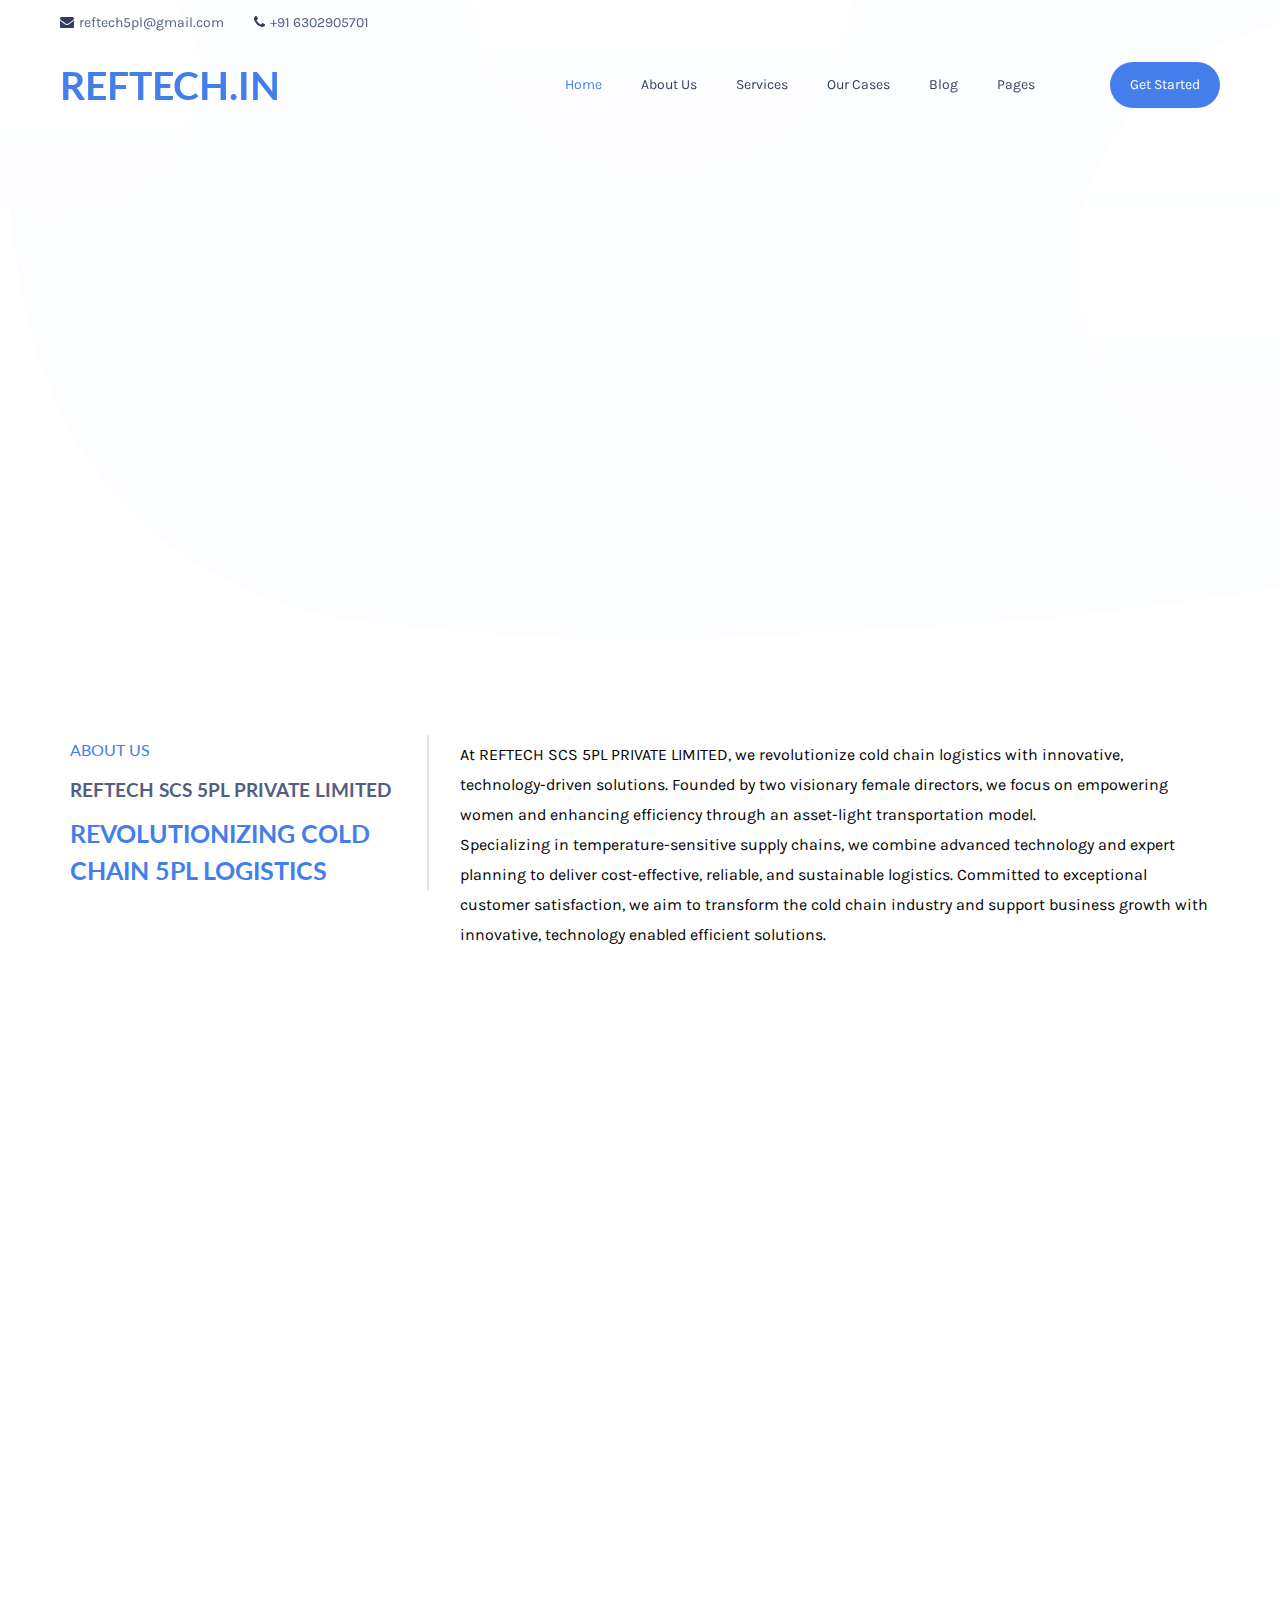
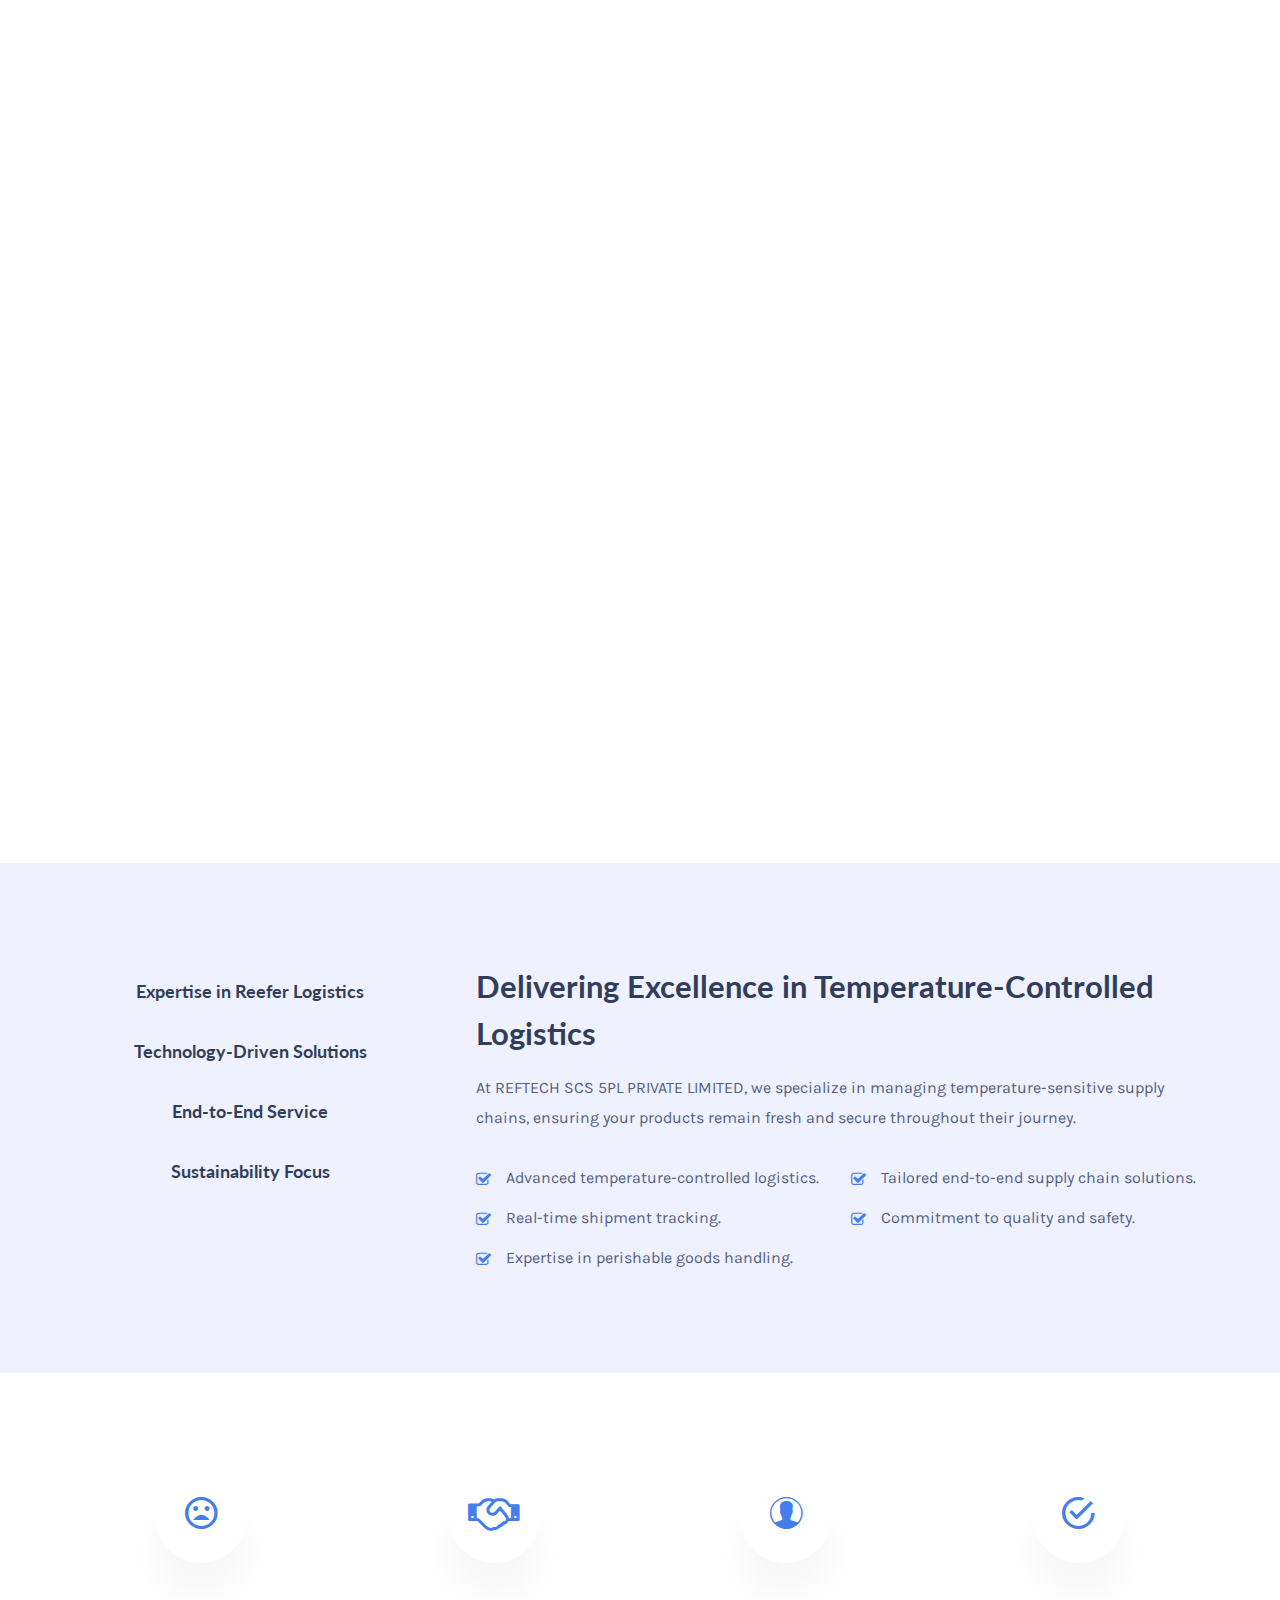
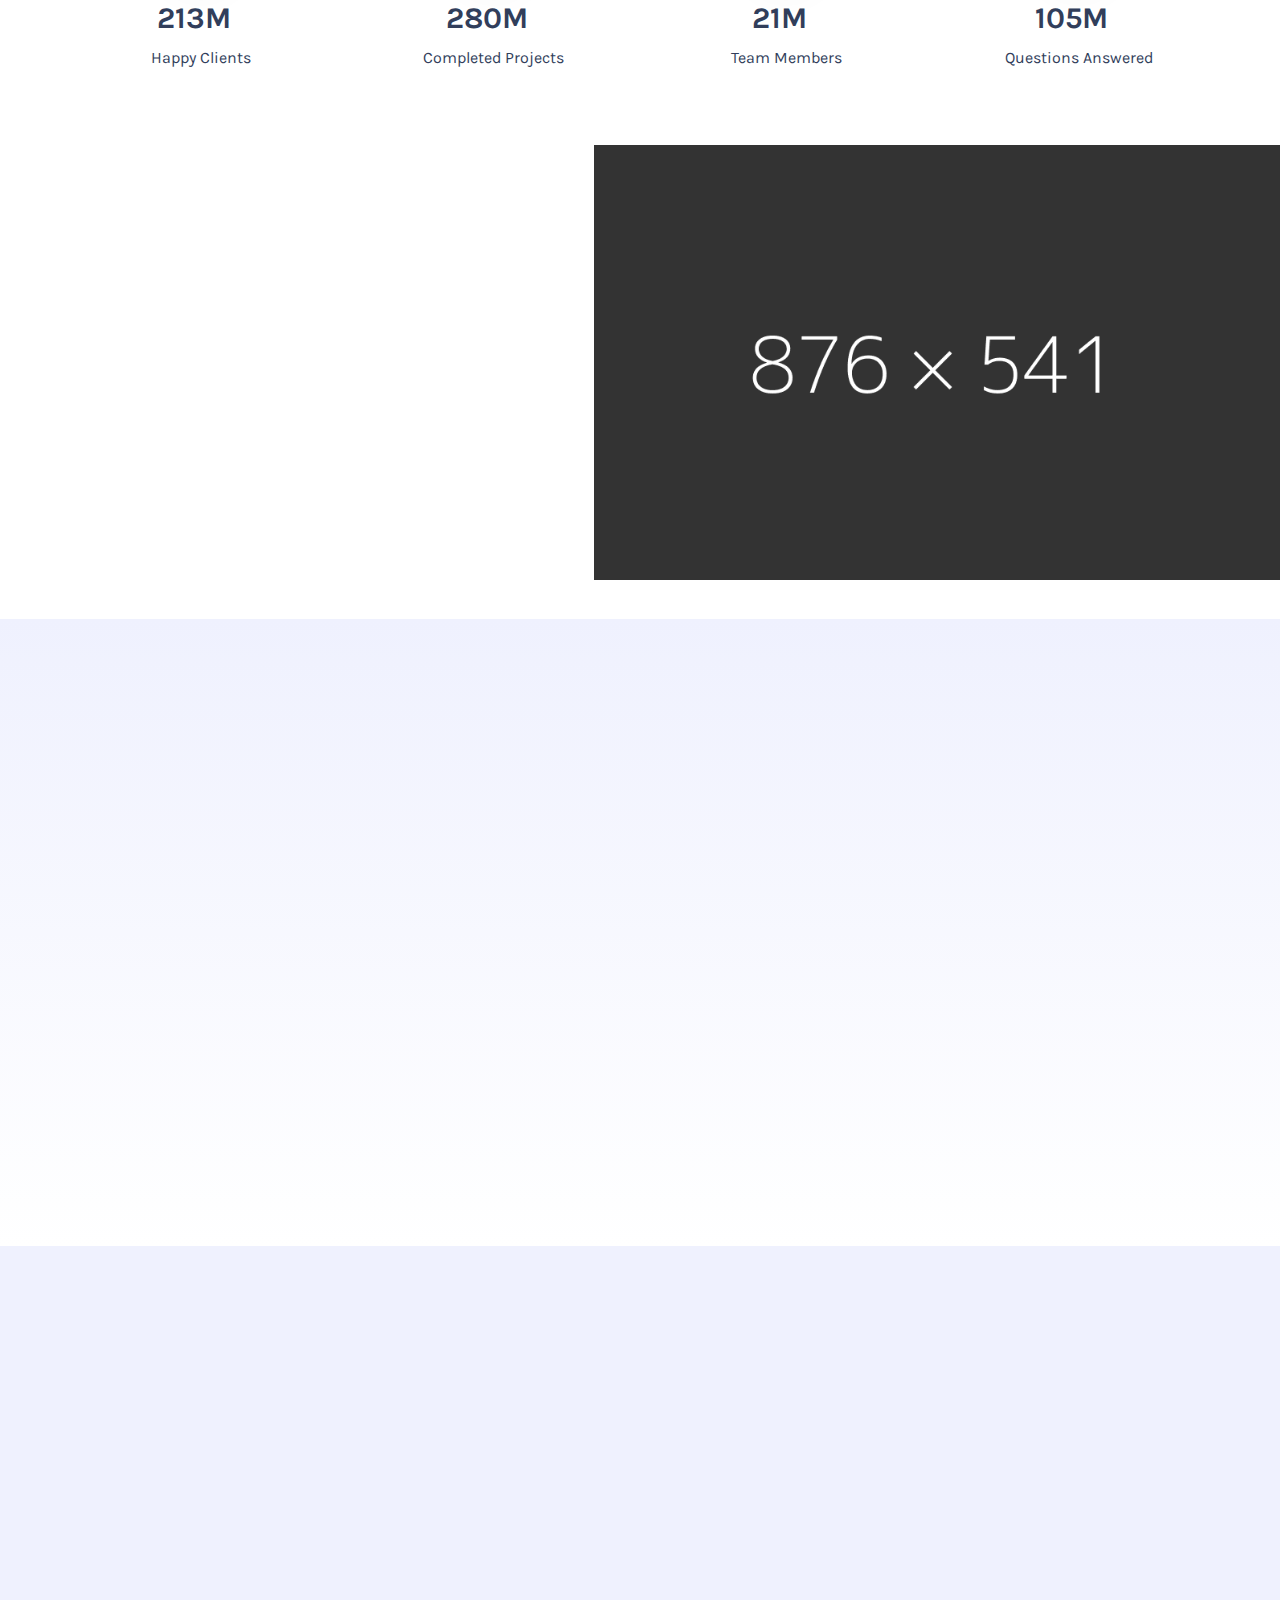
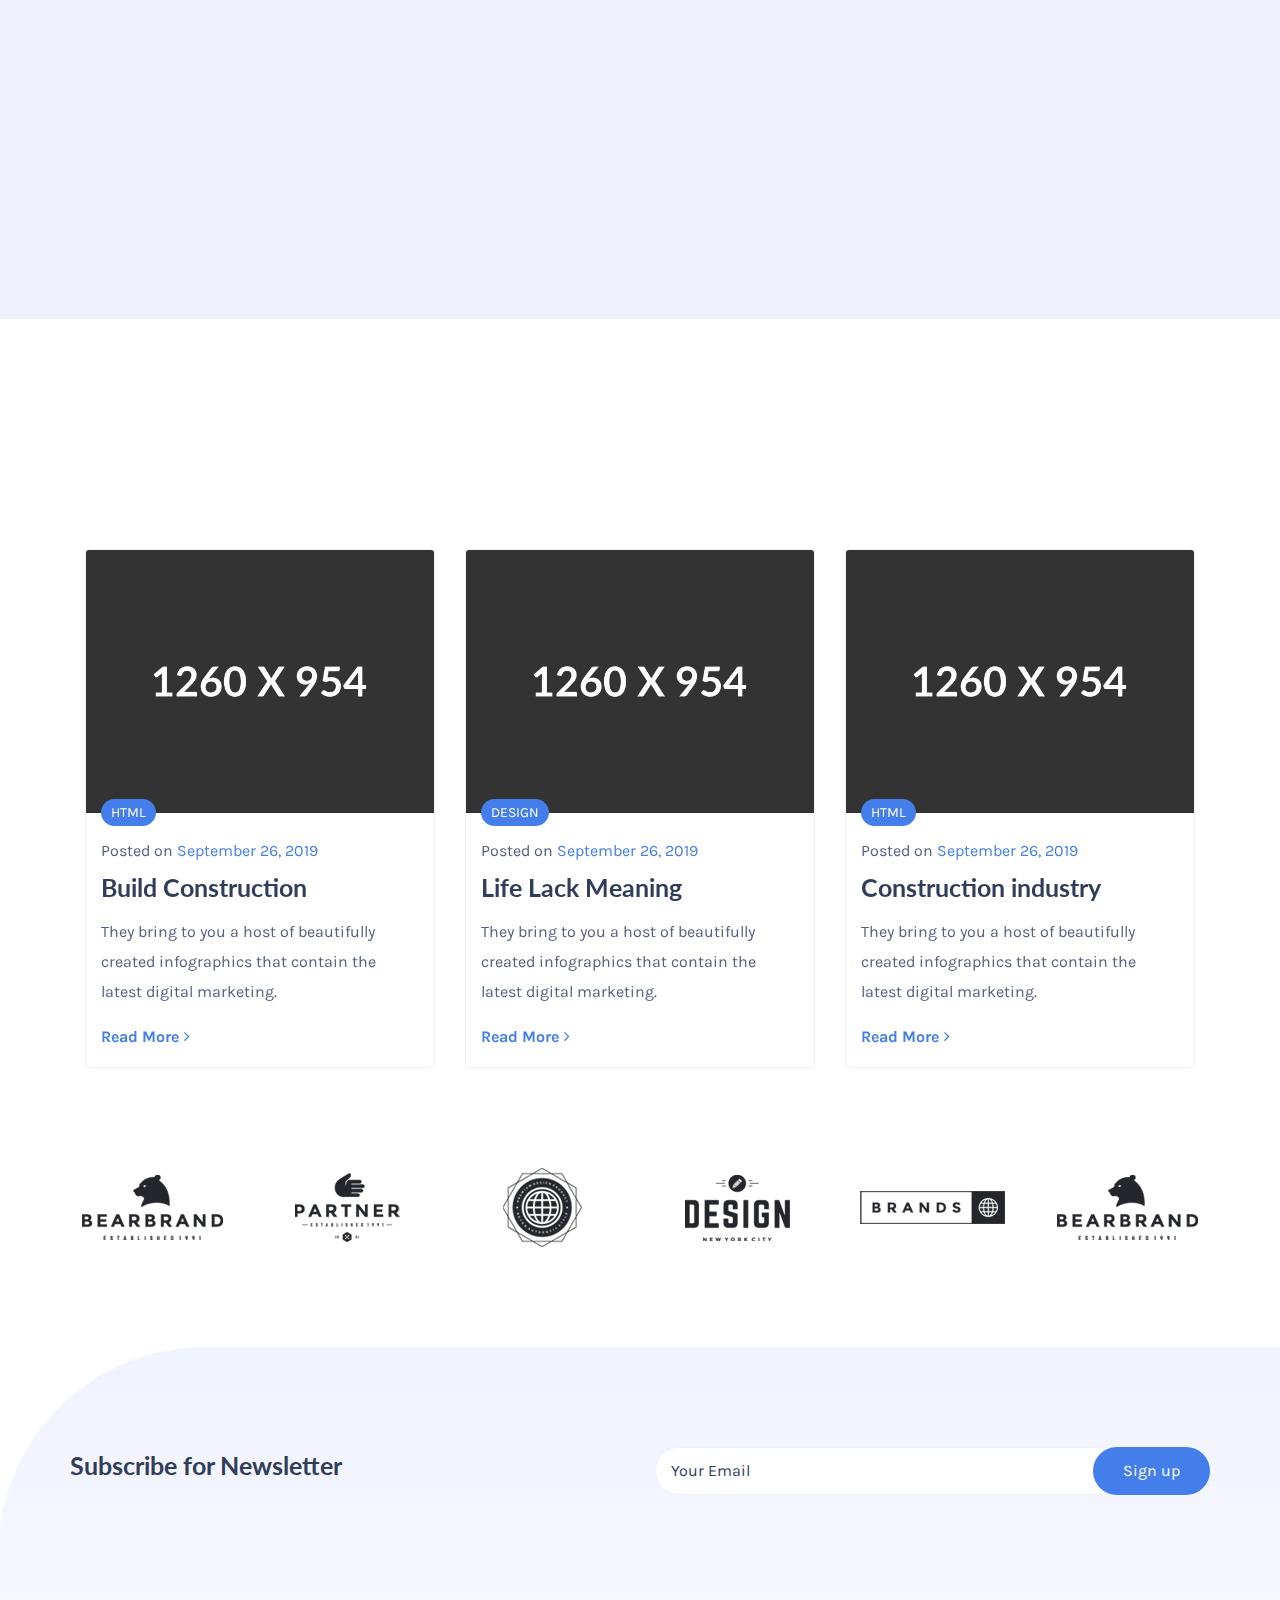
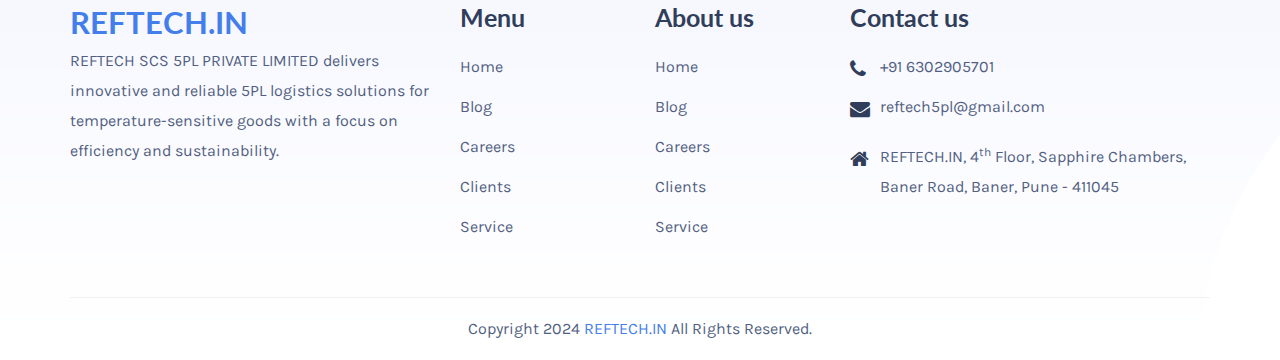
==== index.html @ 63636a58 "first commit" ====
<!doctype html>
<html lang="en-US">

<head>
    <!-- Required meta tags -->
    <meta charset="UTF-8">
    <meta name="viewport" content="width=device-width, initial-scale=1.0">
    <meta http-equiv="X-UA-Compatible" content="ie=edge">
    <title>Xamin - Data Science & Analytics HTML5 Template</title>
    <!-- Favicon -->
    <link rel="shortcut icon" href="images/favicon.ico"/>

    <!-- Bootstrap CSS -->
    <link rel="stylesheet" href="css/bootstrap.min.css"/>
    <!-- Fontawesome Fonts -->
    <link rel="stylesheet" href="css/all.min.css"/>
    <!-- ionicons CSS -->
    <link rel="stylesheet" href="css/ionicons.min.css"/>
    <!-- flaticon CSS -->
    <link rel="stylesheet" href="css/flaticon.css"/>
    <!-- Chart CSS -->
    <link rel="stylesheet" href="css/Chart.min.css"/>
    <!-- Magnific Popup -->
    <link rel="stylesheet" href="css/magnific-popup.css"/>
    <!-- owl-carousel -->
    <link rel="stylesheet" href="css/owl.carousel.min.css"/>
    <!-- wow -->
    <link rel="stylesheet" href="css/wow.css"/>
    <!-- Slick -->
    <link rel="stylesheet" href="css/slick-theme.css"/>
    <link rel="stylesheet" href="css/slick.css"/>
    <!-- REVOLUTION STYLE SHEETS -->
    <link rel="stylesheet" type="text/css" href="revslider/css/rs6.css">
    <!-- Xamin custom -->
    <link rel="stylesheet" href="css/xamin-style.css"/>
    <!-- Responsive -->
    <link rel="stylesheet" href="css/responsive.css"/>

    <link rel="stylesheet" href="style.css">
</head>

<body>
    <!-- Loader -->
    <div id="loading">
        <div id="loading-center">
            <img src="images/loader.gif" alt="loader">
        </div>
    </div>
    <!-- loading end -->
     
    <!-- Header -->
    <header class="style-one" id="main-header">
        <div class="container-fluid sub-header">
            <div class="row">
                <div class="col-auto">
                    <div class="number-info">
                        <ul class="list-inline">
                            <li class="list-inline-item">
                                <a href="mailto:reftech5pl@gmail.com"> <i class="fa fa-envelope"></i>reftech5pl@gmail.com</a>
                            </li>
                            <li class="list-inline-item">
                                <a href="tel:+6302905701"> <i class="fa fa-phone"></i>+91 6302905701</a>
                            </li>
                        </ul>
                    </div>
                </div>

                <!-- Social media section -->
                <!-- <div class="col-auto ml-auto sub-main">
                    <div class="social-icone">
                        <ul class="list-inline">
                            <li class="d-inline">
                                <a href="#"> <i class="fa fa-facebook-f"></i> </a>
                            </li>
                            <li class="d-inline">
                                <a href="#"> <i class="fa fa-twitter"></i> </a>
                            </li>
                            <li class="d-inline">
                                <a href="#"> <i class="fa fa-instagram"></i> </a>
                            </li>
                        </ul>
                    </div>
                </div> -->
                <!-- End Social media section -->

            </div>
        </div>

        <!-- Navigation Bar -->
        <div class="container-fluid main-header">
            <div class="row">
                <div class="col-sm-12">
                    <nav class="navbar navbar-expand-lg navbar-light">
                        <!-- External css from style.css -->
                         <h2 class="nav-logo">REFTECH.IN</h2>
                        <button class="navbar-toggler" type="button" data-toggle="collapse" data-target="#navbarSupportedContent" aria-controls="navbarSupportedContent" aria-expanded="false" aria-label="Toggle navigation"> <span class="navbar-toggler-icon"><i class="ion-navicon"></i></span> </button>
                        <div class="collapse navbar-collapse" id="navbarSupportedContent">
                            <div class="menu-main-menu-container">
                                <ul id="top-menu" class="navbar-nav ml-auto">
                                    <li class="menu-item current-menu-item ">
                                        <a href="#">Home</a>
                                    </li>
                                    <li class="menu-item">
                                        <a href="about.html" class="isubmenu">About Us</a>
                                    </li>
                                    <li class="menu-item">
                                        <a href="#" class="isubmenu">Services</a>
                                    </li>
                                    <li class="menu-item">
                                        <a href="#" class="isubmenu">Our Cases</a>
                                    </li>
                                    <li class="menu-item">
                                        <a href="#" class="isubmenu">Blog</a>
                                    </li>
                                    <li class="menu-item">
                                        <a href="#" class="isubmenu">Pages</a>
                                    </li>
                                </ul>
                            </div>
                        </div>
                        <div class="sub-main">
                            <nav aria-label="breadcrumb">
                                <div class="blue-btn button"> <a href="#">Get Started</a> </div>
                            </nav>
                        </div>
                    </nav>
                </div>
            </div>
        </div>
        <!-- End Navigation Bar -->
    </header>
    <!-- Header End -->

    <div class="iq-banner">
        <!-- START xamin REVOLUTION SLIDER 6.1.0 -->
        <p class="rs-p-wp-fix"></p>
        <rs-module-wrap id="rev_slider_3_1_wrapper" data-alias="xamin-3" data-source="gallery" style="background:transparent;padding:0;margin:0px auto;margin-top:0;margin-bottom:0;">
            <rs-module id="rev_slider_3_1" class=" rs-ov-hidden" style="display:none;" data-version="6.1.0">
                <rs-slides>
                    <rs-slide data-key="rs-3" data-title="Slide" data-anim="ei:d,d,d,d,d,d,d,d,d;eo:d,d,d,d,d,d,d,d,d;s:1000ms,d,d,d,d,d,d,d,d;r:0,0,0,0,0,0,0,0,0;t:fade,grayscale,blurlight,blurstrong,fade,crossfade,fadethroughlight,fadethroughdark,fadethroughtransparent;sl:d,d,d,d,d,d,d,d,d;" data-firstanim="t:fade;sl:12;">
                        <img src="revslider/assets/dummy.png" title="bg" width="856" height="500" data-lazyload="revslider/assets/bg.png" data-bg="f:100% 100%;" data-parallax="2" class="rev-slidebg" data-no-retina>
                        <!--
                                                    -->
                        <h2
                            id="slider-3-slide-3-layer-1"
                            class="rs-layer"
                            data-type="text"
                            data-color="#313e5b"
                            data-rsp_ch="on"
                            data-xy="x:l,l,l,c;xo:69px,15px,37px,-1px;yo:221px,141px,40px,30px;"
                            data-text="s:48,36,42,28;l:65,65,70,55;a:inherit,inherit,inherit,center;"
                            data-dim="w:auto,681px,681px,681px;"
                            data-layeronlimit="on"
                            data-frame_0="y:-50;"
                            data-frame_1="st:600;sp:1000;sR:600;"
                            data-frame_999="o:0;tp:600;st:w;sR:7400;"
                            style="z-index:8;font-family:Lato;text-transform:capitalize;"
                    >Revolutionizing Cold Chain Logistics <br> with 5PL Solutions
                    </h2>
                    <!--

							-->
                    <p
                            id="slider-3-slide-3-layer-3"
                            class="rs-layer"
                            data-type="text"
                            data-color="#525f81"
                            data-rsp_ch="on"
                            data-xy="x:l,l,l,c;xo:67px,15px,40px,5px;y:m;yo:56px,15px,-180px,-126px;"
                            data-text="s:16,16,18,13;l:30;a:inherit,inherit,inherit,center;"
                            data-frame_0="y:-50;"
                            data-frame_1="st:900;sp:1000;sR:900;"
                            data-frame_999="o:0;tp:600;st:w;sR:7100;"
                            style="z-index:9;font-family:Karla;"
                            class="hero-para"
                    >we bring cutting-edge technology to the forefront of refrigerated supply <br> chain management. Our 5PL solutions ensure safe and efficient <br> delivery of temperature-sensitive goods.
                    </p>
                    <!--

							-->
                    <rs-layer
                            id="slider-3-slide-3-layer-11"
                            data-type="image"
                            data-rsp_ch="on"
                            data-xy="xo:867px,721px,226px,78px;yo:68px,82px,332px,258px;"
                            data-text="w:normal;s:20,14,10,6;l:0,18,13,8;"
                            data-dim="w:616px,298px,338px,350px;h:507px,245px,338px,288px;"
                            data-frame_0="sX:0.9;sY:0.9;"
                            data-frame_1="st:2400;sp:1000;sR:2400;"
                            data-frame_999="o:0;st:w;sR:5600;"
                            style="z-index:13;font-family:Roboto;"
                    ><img src="revslider/assets/dummy.png" width="890" height="732" data-lazyload="revslider/assets/1.png" data-no-retina>
                    </rs-layer>
                    <!--

							-->
                    <rs-layer
                            id="slider-3-slide-3-layer-25"
                            class="rs-pxl-1"
                            data-type="image"
                            data-rsp_ch="on"
                            data-xy="xo:1309px,923px,549px,353px;yo:60px,85px,331px,280px;"
                            data-text="w:normal;s:20,14,10,6;l:0,18,13,8;"
                            data-dim="w:151px,110px,112px,77px;h:102px,74px,112px,77px;"
                            data-frame_0="sX:0.9;sY:0.9;"
                            data-frame_1="st:2100;sp:1000;sR:2100;"
                            data-frame_999="o:0;st:w;sR:5900;"
                            data-tloop="u:true;"
                            data-loop_999="sX:0.8;sY:0.8;o:0.6;sp:2000;e:Power2.easeInOut;yys:t;yyf:t;"
                            style="z-index:12;font-family:Roboto;"
                    ><img src="revslider/assets/dummy.png" width="364" height="246" data-lazyload="revslider/assets/2.png" data-no-retina>
                    </rs-layer>
                    <!--

							-->
                   
                    <!--

							-->
                    <rs-layer
                            id="slider-3-slide-3-layer-29"
                            data-type="image"
                            data-rsp_ch="on"
                            data-xy="xo:856px,674px,184px,36px;yo:70px,60px,362px,271px;"
                            data-text="w:normal;s:20,14,10,6;l:0,18,13,8;"
                            data-dim="w:738px,539px,470px,429px;h:607px,443px,387px,353px;"
                            data-frame_0="sX:0.9;sY:0.9;"
                            data-frame_1="st:1800;sp:930;sR:1800;"
                            data-frame_999="o:0;st:w;sR:6270;"
                            style="z-index:11;font-family:Roboto;"
                    ><img src="revslider/assets/dummy.png" width="890" height="732" data-lazyload="revslider/assets/7.png" data-no-retina>
                    </rs-layer>
                    <!--

							-->
                    <rs-layer
                            id="slider-3-slide-3-layer-30"
                            class="rs-pxl-1"
                            data-type="image"
                            data-rsp_ch="on"
                            data-xy="xo:751px,631px,118px,0;yo:330px,217px,539px,461px;"
                            data-text="w:normal;s:20,14,10,6;l:0,18,13,8;"
                            data-dim="w:101px,73px,54px,69px;h:58px,42px,31px,40px;"
                            data-frame_0="sX:0.9;sY:0.9;"
                            data-frame_1="st:2700;sp:1000;sR:2700;"
                            data-frame_999="o:0;st:w;sR:5300;"
                            data-tloop="u:true;"
                            data-loop_999="sX:0.8;sY:0.8;o:0.6;sp:2000;e:Power2.easeInOut;yys:t;yyf:t;"
                            style="z-index:14;font-family:Roboto;"
                    ><img src="revslider/assets/dummy.png" width="261" height="151" data-lazyload="revslider/assets/6.png" data-no-retina>
                    </rs-layer>
                    <!--

							-->
                    <rs-layer
                            id="slider-3-slide-3-layer-31"
                            class="rs-pxl-2"
                            data-type="image"
                            data-rsp_ch="on"
                            data-xy="xo:790px,678px,169px,81px;yo:497px,291px,649px,531px;"
                            data-text="w:normal;s:20,14,10,6;l:0,18,13,8;"
                            data-dim="w:131px,95px,71px,64px;h:99px,72px,53px,48px;"
                            data-frame_0="sX:0.9;sY:0.9;"
                            data-frame_1="st:3000;sp:1000;"
                            data-frame_999="o:0;st:w;sR:5000;"
                            data-loop_999="sX:1.2;sY:1.2;o:0.6;sp:2000;st:1000;e:Power0.easeInOut;yys:t;yyf:t;"
                            style="z-index:15;font-family:Roboto;"
                    ><img src="revslider/assets/dummy.png" width="387" height="292" data-lazyload="revslider/assets/3.png" data-no-retina>
                    </rs-layer>
                    <!--

							-->
                    <rs-layer
                            id="slider-3-slide-3-layer-32"
                            class="rs-pxl-1"
                            data-type="image"
                            data-rsp_ch="on"
                            data-xy="xo:1061px,776px,380px,245px;yo:614px,449px,703px,555px;"
                            data-text="w:normal;s:20,14,10,6;l:0,18,13,8;"
                            data-dim="w:87px,63px,47px,70px;h:52px,38px,28px,41px;"
                            data-frame_0="y:-50,-36,-26,-16;"
                            data-frame_1="st:3300;sp:1000;"
                            data-frame_999="o:0;st:w;sR:4700;"
                            data-tloop="u:true;"
                            data-loop_999="sX:0.8;sY:0.8;o:0.6;sp:2000;e:Power2.easeInOut;yys:t;yyf:t;"
                            style="z-index:16;font-family:Roboto;"
                    ><img src="revslider/assets/dummy.png" width="206" height="122" data-lazyload="revslider/assets/5.png" data-no-retina>
                    </rs-layer>
                    <!--

                            -->						
                </rs-slide>
                </rs-slides>
                <rs-static-layers>
                    <!--

					        -->
                </rs-static-layers>
                <rs-progress class="rs-bottom" style="visibility: hidden !important;"></rs-progress>
            </rs-module>
        </rs-module-wrap>
        <!-- END REVOLUTION SLIDER -->
    </div>
    <!-- MainContent -->
    <div class="main-content">
  

    <!-- Why Choose Us -->
    <section class="iq-pb-85">
        <div class="container">
            <div class="row">
                <div class="col-lg-4 pr-3">
                    <div class="title-box wow fadeInUp mb-0 text-center text-lg-left border-right ">
                        <span class="title-design">ABOUT US</span> <br> 
                        <h5 class="company-name-about-section">REFTECH SCS 5PL PRIVATE LIMITED</h5>
                        <h4 style="color: #437eeb;">REVOLUTIONIZING COLD CHAIN 5PL LOGISTICS</h4>
                    </div>
                </div>
                <div class="col-lg-8 align-self-center">
                    <p style="color: #000;">
                        At REFTECH SCS 5PL PRIVATE LIMITED, we revolutionize cold chain logistics with innovative, technology-driven solutions. Founded by two visionary female directors, we focus on empowering women and enhancing efficiency through an asset-light transportation model. <br>
                        Specializing in temperature-sensitive supply chains, we combine advanced technology and expert planning to deliver cost-effective, reliable, and sustainable logistics. Committed to exceptional customer satisfaction, we aim to transform the cold chain industry and support business growth with innovative, technology enabled efficient solutions.
                    </p>
                </div>
            </div>
        </div>
    </section>
    <!-- End Why Choose Us -->

    <!-- Img category section -->
    <section class="pt-0">
        <div class="container">
            <div class="row">
                <div class="col-lg-3 col-sm-12">
                    <div class="xamin-services  mb-0 wow fadeInUp text-center">
                    <div class="services-detail">
                        <img src="images/services/001.jpg" alt="img" />
                        <h5 class="mb-1">Innovation</h5>
                        <p class="mb-0">Embracing cutting-edge technologies to improve logistics solutions.</p>
                    </div>
                    </div>
                </div>
                <div class="col-lg-3 col-sm-12">
                    <div class="xamin-services mb-0 wow fadeInUp text-center">
                    <div class="services-detail">
                        <img src="images/services/002.jpg" alt="img" />
                        <h5 class="mb-1">Integrity</h5>
                        <p class="mb-0">Upholding the highest standards in handling and transporting goods.</p>
                    </div>
                    </div>
                </div>
                <div class="col-lg-3 col-sm-12">
                    <div class="xamin-services mb-0 wow fadeInUp text-center">
                    <div class="services-detail">
                        <img src="images/services/003.jpg" alt="img" />
                        <h5 class="mb-1">Customer Satisfaction</h5>
                        <p class="mb-0">Exceeding client expectations through exceptional service.</p>
                    </div>
                    </div>
                </div>
                <div class="col-lg-3 col-sm-12">
                    <div class="xamin-services mb-0 wow fadeInUp text-center">
                        <div class="services-detail">
                            <img src="images/services/004.jpg" alt="img" />
                            <h5 class="mb-1">Sustainability</h5>
                            <p class="mb-0">Promoting eco-friendly practices in all aspects of our operations.</p>
                        </div>
                    </div>
                </div>
            </div>
        </div>
    </section>
    <!-- End Img category section -->

     <!-- Vision section -->
     <section class="pt-0">
        <div class="container">
            <div class="row">
                <div class="col-sm-12 col-lg-6 mb-3 mb-lg-0 wow fadeInUp text-center">
                    <img alt="" class="single_image-img attachment-full" width="666" height="400"  src="images/Addimage/3.webp" />
                </div>
                <div class="fadeInUp col-sm-12 col-lg-6 wow align-items-center">
                    <div class="title-box wow fadeInUp text-left">
                        <span class="title-design">Our Vision</span>
                        <h2>Driving Innovation in Cold Chain Logistics</h2>
                        <p>
                            At REFTECH SCS 5PL PRIVATE LIMITED, our vision is to transform the cold chain logistics industry through innovation, reliability, and sustainability. We aim to set new standards in 5PL solutions by leveraging advanced technologies and delivering exceptional value to our customers. By creating efficient and future-ready supply chains, we aspire to lead the way in temperature-sensitive logistics worldwide.
                        </p>
                    </div>
                    <!-- <div class="text-left">
                        <a class="button button-icon" href="#">
                            <span class="btn-effect"> Read More</span>
                        </a>
                    </div> -->
                </div>
                </div>
        </div>
    </section>
    <!-- End Vision Section -->

    <!-- Mission section -->
    <section class="pt-0">
        <div class="container">
            <div class="row">
                <div class="fadeInUp col-sm-12 col-lg-6 wow align-items-center">
                    <div class="title-box wow fadeInUp text-left">
                        <span class="title-design">Our Mission</span>
                        <h2>Committed to Excellence in Reefer Logistics</h2>
                        <p>
                            At REFTECH SCS 5PL PRIVATE LIMITED, our mission is to provide innovative, efficient, and reliable 5PL logistics solutions for temperature-sensitive goods. We are dedicated to delivering exceptional service by leveraging advanced technology, optimizing supply chain processes, and ensuring the highest standards of quality and sustainability. Our goal is to empower businesses with seamless logistics that drive growth and success.
                        </p>
                    </div>
                    <!-- <div class="text-left">
                        <a class="button button-icon" href="#">
                            <span class="btn-effect"> Read More</span>
                        </a>
                    </div> -->
                </div>
                <div class="col-sm-12 col-lg-6 mb-3 mb-lg-0 wow fadeInUp text-center">
                    <img alt="" class="single_image-img attachment-full" width="666" height="400"  src="images/Addimage/4.webp" />
                </div>
                
            </div>
        </div>
    </section>
    <!-- End Mission Section -->

    <!-- Software development service section -->
    <section class="iq-bg-over">
        <div class="container">
            <div class="row">
                <div class="col-md-4">
                    <div class="custom-tab">
                        <ul class="nav nav-pills text-center flex-column mb-5 mb-md-0" id="pills-tab" role="tablist" aria-orientation="vertical">
                            <li class="nav-item w-inherit ">
                                <a class="nav-link w-100" data-toggle="pill" href="#tab-software-development" role="tab" aria-selected="true"><h5 class="tab-title">Expertise in Reefer Logistics</h5></a>
                            </li>
                            <li class="nav-item w-inherit">
                                <a class="nav-link w-100" data-toggle="pill" href="#tab-application-services" role="tab" aria-selected="false"><h5 class="tab-title">Technology-Driven Solutions</h5></a>
                            </li>
                            <li class="nav-item w-inherit">
                                <a class="nav-link w-100" data-toggle="pill" href="#tab-data-analytics" role="tab" aria-selected="false"><h5 class="tab-title">End-to-End Service</h5></a>
                            </li>
                            <li class="nav-item w-inherit">
                                <a class="nav-link w-100" data-toggle="pill" href="#tab-help-desk-services" role="tab" aria-selected="false"><h5 class="tab-title">Sustainability Focus</h5></a>
                            </li>
                        </ul>
                    </div>
                </div>
                <div class="col-md-8">
                    <div class="tab-content ml-3">
                        <div id="tab-software-development" class="tab-pane fade active show">
                                <h3 class="pb-3">Delivering Excellence in Temperature-Controlled Logistics</h3>
                                <p>At REFTECH SCS 5PL PRIVATE LIMITED, we specialize in managing temperature-sensitive supply chains, ensuring your products remain fresh and secure throughout their journey.</p>
                                <ul class="iq-list column-2">
                                    <li><i class="fa fa-check-square-o"></i>Advanced temperature-controlled logistics.</li>
                                    <li><i class="fa fa-check-square-o"></i>Real-time shipment tracking.</li>
                                    <li><i class="fa fa-check-square-o"></i>Expertise in perishable goods handling.</li>
                                    <li><i class="fa fa-check-square-o"></i>Tailored end-to-end supply chain solutions.</li>
                                    <li><i class="fa fa-check-square-o"></i>Commitment to quality and safety.</li>
                                </ul>
                        </div>
                        <div id="tab-application-services" class="tab-pane fade ">
                                <h3 class="pb-3">Smart Solutions for Seamless Cold Chain Management</h3>
                                <p>At REFTECH SCS 5PL PRIVATE LIMITED, we leverage advanced technologies to optimize supply chain efficiency, ensure reliability, and provide unmatched visibility.</p>
                                <ul class="iq-list column-2">
                                    <li><i class="fa fa-check-square-o"></i>Real-time tracking and visibility.</li>
                                    <li><i class="fa fa-check-square-o"></i>IoT sensors for precise monitoring.</li>
                                    <li><i class="fa fa-check-square-o"></i>Data-driven route optimization.</li>
                                    <li><i class="fa fa-check-square-o"></i>Enhanced security with blockchain.</li>
                                    <li><i class="fa fa-check-square-o"></i>AI-based performance insights.</li>
                                </ul>
                        </div>
                        <div id="tab-data-analytics" class="tab-pane fade">
                                <h3 class="pb-3">Seamless Supply Chain Solutions, End-to-End</h3>
                                <p>At REFTECH SCS 5PL PRIVATE LIMITED, we provide comprehensive logistics solutions, managing every step of your supply chain for seamless and stress-free operations.</p>
                                <ul class="iq-list column-2">
                                    <li><i class="fa fa-check-square-o"></i>Integrated storage and transportation services.</li>
                                    <li><i class="fa fa-check-square-o"></i>Tailored logistics plans for unique requirements.</li>
                                    <li><i class="fa fa-check-square-o"></i>Streamlined coordination across the supply chain.</li>
                                    <li><i class="fa fa-check-square-o"></i>Single-point accountability for all logistics needs.</li>
                                </ul>
                        </div>
                        <div id="tab-help-desk-services" class="tab-pane fade">
                                <h3 class="pb-3">Sustainability at the Core of Our Operations</h3>
                                <p>At REFTECH SCS 5PL PRIVATE LIMITED, we are committed to eco-friendly practices that minimize our environmental impact while delivering reliable logistics solutions.</p>
                                <ul class="iq-list column-2">
                                    <li><i class="fa fa-check-square-o"></i>Lowering carbon emissions through smart logistics.</li>
                                    <li><i class="fa fa-check-square-o"></i>Adopting energy-saving technologies.</li>
                                    <li><i class="fa fa-check-square-o"></i>Encouraging reusable and recyclable materials.</li>
                                    <li><i class="fa fa-check-square-o"></i>Promoting eco-conscious supply chain strategies.</li>
                                    <li><i class="fa fa-check-square-o"></i>Partnering with businesses to achieve sustainability goals.</li>
                                </ul>
                        </div>
                    </div>
                 </div>
            </div>
        </div>
        
    </section>
    <!-- End Softwate development service section -->

    <!-- Why Choose Us End -->
    <section class="pb-0">
        <div class="container">
            <div class="row">
                    <div class="col-md-3 col-sm-6">
                        <div class="iq-timer style2 mb-5  mb-md-0 mb-lg-0   text-center">
                            <div class="iq-icon">  <i aria-hidden="true" class="ion ion-android-sad"></i> </div>
                            <div class="timer-details ">
                            <span class="timer dark-timer" data-to="1520" data-speed="5000">1520</span><span class="timer_postfix dark-timer">M</span><i class="fa fa-percent" aria-hidden="true"></i>
                            <p class="dark-timer"> Happy Clients</p>
                            </div>
                        </div>
                    </div>
                    <div class="col-md-3 col-sm-6">
                        <div class="iq-timer style2 mb-5  mb-md-0 mb-lg-0   text-center">
                            <div class="iq-icon">  <i aria-hidden="true" class="fa fa-handshake-o"></i> </div>
                            <div class="timer-details ">
                            <span class="timer dark-timer" data-to="2000" data-speed="5000">2000</span><span class="timer_postfix dark-timer">M</span><i class="fa fa-percent" aria-hidden="true"></i>
                            <p class="dark-timer"> Completed Projects</p>
                            </div>
                        </div>
                    </div>
                    <div class="col-md-3 col-sm-6">
                        <div class="iq-timer style2 mb-5  mb-md-0 mb-lg-0   text-center">
                            <div class="iq-icon">  <i aria-hidden="true" class="ion ion-ios-contact-outline"></i> </div>
                            <div class="timer-details ">
                            <span class="timer dark-timer" data-to="150" data-speed="5000">150</span><span class="timer_postfix dark-timer">M</span><i class="fa fa-percent" aria-hidden="true"></i>
                            <p class="dark-timer"> Team Members</p>
                            </div>
                        </div>
                    </div>
                    <div class="col-md-3 col-sm-6">
                        <div class="iq-timer style2   text-center">
                            <div class="iq-icon">  <i aria-hidden="true" class="ion ion-android-checkmark-circle"></i> </div>
                            <div class="timer-details ">
                            <span class="timer dark-timer" data-to="750" data-speed="5000">750</span><span class="timer_postfix dark-timer">M</span><i class="fa fa-percent" aria-hidden="true"></i>
                            <p class="dark-timer">Questions Answered</p>
                            </div>
                        </div>
                    </div>
            </div>
        </div>
    </section>
    <!-- End Why Choose Us End -->
    
    <!-- Let's get started -->
    <section class="position-relative overflow-hidden">

        <img src="images/about-us/11.png" class="about-right-box-img" alt="">
        <div class="container">
  
            <div class="row">
                <div class="col-lg-6 wow fadeInUp align-items-center">
                    <div class="title-box wow fadeInUp text-left">
                        <span class="title-design">LETS GET STARTED  </span>
                        <h2>Are you ready for a better, more productive business?</h2>
                        <p>The point of using Lorem Ipsum is that it has a more-or-less normal distribution of letters, as opposed to using 'Content here, content here', making it look like readable English.</p>
                    </div>
                    <div class=" text-left mt-5 ">
                        <a class="button button-icon" href="about-us.html"> <span class="btn-effect"> Read More</span> </a>
                    </div>
                </div>
                <div class="col-lg-6"> </div>
            </div>
        </div>
    </section>
    <!-- End Let's get started -->

        <!-- PROCESS -->
        <section class="xamin-custom-bg iq-pb-70">
            <div class="container">
                <div class="row ">
                    <div class="col-md-12">
                        <div class="title-box wow fadeInUp text-center">
                            <span class="title-design">PROCESS</span>
                            <h2>Our Software Testing Process</h2>
                        </div>
                    </div>
                </div>
                <div class="row ">
                    <div class="col-md-4 col-sm-12">
                        <div class="xamin-process xamin-circle right wow fadeInUp text-center" data-wow-delay="0.6s">
                            <div class="circle-effect"> <img src="images/services/01.png" alt="fancybox"> </div>
                            <h5 class="mb-2">Planning</h5>
                            <p class="mb-0">It is a long established fact that a reader will be distracted by the readable content of a page when looking at its layout.</p>
                        </div>
                    </div>
                    <div class="col-md-4 col-sm-12 mt-4 mt-md-0">
                        <div class="xamin-process xamin-circle right wow fadeInUp text-center" data-wow-delay="0.6s">
                            <div class="circle-effect"> <img src="images/services/02.png" alt="fancybox"> </div>
                            <h5 class="mb-2">Design and Execution</h5>
                            <p class="mb-0">It is a long established fact that a reader will be distracted by the readable content of a page when looking at its layout.</p>
                        </div>
                    </div>
                    <div class="col-md-4 col-sm-12 mt-4 mt-md-0">
                        <div class="xamin-process xamin-circle wow fadeInUp text-center" data-wow-delay="0.6s">
                            <div class="circle-effect"> <img src="images/services/03.png" alt="fancybox"> </div>
                            <h5 class="mb-2">Report and Signout</h5>
                            <p class="mb-0">It is a long established fact that a reader will be distracted by the readable content of a page when looking at its layout.</p>
                        </div>
                    </div>
                </div>
            </div>
        </section>
        <!-- PROCESS  End-->

        <!-- Our Services -->
        <section class="iq-bg-over">
            <div class="container">
                <div class="row">
                    <div class="col-sm-12 wow fadeInUp">
                        <div class="title-box wow fadeInUp text-center">
                            <span class="title-design">TESTIMONIALS</span>
                            <h2>100+ Companies are Using Xamin</h2>
                        </div>
                    </div>
                </div>
                <div class="row">
                    <div class="col-md-12  wow fadeInUp">
                        <div class="owl-carousel testimonial-style owl-loaded owl-drag" data-dots="true" data-nav="false" data-autoplay="false" data-loop="true" data-items="1" data-items-laptop="1" data-items-tab="1" data-items-mobile="1" data-items-mobile-sm="1" data-margin="30">
                            <div class="item text-center">
                                <div class="iq-testimonial">
                                    <div class="testimonial-info">
                                        <img alt="#" class="img-fluid rounded-circle" src="images/testimonials/1.jpg">
                                        <div class="testimonial-name">
                                            <h5>Jack White</h5>
                                            <span class="sub-title">CEO</span>
                                        </div>
                                    </div>
                                    <p>Richard McClintock, a Latin professor at Hampden-Sydney consectetur adip isicing elit, sed dolore magna aliqua hampden. Latin professor at Hampden-Sydney consectetur. </p>
                                </div>
                            </div>
                            <div class="item text-center">
                                <div class="iq-testimonial">
                                    <div class="testimonial-info">
                                        <img alt="#" class="img-fluid rounded-circle" src="images/testimonials/2.jpg">
                                        <div class="testimonial-name">
                                            <h5>Walhan Bobe</h5>
                                            <span class="sub-title">Business Advisor</span>
                                        </div>
                                    </div>
                                    <p>"Sed ut perspiciatis unde omnis iste natus error sit voluptatem accusantium incididunt ut labore et dolore Sed ut perspiciatis error. Perspiciatis unde omnis iste."</p>
                                </div>
                            </div>
                            <div class="item text-center">
                                <div class="iq-testimonial">
                                    <div class="testimonial-info">
                                        <img alt="#" class="img-fluid rounded-circle" src="images/testimonials/3.jpg">
                                        <div class="testimonial-name">
                                            <h5>Mark McManus</h5>
                                            <span class="sub-title">COO</span>
                                        </div>
                                    </div>
                                    <p>“Contrary to popular belief, Lorem Ipsum is not simply random text. It has roots in a piece of classical Latin literature from 45 BC, making it over 2000 years old.” </p>
                                </div>
                            </div>
                        </div>
                    </div>
                </div>
            </div>
        </section>
        <!-- Our Services  End -->

        <!-- Blog -->
        <section class="iq-pb-70">
            <div class="container">
                <div class="row layer-fly-one ">
                    <div class="col-md-12">
                        <div class="title-box wow fadeInUp text-center mb-0">
                            <span class="title-design">Blog</span>
                            <h2>Recent Blog</h2>
                        </div>
                        <div class="xamin-recentblog v1">
                            <div class="owl-carousel owl-loaded owl-drag" data-dots="false" data-nav="false" data-items="3" data-items-laptop="3" data-items-tab="2" data-items-mobile="1" data-items-mobile-sm="1" data-autoplay="true" data-loop="true">
                                <div class="item">
                                    <div class="iq-blog-box">
                                        <div class="iq-blog-image clearfix">
                                            <img src="images/about-us/02.png" class="img-fluid center-block" alt="blogimage1">
                                            <ul class="iq-blogtag">
                                                <li><a href="blog.html">HTML</a> </li>
                                            </ul>
                                        </div>
                                        <div class="iq-blog-detail">
                                            <div class="iq-blog-meta">
                                                <ul>
                                                    <li class="list-inline-item"> <span class="screen-reader-text">Posted on</span> <a href="blog-details.html" rel="bookmark"> <time class="entry-date published updated" datetime="2019-09-26T06:51:19+00:00">September 26, 2019 </time> </a> </li>
                                                </ul>
                                            </div>
                                            <div class="blog-title">
                                                <a href="blog-details.html">
                                                    <h4>Build Construction</h4>
                                                </a>
                                            </div>
                                            <p>They bring to you a host of beautifully created infographics that contain the latest digital marketing.</p>
                                            <div class="blog-button"><a class="button-link" href="blog-details.html">Read More<i class="fa fa-angle-right" aria-hidden="true"></i></a></div>
                                        </div>
                                    </div>
                                </div>
                                <div class="item">
                                    <div class="iq-blog-box">
                                        <div class="iq-blog-image clearfix">
                                            <img src="images/about-us/04.png" class="img-fluid center-block" alt="blogimage2">
                                            <ul class="iq-blogtag">
                                                <li><a href="blog.html">Design</a> </li>
                                            </ul>
                                        </div>
                                        <div class="iq-blog-detail">
                                            <div class="iq-blog-meta">
                                                <ul>
                                                    <li class="list-inline-item"> <span class="screen-reader-text">Posted on</span> <a href="blog-details.html" rel="bookmark"> <time class="entry-date published updated" datetime="2019-09-26T06:50:33+00:00">September 26, 2019 </time> </a> </li>
                                                </ul>
                                            </div>
                                            <div class="blog-title">
                                                <a href="blog-details.html">
                                                    <h4>Life Lack Meaning</h4>
                                                </a>
                                            </div>
                                            <p>They bring to you a host of beautifully created infographics that contain the latest digital marketing.</p>
                                            <div class="blog-button"><a class="button-link" href="blog-details.html">Read More<i class="fa fa-angle-right" aria-hidden="true"></i></a></div>
                                        </div>
                                    </div>
                                </div>
                                <div class="item">
                                    <div class="iq-blog-box">
                                        <div class="iq-blog-image clearfix">
                                            <img src="images/about-us/03.png" class="img-fluid center-block" alt="blogimage3">
                                            <ul class="iq-blogtag">
                                                <li><a href="blog.html">HTML</a> </li>
                                            </ul>
                                        </div>
                                        <div class="iq-blog-detail">
                                            <div class="iq-blog-meta">
                                                <ul>
                                                    <li class="list-inline-item"> <span class="screen-reader-text">Posted on</span> <a href="blog-details.html" rel="bookmark"> <time class="entry-date published updated" datetime="2019-09-26T06:49:49+00:00">September 26, 2019 </time> </a> </li>
                                                </ul>
                                            </div>
                                            <div class="blog-title">
                                                <a href="blog-details.html">
                                                    <h4>Construction industry</h4>
                                                </a>
                                            </div>
                                            <p>They bring to you a host of beautifully created infographics that contain the latest digital marketing.</p>
                                            <div class="blog-button"><a class="button-link" href="blog-details.html">Read More<i class="fa fa-angle-right" aria-hidden="true"></i></a></div>
                                        </div>
                                    </div>
                                </div>
                                <div class="item">
                                    <div class="iq-blog-box">
                                        <div class="iq-blog-image clearfix">
                                            <img src="images/about-us/02.png" class="img-fluid center-block" alt="blogimage4">
                                            <ul class="iq-blogtag">
                                                <li><a href="blog.html">CSS</a> </li>
                                            </ul>
                                        </div>
                                        <div class="iq-blog-detail">
                                            <div class="iq-blog-meta">
                                                <ul>
                                                    <li class="list-inline-item"> <span class="screen-reader-text">Posted on</span> <a href="blog-details.html" rel="bookmark"> <time class="entry-date published updated" datetime="2019-09-26T06:49:01+00:00">September 26, 2019 </time> </a> </li>
                                                </ul>
                                            </div>
                                            <div class="blog-title">
                                                <a href="blog-details.html">
                                                    <h4>Content Marketing</h4>
                                                </a>
                                            </div>
                                            <p>They bring to you a host of beautifully created infographics that contain the latest digital marketing.</p>
                                            <div class="blog-button"><a class="button-link" href="blog-details.html">Read More<i class="fa fa-angle-right" aria-hidden="true"></i></a></div>
                                        </div>
                                    </div>
                                </div>
                            </div>
                        </div>
                    </div>
                </div>
            </div>
        </section>
        <!-- Blog End-->

        <!-- Partner -->
        <section class="pt-0">
            <div class="container">
                <div class="row">
                    <div class="col-md-12">
                        <div class="owl-carousel owl-loaded owl-drag"
                            data-dots="false"
                            data-nav="false"
                            data-items="6"
                            data-items-laptop="4"
                            data-items-tab="3"
                            data-items-mobile="2"
                            data-items-mobile-sm="1"
                            data-dots-mobile="true"
                            data-autoplay="true"
                            data-loop="true"
                            data-margin="30"
                            >
                            <div class="item">
                                <div class="clients-box">
                                    <img class="img-fluid client-img" src="images/partners/1.png" alt="image0">
                                </div>
                            </div>
                            <div class="item">
                                <div class="clients-box">
                                    <img class="img-fluid client-img" src="images/partners/2.png" alt="image1">
                                </div>
                            </div>
                            <div class="item">
                                <div class="clients-box">
                                    <img class="img-fluid client-img" src="images/partners/3.png" alt="image2">
                                </div>
                            </div>
                            <div class="item">
                                <div class="clients-box">
                                    <img class="img-fluid client-img" src="images/partners/4.png" alt="image3">
                                </div>
                            </div>
                            <div class="item">
                                <div class="clients-box">
                                    <img class="img-fluid client-img" src="images/partners/5.png" alt="image4">
                                </div>
                            </div>
                            <div class="item">
                                <div class="clients-box">
                                    <img class="img-fluid client-img" src="images/partners/1.png" alt="image5">
                                </div>
                            </div>
                            <div class="item">
                                <div class="clients-box">
                                    <img class="img-fluid client-img" src="images/partners/2.png" alt="image6">
                                </div>
                            </div>
                            <div class="item">
                                <div class="clients-box">
                                    <img class="img-fluid client-img" src="images/partners/3.png" alt="image7">
                                </div>
                            </div>
                            <div class="item">
                                <div class="clients-box">
                                    <img class="img-fluid client-img" src="images/partners/4.png" alt="image8">
                                </div>
                            </div>
                            <div class="item">
                                <div class="clients-box">
                                    <img class="img-fluid client-img" src="images/partners/5.png" alt="image9">
                                </div>
                            </div>
                            <div class="item">
                                <div class="clients-box">
                                    <img class="img-fluid client-img" src="images/partners/1.png" alt="image10">
                                </div>
                            </div>
                            <div class="item">
                                <div class="clients-box">
                                    <img class="img-fluid client-img" src="images/partners/2.png" alt="image11">
                                </div>
                            </div>
                            <div class="item">
                                <div class="clients-box">
                                    <img class="img-fluid client-img" src="images/partners/3.png" alt="image12">
                                </div>
                            </div>
                        </div>
                    </div>
                </div>
            </div>
        </section>
        <!-- Partner End-->

    </div>
    <!-- MainContent End-->

    <!-- Footer -->
    <footer class="footer-one iq-bg-dark iq-over-image-bg" id="contact" >
        <div class="container">
            <!-- Address -->
            <div class="footer-top">
                <div class="row algin-self-center footer_top_block">
                    <div class="col-md-6">
                        <h4 class="footer-title">Subscribe for Newsletter</h4>			
                    </div>
                    <div class="col-md-6">
                       <div class="mc4wp-form-fields">
                           <input type="email" name="EMAIL" placeholder="Your Email" required="">
                          <input type="submit" value="Sign up">
                       </div>
                    </div>
                </div>
                <div class="row">
                    <div class="col-lg-4 col-md-6 col-sm-6 ">
                        <h3 class="footer-logo-heading">REFTECH.IN</h3>
                        <p class="footer-logo">REFTECH SCS 5PL PRIVATE LIMITED delivers innovative and reliable 5PL logistics solutions for temperature-sensitive goods with a focus on efficiency and sustainability.</p>

                        <!-- Social media icon -->
                        <!-- <ul class="info-share d-inline list-inline">
                            <li class="list-inline-item"><a href="#"><i class="fa fa-facebook-f"></i></a></li>
                            <li class="list-inline-item"><a href="#"><i class="fa fa-twitter"></i></a></li>
                            <li class="list-inline-item"><a href="#"><i class="fa fa-instagram"></i></a></li>
                        </ul> -->
                        <!-- End Social media icon -->
                    </div>
                    <div class="col-lg-2 col-md-6 col-sm-6 mt-4 mt-lg-0 mt-md-0">
                            <h4 class="footer-title">Menu</h4>
                            <div class="menu-footer-menu-container">
                                <ul class="menu">
                                    <li class="menu-item"> <a href="#" aria-current="page">Home</a> </li>
                                    <li class="menu-item"> <a href="#">Blog</a> </li>
                                    <li class="menu-item"> <a href="#">Careers</a> </li>
                                    <li class="menu-item"> <a href="#">Clients</a> </li>
                                    <li class="menu-item"> <a href="#">Service</a> </li>
                                </ul>
                            </div>
                    </div>
                    <div class="col-lg-2 col-md-6 col-sm-6 mt-lg-0 mt-4">
                            <h4 class="footer-title iq-rmt-30">About us</h4>
                            <div class="menu-footer-menu-container">
                                <ul class="menu">
                                    <li class="menu-item"> <a href="#" aria-current="page">Home</a> </li>
                                    <li class="menu-item"> <a href="#">Blog</a> </li>
                                    <li class="menu-item"> <a href="#">Careers</a> </li>
                                    <li class="menu-item"> <a href="#">Clients</a> </li>
                                    <li class="menu-item"> <a href="#">Service</a> </li>
                                </ul>
                            </div>
                    </div>
                    <div class="col-lg-4 col-md-6 col-sm-6 mt-lg-0 mt-4">
                            <h4 class="footer-title iq-rmt-30">Contact us</h4>
                                    <ul class="iq-contact">
                                        <li> <a href="tel:+6302905701"><i class="fa fa-phone"></i><span>+91 6302905701</span></a> </li>
                                        <li> <a href="mailto:reftech5pl@gmail.com"><i class="fa fa-envelope"></i><span>reftech5pl@gmail.com</span></a> </li>
                                        <li> </li>
                                        <li> <a><i class="fa fa-home"></i><span>REFTECH.IN, 4<sup>th</sup> Floor, Sapphire Chambers, Baner Road, Baner, Pune - 411045</span></a> </li>
                                    </ul>
                    </div>
                </div>
            </div>
            <!-- Address END -->
            <div class="copyright-footer">
                <div class="pt-3 pb-3">
                    <div class="row flex-row-reverse justify-content-between">
                        <div class="col-lg-12 col-md-12 text-lg-center text-md-center text-center"> <span class="copyright">Copyright 2024 <a href="index.html">REFTECH.IN</a> All Rights Reserved.</span> </div>
                    </div>
                </div>
            </div>
        </div>
    </footer>
    <!-- Footer End-->

    <!-- WhatShapp integration -->
    <!-- <div id="back-to-top" style="background-color: green;">
        <a class="top" href="https://wa.me/916302905701" target="_blank" style="background-color: green;">
            <i class="fa fa-whatsapp" style="font-size:36px; color: #ccc;"></i>
        </a>
    </div> -->
    <div id="back-to-top">
        <a class="top" href="#top" id="top"> <i class="ion-ios-arrow-up"></i> </a>
    </div>
    <!-- End WhatShapp integration -->

    <!-- jQuery, Popper JS -->
    <script src="js/jquery.min.js"></script>
    <script src="js/popper.min.js"></script>
    <!-- Bootstrap JS -->
    <script src="js/bootstrap.min.js"></script>
    <!-- Appear JS -->
    <script src="js/appear.js"></script>
    <!-- Countdown JS -->
    <script src="js/countdown.js"></script>
    <!-- CountTo JS -->
    <script src="js/jquery.countTo.js"></script>
    <!-- Magnific Popup JS -->
    <script src="js/magnific-popup/jquery.magnific-popup.min.js"></script>
    <!-- Owl Carousel JS -->
    <script src="js/owl.carousel.min.js"></script>
    <!-- Chart JS -->
    <script src="js/Chart.min.js"></script>
    <script src="js/Chart.bundle.min.js"></script>
    <!-- Slick JS -->
    <script src="js/slick.min.js"></script>
    <!-- Wow JS -->
    <script src="js/wow.min.js"></script>
    <!-- Isotope JS-->
    <script src="js/isotope.pkgd.min.js"></script>
    <!-- REVOLUTION SLIDER JS-->
    <script src="revslider/js/revolution.tools.min.js"></script>
    <script src="revslider/js/rs6.min.js"></script>
    <script src="js/revslider-custom.js"></script>
    <!-- Custom JS-->
    <script src="js/xamin-custom.js"></script>
</body>

</html>
---- css/all.min.css ----
/*!
 *  Font Awesome 4.7.0 by @davegandy - http://fontawesome.io - @fontawesome
 *  License - http://fontawesome.io/license (Font: SIL OFL 1.1, CSS: MIT License)
 */
/* FONT PATH
 * -------------------------- */
@font-face {
  font-family: 'FontAwesome';
  src: url('../fonts/fontawesome-webfont.eot?v=4.7.0');
  src: url('../fonts/fontawesome-webfont.eot?#iefix&v=4.7.0') format('embedded-opentype'), url('../fonts/fontawesome-webfont.woff2?v=4.7.0') format('woff2'), url('../fonts/fontawesome-webfont.woff?v=4.7.0') format('woff'), url('../fonts/fontawesome-webfont.ttf?v=4.7.0') format('truetype'), url('../fonts/fontawesome-webfont.svg?v=4.7.0#fontawesomeregular') format('svg');
  font-weight: normal;
  font-style: normal;
}
.fa {
  display: inline-block;
  font: normal normal normal 14px/1 FontAwesome;
  font-size: inherit;
  text-rendering: auto;
  -webkit-font-smoothing: antialiased;
  -moz-osx-font-smoothing: grayscale;
}
/* makes the font 33% larger relative to the icon container */
.fa-lg {
  font-size: 1.33333333em;
  line-height: 0.75em;
  vertical-align: -15%;
}
.fa-2x {
  font-size: 2em;
}
.fa-3x {
  font-size: 3em;
}
.fa-4x {
  font-size: 4em;
}
.fa-5x {
  font-size: 5em;
}
.fa-fw {
  width: 1.28571429em;
  text-align: center;
}
.fa-ul {
  padding-left: 0;
  margin-left: 2.14285714em;
  list-style-type: none;
}
.fa-ul > li {
  position: relative;
}
.fa-li {
  position: absolute;
  left: -2.14285714em;
  width: 2.14285714em;
  top: 0.14285714em;
  text-align: center;
}
.fa-li.fa-lg {
  left: -1.85714286em;
}
.fa-border {
  padding: .2em .25em .15em;
  border: solid 0.08em #eeeeee;
  border-radius: .1em;
}
.fa-pull-left {
  float: left;
}
.fa-pull-right {
  float: right;
}
.fa.fa-pull-left {
  margin-right: .3em;
}
.fa.fa-pull-right {
  margin-left: .3em;
}
/* Deprecated as of 4.4.0 */
.pull-right {
  float: right;
}
.pull-left {
  float: left;
}
.fa.pull-left {
  margin-right: .3em;
}
.fa.pull-right {
  margin-left: .3em;
}
.fa-spin {
  -webkit-animation: fa-spin 2s infinite linear;
  animation: fa-spin 2s infinite linear;
}
.fa-pulse {
  -webkit-animation: fa-spin 1s infinite steps(8);
  animation: fa-spin 1s infinite steps(8);
}
@-webkit-keyframes fa-spin {
  0% {
    -webkit-transform: rotate(0deg);
    transform: rotate(0deg);
  }
  100% {
    -webkit-transform: rotate(359deg);
    transform: rotate(359deg);
  }
}
@keyframes fa-spin {
  0% {
    -webkit-transform: rotate(0deg);
    transform: rotate(0deg);
  }
  100% {
    -webkit-transform: rotate(359deg);
    transform: rotate(359deg);
  }
}
.fa-rotate-90 {
  -ms-filter: "progid:DXImageTransform.Microsoft.BasicImage(rotation=1)";
  -webkit-transform: rotate(90deg);
  -ms-transform: rotate(90deg);
  transform: rotate(90deg);
}
.fa-rotate-180 {
  -ms-filter: "progid:DXImageTransform.Microsoft.BasicImage(rotation=2)";
  -webkit-transform: rotate(180deg);
  -ms-transform: rotate(180deg);
  transform: rotate(180deg);
}
.fa-rotate-270 {
  -ms-filter: "progid:DXImageTransform.Microsoft.BasicImage(rotation=3)";
  -webkit-transform: rotate(270deg);
  -ms-transform: rotate(270deg);
  transform: rotate(270deg);
}
.fa-flip-horizontal {
  -ms-filter: "progid:DXImageTransform.Microsoft.BasicImage(rotation=0, mirror=1)";
  -webkit-transform: scale(-1, 1);
  -ms-transform: scale(-1, 1);
  transform: scale(-1, 1);
}
.fa-flip-vertical {
  -ms-filter: "progid:DXImageTransform.Microsoft.BasicImage(rotation=2, mirror=1)";
  -webkit-transform: scale(1, -1);
  -ms-transform: scale(1, -1);
  transform: scale(1, -1);
}
:root .fa-rotate-90,
:root .fa-rotate-180,
:root .fa-rotate-270,
:root .fa-flip-horizontal,
:root .fa-flip-vertical {
  filter: none;
}
.fa-stack {
  position: relative;
  display: inline-block;
  width: 2em;
  height: 2em;
  line-height: 2em;
  vertical-align: middle;
}
.fa-stack-1x,
.fa-stack-2x {
  position: absolute;
  left: 0;
  width: 100%;
  text-align: center;
}
.fa-stack-1x {
  line-height: inherit;
}
.fa-stack-2x {
  font-size: 2em;
}
.fa-inverse {
  color: #ffffff;
}
/* Font Awesome uses the Unicode Private Use Area (PUA) to ensure screen
   readers do not read off random characters that represent icons */
.fa-glass:before {
  content: "\f000";
}
.fa-music:before {
  content: "\f001";
}
.fa-search:before {
  content: "\f002";
}
.fa-envelope-o:before {
  content: "\f003";
}
.fa-heart:before {
  content: "\f004";
}
.fa-star:before {
  content: "\f005";
}
.fa-star-o:before {
  content: "\f006";
}
.fa-user:before {
  content: "\f007";
}
.fa-film:before {
  content: "\f008";
}
.fa-th-large:before {
  content: "\f009";
}
.fa-th:before {
  content: "\f00a";
}
.fa-th-list:before {
  content: "\f00b";
}
.fa-check:before {
  content: "\f00c";
}
.fa-remove:before,
.fa-close:before,
.fa-times:before {
  content: "\f00d";
}
.fa-search-plus:before {
  content: "\f00e";
}
.fa-search-minus:before {
  content: "\f010";
}
.fa-power-off:before {
  content: "\f011";
}
.fa-signal:before {
  content: "\f012";
}
.fa-gear:before,
.fa-cog:before {
  content: "\f013";
}
.fa-trash-o:before {
  content: "\f014";
}
.fa-home:before {
  content: "\f015";
}
.fa-file-o:before {
  content: "\f016";
}
.fa-clock-o:before {
  content: "\f017";
}
.fa-road:before {
  content: "\f018";
}
.fa-download:before {
  content: "\f019";
}
.fa-arrow-circle-o-down:before {
  content: "\f01a";
}
.fa-arrow-circle-o-up:before {
  content: "\f01b";
}
.fa-inbox:before {
  content: "\f01c";
}
.fa-play-circle-o:before {
  content: "\f01d";
}
.fa-rotate-right:before,
.fa-repeat:before {
  content: "\f01e";
}
.fa-refresh:before {
  content: "\f021";
}
.fa-list-alt:before {
  content: "\f022";
}
.fa-lock:before {
  content: "\f023";
}
.fa-flag:before {
  content: "\f024";
}
.fa-headphones:before {
  content: "\f025";
}
.fa-volume-off:before {
  content: "\f026";
}
.fa-volume-down:before {
  content: "\f027";
}
.fa-volume-up:before {
  content: "\f028";
}
.fa-qrcode:before {
  content: "\f029";
}
.fa-barcode:before {
  content: "\f02a";
}
.fa-tag:before {
  content: "\f02b";
}
.fa-tags:before {
  content: "\f02c";
}
.fa-book:before {
  content: "\f02d";
}
.fa-bookmark:before {
  content: "\f02e";
}
.fa-print:before {
  content: "\f02f";
}
.fa-camera:before {
  content: "\f030";
}
.fa-font:before {
  content: "\f031";
}
.fa-bold:before {
  content: "\f032";
}
.fa-italic:before {
  content: "\f033";
}
.fa-text-height:before {
  content: "\f034";
}
.fa-text-width:before {
  content: "\f035";
}
.fa-align-left:before {
  content: "\f036";
}
.fa-align-center:before {
  content: "\f037";
}
.fa-align-right:before {
  content: "\f038";
}
.fa-align-justify:before {
  content: "\f039";
}
.fa-list:before {
  content: "\f03a";
}
.fa-dedent:before,
.fa-outdent:before {
  content: "\f03b";
}
.fa-indent:before {
  content: "\f03c";
}
.fa-video-camera:before {
  content: "\f03d";
}
.fa-photo:before,
.fa-image:before,
.fa-picture-o:before {
  content: "\f03e";
}
.fa-pencil:before {
  content: "\f040";
}
.fa-map-marker:before {
  content: "\f041";
}
.fa-adjust:before {
  content: "\f042";
}
.fa-tint:before {
  content: "\f043";
}
.fa-edit:before,
.fa-pencil-square-o:before {
  content: "\f044";
}
.fa-share-square-o:before {
  content: "\f045";
}
.fa-check-square-o:before {
  content: "\f046";
}
.fa-arrows:before {
  content: "\f047";
}
.fa-step-backward:before {
  content: "\f048";
}
.fa-fast-backward:before {
  content: "\f049";
}
.fa-backward:before {
  content: "\f04a";
}
.fa-play:before {
  content: "\f04b";
}
.fa-pause:before {
  content: "\f04c";
}
.fa-stop:before {
  content: "\f04d";
}
.fa-forward:before {
  content: "\f04e";
}
.fa-fast-forward:before {
  content: "\f050";
}
.fa-step-forward:before {
  content: "\f051";
}
.fa-eject:before {
  content: "\f052";
}
.fa-chevron-left:before {
  content: "\f053";
}
.fa-chevron-right:before {
  content: "\f054";
}
.fa-plus-circle:before {
  content: "\f055";
}
.fa-minus-circle:before {
  content: "\f056";
}
.fa-times-circle:before {
  content: "\f057";
}
.fa-check-circle:before {
  content: "\f058";
}
.fa-question-circle:before {
  content: "\f059";
}
.fa-info-circle:before {
  content: "\f05a";
}
.fa-crosshairs:before {
  content: "\f05b";
}
.fa-times-circle-o:before {
  content: "\f05c";
}
.fa-check-circle-o:before {
  content: "\f05d";
}
.fa-ban:before {
  content: "\f05e";
}
.fa-arrow-left:before {
  content: "\f060";
}
.fa-arrow-right:before {
  content: "\f061";
}
.fa-arrow-up:before {
  content: "\f062";
}
.fa-arrow-down:before {
  content: "\f063";
}
.fa-mail-forward:before,
.fa-share:before {
  content: "\f064";
}
.fa-expand:before {
  content: "\f065";
}
.fa-compress:before {
  content: "\f066";
}
.fa-plus:before {
  content: "\f067";
}
.fa-minus:before {
  content: "\f068";
}
.fa-asterisk:before {
  content: "\f069";
}
.fa-exclamation-circle:before {
  content: "\f06a";
}
.fa-gift:before {
  content: "\f06b";
}
.fa-leaf:before {
  content: "\f06c";
}
.fa-fire:before {
  content: "\f06d";
}
.fa-eye:before {
  content: "\f06e";
}
.fa-eye-slash:before {
  content: "\f070";
}
.fa-warning:before,
.fa-exclamation-triangle:before {
  content: "\f071";
}
.fa-plane:before {
  content: "\f072";
}
.fa-calendar:before {
  content: "\f073";
}
.fa-random:before {
  content: "\f074";
}
.fa-comment:before {
  content: "\f075";
}
.fa-magnet:before {
  content: "\f076";
}
.fa-chevron-up:before {
  content: "\f077";
}
.fa-chevron-down:before {
  content: "\f078";
}
.fa-retweet:before {
  content: "\f079";
}
.fa-shopping-cart:before {
  content: "\f07a";
}
.fa-folder:before {
  content: "\f07b";
}
.fa-folder-open:before {
  content: "\f07c";
}
.fa-arrows-v:before {
  content: "\f07d";
}
.fa-arrows-h:before {
  content: "\f07e";
}
.fa-bar-chart-o:before,
.fa-bar-chart:before {
  content: "\f080";
}
.fa-twitter-square:before {
  content: "\f081";
}
.fa-facebook-square:before {
  content: "\f082";
}
.fa-camera-retro:before {
  content: "\f083";
}
.fa-key:before {
  content: "\f084";
}
.fa-gears:before,
.fa-cogs:before {
  content: "\f085";
}
.fa-comments:before {
  content: "\f086";
}
.fa-thumbs-o-up:before {
  content: "\f087";
}
.fa-thumbs-o-down:before {
  content: "\f088";
}
.fa-star-half:before {
  content: "\f089";
}
.fa-heart-o:before {
  content: "\f08a";
}
.fa-sign-out:before {
  content: "\f08b";
}
.fa-linkedin-square:before {
  content: "\f08c";
}
.fa-thumb-tack:before {
  content: "\f08d";
}
.fa-external-link:before {
  content: "\f08e";
}
.fa-sign-in:before {
  content: "\f090";
}
.fa-trophy:before {
  content: "\f091";
}
.fa-github-square:before {
  content: "\f092";
}
.fa-upload:before {
  content: "\f093";
}
.fa-lemon-o:before {
  content: "\f094";
}
.fa-phone:before {
  content: "\f095";
}
.fa-square-o:before {
  content: "\f096";
}
.fa-bookmark-o:before {
  content: "\f097";
}
.fa-phone-square:before {
  content: "\f098";
}
.fa-twitter:before {
  content: "\f099";
}
.fa-facebook-f:before,
.fa-facebook:before {
  content: "\f09a";
}
.fa-github:before {
  content: "\f09b";
}
.fa-unlock:before {
  content: "\f09c";
}
.fa-credit-card:before {
  content: "\f09d";
}
.fa-feed:before,
.fa-rss:before {
  content: "\f09e";
}
.fa-hdd-o:before {
  content: "\f0a0";
}
.fa-bullhorn:before {
  content: "\f0a1";
}
.fa-bell:before {
  content: "\f0f3";
}
.fa-certificate:before {
  content: "\f0a3";
}
.fa-hand-o-right:before {
  content: "\f0a4";
}
.fa-hand-o-left:before {
  content: "\f0a5";
}
.fa-hand-o-up:before {
  content: "\f0a6";
}
.fa-hand-o-down:before {
  content: "\f0a7";
}
.fa-arrow-circle-left:before {
  content: "\f0a8";
}
.fa-arrow-circle-right:before {
  content: "\f0a9";
}
.fa-arrow-circle-up:before {
  content: "\f0aa";
}
.fa-arrow-circle-down:before {
  content: "\f0ab";
}
.fa-globe:before {
  content: "\f0ac";
}
.fa-wrench:before {
  content: "\f0ad";
}
.fa-tasks:before {
  content: "\f0ae";
}
.fa-filter:before {
  content: "\f0b0";
}
.fa-briefcase:before {
  content: "\f0b1";
}
.fa-arrows-alt:before {
  content: "\f0b2";
}
.fa-group:before,
.fa-users:before {
  content: "\f0c0";
}
.fa-chain:before,
.fa-link:before {
  content: "\f0c1";
}
.fa-cloud:before {
  content: "\f0c2";
}
.fa-flask:before {
  content: "\f0c3";
}
.fa-cut:before,
.fa-scissors:before {
  content: "\f0c4";
}
.fa-copy:before,
.fa-files-o:before {
  content: "\f0c5";
}
.fa-paperclip:before {
  content: "\f0c6";
}
.fa-save:before,
.fa-floppy-o:before {
  content: "\f0c7";
}
.fa-square:before {
  content: "\f0c8";
}
.fa-navicon:before,
.fa-reorder:before,
.fa-bars:before {
  content: "\f0c9";
}
.fa-list-ul:before {
  content: "\f0ca";
}
.fa-list-ol:before {
  content: "\f0cb";
}
.fa-strikethrough:before {
  content: "\f0cc";
}
.fa-underline:before {
  content: "\f0cd";
}
.fa-table:before {
  content: "\f0ce";
}
.fa-magic:before {
  content: "\f0d0";
}
.fa-truck:before {
  content: "\f0d1";
}
.fa-pinterest:before {
  content: "\f0d2";
}
.fa-pinterest-square:before {
  content: "\f0d3";
}
.fa-google-plus-square:before {
  content: "\f0d4";
}
.fa-google-plus:before {
  content: "\f0d5";
}
.fa-money:before {
  content: "\f0d6";
}
.fa-caret-down:before {
  content: "\f0d7";
}
.fa-caret-up:before {
  content: "\f0d8";
}
.fa-caret-left:before {
  content: "\f0d9";
}
.fa-caret-right:before {
  content: "\f0da";
}
.fa-columns:before {
  content: "\f0db";
}
.fa-unsorted:before,
.fa-sort:before {
  content: "\f0dc";
}
.fa-sort-down:before,
.fa-sort-desc:before {
  content: "\f0dd";
}
.fa-sort-up:before,
.fa-sort-asc:before {
  content: "\f0de";
}
.fa-envelope:before {
  content: "\f0e0";
}
.fa-linkedin:before {
  content: "\f0e1";
}
.fa-rotate-left:before,
.fa-undo:before {
  content: "\f0e2";
}
.fa-legal:before,
.fa-gavel:before {
  content: "\f0e3";
}
.fa-dashboard:before,
.fa-tachometer:before {
  content: "\f0e4";
}
.fa-comment-o:before {
  content: "\f0e5";
}
.fa-comments-o:before {
  content: "\f0e6";
}
.fa-flash:before,
.fa-bolt:before {
  content: "\f0e7";
}
.fa-sitemap:before {
  content: "\f0e8";
}
.fa-umbrella:before {
  content: "\f0e9";
}
.fa-paste:before,
.fa-clipboard:before {
  content: "\f0ea";
}
.fa-lightbulb-o:before {
  content: "\f0eb";
}
.fa-exchange:before {
  content: "\f0ec";
}
.fa-cloud-download:before {
  content: "\f0ed";
}
.fa-cloud-upload:before {
  content: "\f0ee";
}
.fa-user-md:before {
  content: "\f0f0";
}
.fa-stethoscope:before {
  content: "\f0f1";
}
.fa-suitcase:before {
  content: "\f0f2";
}
.fa-bell-o:before {
  content: "\f0a2";
}
.fa-coffee:before {
  content: "\f0f4";
}
.fa-cutlery:before {
  content: "\f0f5";
}
.fa-file-text-o:before {
  content: "\f0f6";
}
.fa-building-o:before {
  content: "\f0f7";
}
.fa-hospital-o:before {
  content: "\f0f8";
}
.fa-ambulance:before {
  content: "\f0f9";
}
.fa-medkit:before {
  content: "\f0fa";
}
.fa-fighter-jet:before {
  content: "\f0fb";
}
.fa-beer:before {
  content: "\f0fc";
}
.fa-h-square:before {
  content: "\f0fd";
}
.fa-plus-square:before {
  content: "\f0fe";
}
.fa-angle-double-left:before {
  content: "\f100";
}
.fa-angle-double-right:before {
  content: "\f101";
}
.fa-angle-double-up:before {
  content: "\f102";
}
.fa-angle-double-down:before {
  content: "\f103";
}
.fa-angle-left:before {
  content: "\f104";
}
.fa-angle-right:before {
  content: "\f105";
}
.fa-angle-up:before {
  content: "\f106";
}
.fa-angle-down:before {
  content: "\f107";
}
.fa-desktop:before {
  content: "\f108";
}
.fa-laptop:before {
  content: "\f109";
}
.fa-tablet:before {
  content: "\f10a";
}
.fa-mobile-phone:before,
.fa-mobile:before {
  content: "\f10b";
}
.fa-circle-o:before {
  content: "\f10c";
}
.fa-quote-left:before {
  content: "\f10d";
}
.fa-quote-right:before {
  content: "\f10e";
}
.fa-spinner:before {
  content: "\f110";
}
.fa-circle:before {
  content: "\f111";
}
.fa-mail-reply:before,
.fa-reply:before {
  content: "\f112";
}
.fa-github-alt:before {
  content: "\f113";
}
.fa-folder-o:before {
  content: "\f114";
}
.fa-folder-open-o:before {
  content: "\f115";
}
.fa-smile-o:before {
  content: "\f118";
}
.fa-frown-o:before {
  content: "\f119";
}
.fa-meh-o:before {
  content: "\f11a";
}
.fa-gamepad:before {
  content: "\f11b";
}
.fa-keyboard-o:before {
  content: "\f11c";
}
.fa-flag-o:before {
  content: "\f11d";
}
.fa-flag-checkered:before {
  content: "\f11e";
}
.fa-terminal:before {
  content: "\f120";
}
.fa-code:before {
  content: "\f121";
}
.fa-mail-reply-all:before,
.fa-reply-all:before {
  content: "\f122";
}
.fa-star-half-empty:before,
.fa-star-half-full:before,
.fa-star-half-o:before {
  content: "\f123";
}
.fa-location-arrow:before {
  content: "\f124";
}
.fa-crop:before {
  content: "\f125";
}
.fa-code-fork:before {
  content: "\f126";
}
.fa-unlink:before,
.fa-chain-broken:before {
  content: "\f127";
}
.fa-question:before {
  content: "\f128";
}
.fa-info:before {
  content: "\f129";
}
.fa-exclamation:before {
  content: "\f12a";
}
.fa-superscript:before {
  content: "\f12b";
}
.fa-subscript:before {
  content: "\f12c";
}
.fa-eraser:before {
  content: "\f12d";
}
.fa-puzzle-piece:before {
  content: "\f12e";
}
.fa-microphone:before {
  content: "\f130";
}
.fa-microphone-slash:before {
  content: "\f131";
}
.fa-shield:before {
  content: "\f132";
}
.fa-calendar-o:before {
  content: "\f133";
}
.fa-fire-extinguisher:before {
  content: "\f134";
}
.fa-rocket:before {
  content: "\f135";
}
.fa-maxcdn:before {
  content: "\f136";
}
.fa-chevron-circle-left:before {
  content: "\f137";
}
.fa-chevron-circle-right:before {
  content: "\f138";
}
.fa-chevron-circle-up:before {
  content: "\f139";
}
.fa-chevron-circle-down:before {
  content: "\f13a";
}
.fa-html5:before {
  content: "\f13b";
}
.fa-css3:before {
  content: "\f13c";
}
.fa-anchor:before {
  content: "\f13d";
}
.fa-unlock-alt:before {
  content: "\f13e";
}
.fa-bullseye:before {
  content: "\f140";
}
.fa-ellipsis-h:before {
  content: "\f141";
}
.fa-ellipsis-v:before {
  content: "\f142";
}
.fa-rss-square:before {
  content: "\f143";
}
.fa-play-circle:before {
  content: "\f144";
}
.fa-ticket:before {
  content: "\f145";
}
.fa-minus-square:before {
  content: "\f146";
}
.fa-minus-square-o:before {
  content: "\f147";
}
.fa-level-up:before {
  content: "\f148";
}
.fa-level-down:before {
  content: "\f149";
}
.fa-check-square:before {
  content: "\f14a";
}
.fa-pencil-square:before {
  content: "\f14b";
}
.fa-external-link-square:before {
  content: "\f14c";
}
.fa-share-square:before {
  content: "\f14d";
}
.fa-compass:before {
  content: "\f14e";
}
.fa-toggle-down:before,
.fa-caret-square-o-down:before {
  content: "\f150";
}
.fa-toggle-up:before,
.fa-caret-square-o-up:before {
  content: "\f151";
}
.fa-toggle-right:before,
.fa-caret-square-o-right:before {
  content: "\f152";
}
.fa-euro:before,
.fa-eur:before {
  content: "\f153";
}
.fa-gbp:before {
  content: "\f154";
}
.fa-dollar:before,
.fa-usd:before {
  content: "\f155";
}
.fa-rupee:before,
.fa-inr:before {
  content: "\f156";
}
.fa-cny:before,
.fa-rmb:before,
.fa-yen:before,
.fa-jpy:before {
  content: "\f157";
}
.fa-ruble:before,
.fa-rouble:before,
.fa-rub:before {
  content: "\f158";
}
.fa-won:before,
.fa-krw:before {
  content: "\f159";
}
.fa-bitcoin:before,
.fa-btc:before {
  content: "\f15a";
}
.fa-file:before {
  content: "\f15b";
}
.fa-file-text:before {
  content: "\f15c";
}
.fa-sort-alpha-asc:before {
  content: "\f15d";
}
.fa-sort-alpha-desc:before {
  content: "\f15e";
}
.fa-sort-amount-asc:before {
  content: "\f160";
}
.fa-sort-amount-desc:before {
  content: "\f161";
}
.fa-sort-numeric-asc:before {
  content: "\f162";
}
.fa-sort-numeric-desc:before {
  content: "\f163";
}
.fa-thumbs-up:before {
  content: "\f164";
}
.fa-thumbs-down:before {
  content: "\f165";
}
.fa-youtube-square:before {
  content: "\f166";
}
.fa-youtube:before {
  content: "\f167";
}
.fa-xing:before {
  content: "\f168";
}
.fa-xing-square:before {
  content: "\f169";
}
.fa-youtube-play:before {
  content: "\f16a";
}
.fa-dropbox:before {
  content: "\f16b";
}
.fa-stack-overflow:before {
  content: "\f16c";
}
.fa-instagram:before {
  content: "\f16d";
}
.fa-flickr:before {
  content: "\f16e";
}
.fa-adn:before {
  content: "\f170";
}
.fa-bitbucket:before {
  content: "\f171";
}
.fa-bitbucket-square:before {
  content: "\f172";
}
.fa-tumblr:before {
  content: "\f173";
}
.fa-tumblr-square:before {
  content: "\f174";
}
.fa-long-arrow-down:before {
  content: "\f175";
}
.fa-long-arrow-up:before {
  content: "\f176";
}
.fa-long-arrow-left:before {
  content: "\f177";
}
.fa-long-arrow-right:before {
  content: "\f178";
}
.fa-apple:before {
  content: "\f179";
}
.fa-windows:before {
  content: "\f17a";
}
.fa-android:before {
  content: "\f17b";
}
.fa-linux:before {
  content: "\f17c";
}
.fa-dribbble:before {
  content: "\f17d";
}
.fa-skype:before {
  content: "\f17e";
}
.fa-foursquare:before {
  content: "\f180";
}
.fa-trello:before {
  content: "\f181";
}
.fa-female:before {
  content: "\f182";
}
.fa-male:before {
  content: "\f183";
}
.fa-gittip:before,
.fa-gratipay:before {
  content: "\f184";
}
.fa-sun-o:before {
  content: "\f185";
}
.fa-moon-o:before {
  content: "\f186";
}
.fa-archive:before {
  content: "\f187";
}
.fa-bug:before {
  content: "\f188";
}
.fa-vk:before {
  content: "\f189";
}
.fa-weibo:before {
  content: "\f18a";
}
.fa-renren:before {
  content: "\f18b";
}
.fa-pagelines:before {
  content: "\f18c";
}
.fa-stack-exchange:before {
  content: "\f18d";
}
.fa-arrow-circle-o-right:before {
  content: "\f18e";
}
.fa-arrow-circle-o-left:before {
  content: "\f190";
}
.fa-toggle-left:before,
.fa-caret-square-o-left:before {
  content: "\f191";
}
.fa-dot-circle-o:before {
  content: "\f192";
}
.fa-wheelchair:before {
  content: "\f193";
}
.fa-vimeo-square:before {
  content: "\f194";
}
.fa-turkish-lira:before,
.fa-try:before {
  content: "\f195";
}
.fa-plus-square-o:before {
  content: "\f196";
}
.fa-space-shuttle:before {
  content: "\f197";
}
.fa-slack:before {
  content: "\f198";
}
.fa-envelope-square:before {
  content: "\f199";
}
.fa-wordpress:before {
  content: "\f19a";
}
.fa-openid:before {
  content: "\f19b";
}
.fa-institution:before,
.fa-bank:before,
.fa-university:before {
  content: "\f19c";
}
.fa-mortar-board:before,
.fa-graduation-cap:before {
  content: "\f19d";
}
.fa-yahoo:before {
  content: "\f19e";
}
.fa-google:before {
  content: "\f1a0";
}
.fa-reddit:before {
  content: "\f1a1";
}
.fa-reddit-square:before {
  content: "\f1a2";
}
.fa-stumbleupon-circle:before {
  content: "\f1a3";
}
.fa-stumbleupon:before {
  content: "\f1a4";
}
.fa-delicious:before {
  content: "\f1a5";
}
.fa-digg:before {
  content: "\f1a6";
}
.fa-pied-piper-pp:before {
  content: "\f1a7";
}
.fa-pied-piper-alt:before {
  content: "\f1a8";
}
.fa-drupal:before {
  content: "\f1a9";
}
.fa-joomla:before {
  content: "\f1aa";
}
.fa-language:before {
  content: "\f1ab";
}
.fa-fax:before {
  content: "\f1ac";
}
.fa-building:before {
  content: "\f1ad";
}
.fa-child:before {
  content: "\f1ae";
}
.fa-paw:before {
  content: "\f1b0";
}
.fa-spoon:before {
  content: "\f1b1";
}
.fa-cube:before {
  content: "\f1b2";
}
.fa-cubes:before {
  content: "\f1b3";
}
.fa-behance:before {
  content: "\f1b4";
}
.fa-behance-square:before {
  content: "\f1b5";
}
.fa-steam:before {
  content: "\f1b6";
}
.fa-steam-square:before {
  content: "\f1b7";
}
.fa-recycle:before {
  content: "\f1b8";
}
.fa-automobile:before,
.fa-car:before {
  content: "\f1b9";
}
.fa-cab:before,
.fa-taxi:before {
  content: "\f1ba";
}
.fa-tree:before {
  content: "\f1bb";
}
.fa-spotify:before {
  content: "\f1bc";
}
.fa-deviantart:before {
  content: "\f1bd";
}
.fa-soundcloud:before {
  content: "\f1be";
}
.fa-database:before {
  content: "\f1c0";
}
.fa-file-pdf-o:before {
  content: "\f1c1";
}
.fa-file-word-o:before {
  content: "\f1c2";
}
.fa-file-excel-o:before {
  content: "\f1c3";
}
.fa-file-powerpoint-o:before {
  content: "\f1c4";
}
.fa-file-photo-o:before,
.fa-file-picture-o:before,
.fa-file-image-o:before {
  content: "\f1c5";
}
.fa-file-zip-o:before,
.fa-file-archive-o:before {
  content: "\f1c6";
}
.fa-file-sound-o:before,
.fa-file-audio-o:before {
  content: "\f1c7";
}
.fa-file-movie-o:before,
.fa-file-video-o:before {
  content: "\f1c8";
}
.fa-file-code-o:before {
  content: "\f1c9";
}
.fa-vine:before {
  content: "\f1ca";
}
.fa-codepen:before {
  content: "\f1cb";
}
.fa-jsfiddle:before {
  content: "\f1cc";
}
.fa-life-bouy:before,
.fa-life-buoy:before,
.fa-life-saver:before,
.fa-support:before,
.fa-life-ring:before {
  content: "\f1cd";
}
.fa-circle-o-notch:before {
  content: "\f1ce";
}
.fa-ra:before,
.fa-resistance:before,
.fa-rebel:before {
  content: "\f1d0";
}
.fa-ge:before,
.fa-empire:before {
  content: "\f1d1";
}
.fa-git-square:before {
  content: "\f1d2";
}
.fa-git:before {
  content: "\f1d3";
}
.fa-y-combinator-square:before,
.fa-yc-square:before,
.fa-hacker-news:before {
  content: "\f1d4";
}
.fa-tencent-weibo:before {
  content: "\f1d5";
}
.fa-qq:before {
  content: "\f1d6";
}
.fa-wechat:before,
.fa-weixin:before {
  content: "\f1d7";
}
.fa-send:before,
.fa-paper-plane:before {
  content: "\f1d8";
}
.fa-send-o:before,
.fa-paper-plane-o:before {
  content: "\f1d9";
}
.fa-history:before {
  content: "\f1da";
}
.fa-circle-thin:before {
  content: "\f1db";
}
.fa-header:before {
  content: "\f1dc";
}
.fa-paragraph:before {
  content: "\f1dd";
}
.fa-sliders:before {
  content: "\f1de";
}
.fa-share-alt:before {
  content: "\f1e0";
}
.fa-share-alt-square:before {
  content: "\f1e1";
}
.fa-bomb:before {
  content: "\f1e2";
}
.fa-soccer-ball-o:before,
.fa-futbol-o:before {
  content: "\f1e3";
}
.fa-tty:before {
  content: "\f1e4";
}
.fa-binoculars:before {
  content: "\f1e5";
}
.fa-plug:before {
  content: "\f1e6";
}
.fa-slideshare:before {
  content: "\f1e7";
}
.fa-twitch:before {
  content: "\f1e8";
}
.fa-yelp:before {
  content: "\f1e9";
}
.fa-newspaper-o:before {
  content: "\f1ea";
}
.fa-wifi:before {
  content: "\f1eb";
}
.fa-calculator:before {
  content: "\f1ec";
}
.fa-paypal:before {
  content: "\f1ed";
}
.fa-google-wallet:before {
  content: "\f1ee";
}
.fa-cc-visa:before {
  content: "\f1f0";
}
.fa-cc-mastercard:before {
  content: "\f1f1";
}
.fa-cc-discover:before {
  content: "\f1f2";
}
.fa-cc-amex:before {
  content: "\f1f3";
}
.fa-cc-paypal:before {
  content: "\f1f4";
}
.fa-cc-stripe:before {
  content: "\f1f5";
}
.fa-bell-slash:before {
  content: "\f1f6";
}
.fa-bell-slash-o:before {
  content: "\f1f7";
}
.fa-trash:before {
  content: "\f1f8";
}
.fa-copyright:before {
  content: "\f1f9";
}
.fa-at:before {
  content: "\f1fa";
}
.fa-eyedropper:before {
  content: "\f1fb";
}
.fa-paint-brush:before {
  content: "\f1fc";
}
.fa-birthday-cake:before {
  content: "\f1fd";
}
.fa-area-chart:before {
  content: "\f1fe";
}
.fa-pie-chart:before {
  content: "\f200";
}
.fa-line-chart:before {
  content: "\f201";
}
.fa-lastfm:before {
  content: "\f202";
}
.fa-lastfm-square:before {
  content: "\f203";
}
.fa-toggle-off:before {
  content: "\f204";
}
.fa-toggle-on:before {
  content: "\f205";
}
.fa-bicycle:before {
  content: "\f206";
}
.fa-bus:before {
  content: "\f207";
}
.fa-ioxhost:before {
  content: "\f208";
}
.fa-angellist:before {
  content: "\f209";
}
.fa-cc:before {
  content: "\f20a";
}
.fa-shekel:before,
.fa-sheqel:before,
.fa-ils:before {
  content: "\f20b";
}
.fa-meanpath:before {
  content: "\f20c";
}
.fa-buysellads:before {
  content: "\f20d";
}
.fa-connectdevelop:before {
  content: "\f20e";
}
.fa-dashcube:before {
  content: "\f210";
}
.fa-forumbee:before {
  content: "\f211";
}
.fa-leanpub:before {
  content: "\f212";
}
.fa-sellsy:before {
  content: "\f213";
}
.fa-shirtsinbulk:before {
  content: "\f214";
}
.fa-simplybuilt:before {
  content: "\f215";
}
.fa-skyatlas:before {
  content: "\f216";
}
.fa-cart-plus:before {
  content: "\f217";
}
.fa-cart-arrow-down:before {
  content: "\f218";
}
.fa-diamond:before {
  content: "\f219";
}
.fa-ship:before {
  content: "\f21a";
}
.fa-user-secret:before {
  content: "\f21b";
}
.fa-motorcycle:before {
  content: "\f21c";
}
.fa-street-view:before {
  content: "\f21d";
}
.fa-heartbeat:before {
  content: "\f21e";
}
.fa-venus:before {
  content: "\f221";
}
.fa-mars:before {
  content: "\f222";
}
.fa-mercury:before {
  content: "\f223";
}
.fa-intersex:before,
.fa-transgender:before {
  content: "\f224";
}
.fa-transgender-alt:before {
  content: "\f225";
}
.fa-venus-double:before {
  content: "\f226";
}
.fa-mars-double:before {
  content: "\f227";
}
.fa-venus-mars:before {
  content: "\f228";
}
.fa-mars-stroke:before {
  content: "\f229";
}
.fa-mars-stroke-v:before {
  content: "\f22a";
}
.fa-mars-stroke-h:before {
  content: "\f22b";
}
.fa-neuter:before {
  content: "\f22c";
}
.fa-genderless:before {
  content: "\f22d";
}
.fa-facebook-official:before {
  content: "\f230";
}
.fa-pinterest-p:before {
  content: "\f231";
}
.fa-whatsapp:before {
  content: "\f232";
}
.fa-server:before {
  content: "\f233";
}
.fa-user-plus:before {
  content: "\f234";
}
.fa-user-times:before {
  content: "\f235";
}
.fa-hotel:before,
.fa-bed:before {
  content: "\f236";
}
.fa-viacoin:before {
  content: "\f237";
}
.fa-train:before {
  content: "\f238";
}
.fa-subway:before {
  content: "\f239";
}
.fa-medium:before {
  content: "\f23a";
}
.fa-yc:before,
.fa-y-combinator:before {
  content: "\f23b";
}
.fa-optin-monster:before {
  content: "\f23c";
}
.fa-opencart:before {
  content: "\f23d";
}
.fa-expeditedssl:before {
  content: "\f23e";
}
.fa-battery-4:before,
.fa-battery:before,
.fa-battery-full:before {
  content: "\f240";
}
.fa-battery-3:before,
.fa-battery-three-quarters:before {
  content: "\f241";
}
.fa-battery-2:before,
.fa-battery-half:before {
  content: "\f242";
}
.fa-battery-1:before,
.fa-battery-quarter:before {
  content: "\f243";
}
.fa-battery-0:before,
.fa-battery-empty:before {
  content: "\f244";
}
.fa-mouse-pointer:before {
  content: "\f245";
}
.fa-i-cursor:before {
  content: "\f246";
}
.fa-object-group:before {
  content: "\f247";
}
.fa-object-ungroup:before {
  content: "\f248";
}
.fa-sticky-note:before {
  content: "\f249";
}
.fa-sticky-note-o:before {
  content: "\f24a";
}
.fa-cc-jcb:before {
  content: "\f24b";
}
.fa-cc-diners-club:before {
  content: "\f24c";
}
.fa-clone:before {
  content: "\f24d";
}
.fa-balance-scale:before {
  content: "\f24e";
}
.fa-hourglass-o:before {
  content: "\f250";
}
.fa-hourglass-1:before,
.fa-hourglass-start:before {
  content: "\f251";
}
.fa-hourglass-2:before,
.fa-hourglass-half:before {
  content: "\f252";
}
.fa-hourglass-3:before,
.fa-hourglass-end:before {
  content: "\f253";
}
.fa-hourglass:before {
  content: "\f254";
}
.fa-hand-grab-o:before,
.fa-hand-rock-o:before {
  content: "\f255";
}
.fa-hand-stop-o:before,
.fa-hand-paper-o:before {
  content: "\f256";
}
.fa-hand-scissors-o:before {
  content: "\f257";
}
.fa-hand-lizard-o:before {
  content: "\f258";
}
.fa-hand-spock-o:before {
  content: "\f259";
}
.fa-hand-pointer-o:before {
  content: "\f25a";
}
.fa-hand-peace-o:before {
  content: "\f25b";
}
.fa-trademark:before {
  content: "\f25c";
}
.fa-registered:before {
  content: "\f25d";
}
.fa-creative-commons:before {
  content: "\f25e";
}
.fa-gg:before {
  content: "\f260";
}
.fa-gg-circle:before {
  content: "\f261";
}
.fa-tripadvisor:before {
  content: "\f262";
}
.fa-odnoklassniki:before {
  content: "\f263";
}
.fa-odnoklassniki-square:before {
  content: "\f264";
}
.fa-get-pocket:before {
  content: "\f265";
}
.fa-wikipedia-w:before {
  content: "\f266";
}
.fa-safari:before {
  content: "\f267";
}
.fa-chrome:before {
  content: "\f268";
}
.fa-firefox:before {
  content: "\f269";
}
.fa-opera:before {
  content: "\f26a";
}
.fa-internet-explorer:before {
  content: "\f26b";
}
.fa-tv:before,
.fa-television:before {
  content: "\f26c";
}
.fa-contao:before {
  content: "\f26d";
}
.fa-500px:before {
  content: "\f26e";
}
.fa-amazon:before {
  content: "\f270";
}
.fa-calendar-plus-o:before {
  content: "\f271";
}
.fa-calendar-minus-o:before {
  content: "\f272";
}
.fa-calendar-times-o:before {
  content: "\f273";
}
.fa-calendar-check-o:before {
  content: "\f274";
}
.fa-industry:before {
  content: "\f275";
}
.fa-map-pin:before {
  content: "\f276";
}
.fa-map-signs:before {
  content: "\f277";
}
.fa-map-o:before {
  content: "\f278";
}
.fa-map:before {
  content: "\f279";
}
.fa-commenting:before {
  content: "\f27a";
}
.fa-commenting-o:before {
  content: "\f27b";
}
.fa-houzz:before {
  content: "\f27c";
}
.fa-vimeo:before {
  content: "\f27d";
}
.fa-black-tie:before {
  content: "\f27e";
}
.fa-fonticons:before {
  content: "\f280";
}
.fa-reddit-alien:before {
  content: "\f281";
}
.fa-edge:before {
  content: "\f282";
}
.fa-credit-card-alt:before {
  content: "\f283";
}
.fa-codiepie:before {
  content: "\f284";
}
.fa-modx:before {
  content: "\f285";
}
.fa-fort-awesome:before {
  content: "\f286";
}
.fa-usb:before {
  content: "\f287";
}
.fa-product-hunt:before {
  content: "\f288";
}
.fa-mixcloud:before {
  content: "\f289";
}
.fa-scribd:before {
  content: "\f28a";
}
.fa-pause-circle:before {
  content: "\f28b";
}
.fa-pause-circle-o:before {
  content: "\f28c";
}
.fa-stop-circle:before {
  content: "\f28d";
}
.fa-stop-circle-o:before {
  content: "\f28e";
}
.fa-shopping-bag:before {
  content: "\f290";
}
.fa-shopping-basket:before {
  content: "\f291";
}
.fa-hashtag:before {
  content: "\f292";
}
.fa-bluetooth:before {
  content: "\f293";
}
.fa-bluetooth-b:before {
  content: "\f294";
}
.fa-percent:before {
  content: "\f295";
}
.fa-gitlab:before {
  content: "\f296";
}
.fa-wpbeginner:before {
  content: "\f297";
}
.fa-wpforms:before {
  content: "\f298";
}
.fa-envira:before {
  content: "\f299";
}
.fa-universal-access:before {
  content: "\f29a";
}
.fa-wheelchair-alt:before {
  content: "\f29b";
}
.fa-question-circle-o:before {
  content: "\f29c";
}
.fa-blind:before {
  content: "\f29d";
}
.fa-audio-description:before {
  content: "\f29e";
}
.fa-volume-control-phone:before {
  content: "\f2a0";
}
.fa-braille:before {
  content: "\f2a1";
}
.fa-assistive-listening-systems:before {
  content: "\f2a2";
}
.fa-asl-interpreting:before,
.fa-american-sign-language-interpreting:before {
  content: "\f2a3";
}
.fa-deafness:before,
.fa-hard-of-hearing:before,
.fa-deaf:before {
  content: "\f2a4";
}
.fa-glide:before {
  content: "\f2a5";
}
.fa-glide-g:before {
  content: "\f2a6";
}
.fa-signing:before,
.fa-sign-language:before {
  content: "\f2a7";
}
.fa-low-vision:before {
  content: "\f2a8";
}
.fa-viadeo:before {
  content: "\f2a9";
}
.fa-viadeo-square:before {
  content: "\f2aa";
}
.fa-snapchat:before {
  content: "\f2ab";
}
.fa-snapchat-ghost:before {
  content: "\f2ac";
}
.fa-snapchat-square:before {
  content: "\f2ad";
}
.fa-pied-piper:before {
  content: "\f2ae";
}
.fa-first-order:before {
  content: "\f2b0";
}
.fa-yoast:before {
  content: "\f2b1";
}
.fa-themeisle:before {
  content: "\f2b2";
}
.fa-google-plus-circle:before,
.fa-google-plus-official:before {
  content: "\f2b3";
}
.fa-fa:before,
.fa-font-awesome:before {
  content: "\f2b4";
}
.fa-handshake-o:before {
  content: "\f2b5";
}
.fa-envelope-open:before {
  content: "\f2b6";
}
.fa-envelope-open-o:before {
  content: "\f2b7";
}
.fa-linode:before {
  content: "\f2b8";
}
.fa-address-book:before {
  content: "\f2b9";
}
.fa-address-book-o:before {
  content: "\f2ba";
}
.fa-vcard:before,
.fa-address-card:before {
  content: "\f2bb";
}
.fa-vcard-o:before,
.fa-address-card-o:before {
  content: "\f2bc";
}
.fa-user-circle:before {
  content: "\f2bd";
}
.fa-user-circle-o:before {
  content: "\f2be";
}
.fa-user-o:before {
  content: "\f2c0";
}
.fa-id-badge:before {
  content: "\f2c1";
}
.fa-drivers-license:before,
.fa-id-card:before {
  content: "\f2c2";
}
.fa-drivers-license-o:before,
.fa-id-card-o:before {
  content: "\f2c3";
}
.fa-quora:before {
  content: "\f2c4";
}
.fa-free-code-camp:before {
  content: "\f2c5";
}
.fa-telegram:before {
  content: "\f2c6";
}
.fa-thermometer-4:before,
.fa-thermometer:before,
.fa-thermometer-full:before {
  content: "\f2c7";
}
.fa-thermometer-3:before,
.fa-thermometer-three-quarters:before {
  content: "\f2c8";
}
.fa-thermometer-2:before,
.fa-thermometer-half:before {
  content: "\f2c9";
}
.fa-thermometer-1:before,
.fa-thermometer-quarter:before {
  content: "\f2ca";
}
.fa-thermometer-0:before,
.fa-thermometer-empty:before {
  content: "\f2cb";
}
.fa-shower:before {
  content: "\f2cc";
}
.fa-bathtub:before,
.fa-s15:before,
.fa-bath:before {
  content: "\f2cd";
}
.fa-podcast:before {
  content: "\f2ce";
}
.fa-window-maximize:before {
  content: "\f2d0";
}
.fa-window-minimize:before {
  content: "\f2d1";
}
.fa-window-restore:before {
  content: "\f2d2";
}
.fa-times-rectangle:before,
.fa-window-close:before {
  content: "\f2d3";
}
.fa-times-rectangle-o:before,
.fa-window-close-o:before {
  content: "\f2d4";
}
.fa-bandcamp:before {
  content: "\f2d5";
}
.fa-grav:before {
  content: "\f2d6";
}
.fa-etsy:before {
  content: "\f2d7";
}
.fa-imdb:before {
  content: "\f2d8";
}
.fa-ravelry:before {
  content: "\f2d9";
}
.fa-eercast:before {
  content: "\f2da";
}
.fa-microchip:before {
  content: "\f2db";
}
.fa-snowflake-o:before {
  content: "\f2dc";
}
.fa-superpowers:before {
  content: "\f2dd";
}
.fa-wpexplorer:before {
  content: "\f2de";
}
.fa-meetup:before {
  content: "\f2e0";
}
.sr-only {
  position: absolute;
  width: 1px;
  height: 1px;
  padding: 0;
  margin: -1px;
  overflow: hidden;
  clip: rect(0, 0, 0, 0);
  border: 0;
}
.sr-only-focusable:active,
.sr-only-focusable:focus {
  position: static;
  width: auto;
  height: auto;
  margin: 0;
  overflow: visible;
  clip: auto;
}
---- css/flaticon.css ----
/*
    Flaticon icon font: Flaticon
    Creation date: 19/08/2019 05:12
    */

@font-face {
  font-family: "Flaticon";
  src: url("../fonts/Flaticon.eot");
  src: url("../fonts/Flaticon.eot?#iefix") format("embedded-opentype"),
       url("../fonts/Flaticon.woff2") format("woff2"),
       url("../fonts/Flaticon.woff") format("woff"),
       url("../fonts/Flaticon.ttf") format("truetype"),
       url("../fonts/Flaticon.svg#Flaticon") format("svg");
  font-weight: normal;
  font-style: normal;
}

@media screen and (-webkit-min-device-pixel-ratio:0) {
  @font-face {
    font-family: "Flaticon";
    src: url("../fonts/Flaticon.svg#Flaticon") format("svg");
  }
}

[class^="flaticon-"]:before, [class*=" flaticon-"]:before,
[class^="flaticon-"]:after, [class*=" flaticon-"]:after {
  font-family: Flaticon;
        font-size:50px;
font-style: normal;
}

.flaticon-chat:before { content: "\f100"; }
.flaticon-ip:before { content: "\f101"; }
.flaticon-statistics:before { content: "\f102"; }
.flaticon-manager:before { content: "\f103"; }
.flaticon-notification:before { content: "\f104"; }
.flaticon-cellphone:before { content: "\f105"; }
.flaticon-startup:before { content: "\f106"; }
.flaticon-24-hours:before { content: "\f107"; }
.flaticon-laptop:before { content: "\f108"; }
.flaticon-diagram:before { content: "\f109"; }


.flaticon-accounting:before { content: "\f100"; }
.flaticon-growth:before { content: "\f101"; }
.flaticon-professional:before { content: "\f102"; }
.flaticon-reward:before { content: "\f103"; }
.flaticon-investment:before { content: "\f104"; }
.flaticon-worker:before { content: "\f105"; }
.flaticon-idea:before { content: "\f106"; }
.flaticon-in-love:before { content: "\f107"; }
.flaticon-document:before { content: "\f108"; }
.flaticon-motivation:before { content: "\f109"; }
.flaticon-business:before { content: "\f10a"; }
.flaticon-insurance:before { content: "\f10b"; }
.flaticon-reward-1:before { content: "\f10c"; }
.flaticon-goal:before { content: "\f10d"; }
.flaticon-thumbs-up:before { content: "\f10e"; }
.flaticon-growth-1:before { content: "\f10f"; }
.flaticon-paper-plane:before { content: "\f110"; }
.flaticon-engineer:before { content: "\f111"; }
.flaticon-group:before { content: "\f112"; }
.flaticon-business-1:before { content: "\f113"; }
.flaticon-document-1:before { content: "\f114"; }
.flaticon-cloud:before { content: "\f115"; }
.flaticon-contract:before { content: "\f116"; }
.flaticon-transfer:before { content: "\f117"; }
.flaticon-chemical:before { content: "\f118"; }
.flaticon-mail:before { content: "\f119"; }
.flaticon-marketing:before { content: "\f11a"; }
.flaticon-cheque:before { content: "\f11b"; }
.flaticon-signs:before { content: "\f11c"; }
.flaticon-box:before { content: "\f11d"; }
.flaticon-loan:before { content: "\f11e"; }
.flaticon-shipping:before { content: "\f11f"; }
.flaticon-appointment:before { content: "\f120"; }
.flaticon-building:before { content: "\f121"; }
.flaticon-balance:before { content: "\f122"; }
.flaticon-marketing-1:before { content: "\f123"; }
.flaticon-project-management:before { content: "\f124"; }
.flaticon-feedback:before { content: "\f125"; }
.flaticon-advertising:before { content: "\f126"; }
.flaticon-debt:before { content: "\f127"; }
.flaticon-solution:before { content: "\f128"; }
.flaticon-value:before { content: "\f129"; }
.flaticon-production:before { content: "\f12a"; }
.flaticon-solution-1:before { content: "\f12b"; }
.flaticon-outsourcing:before { content: "\f12c"; }
.flaticon-goal-1:before { content: "\f12d"; }
.flaticon-growth-2:before { content: "\f12e"; }
.flaticon-negotiation:before { content: "\f12f"; }
.flaticon-branding:before { content: "\f130"; }
.flaticon-teamwork:before { content: "\f131"; }
.flaticon-cost:before { content: "\f132"; }
.flaticon-customer:before { content: "\f133"; }
.flaticon-risk:before { content: "\f134"; }
.flaticon-planning:before { content: "\f135"; }
.flaticon-location:before { content: "\f136"; }
.flaticon-competition:before { content: "\f137"; }
.flaticon-idea-1:before { content: "\f138"; }
.flaticon-strategy:before { content: "\f139"; }
.flaticon-service:before { content: "\f13a"; }
.flaticon-business-plan:before { content: "\f13b"; }
.flaticon-meditation:before { content: "\f13c"; }
.flaticon-assets:before { content: "\f13d"; }
.flaticon-analysis:before { content: "\f13e"; }
.flaticon-analysis-1:before { content: "\f13f"; }
.flaticon-api:before { content: "\f140"; }
.flaticon-analysis-2:before { content: "\f141"; }
.flaticon-verification:before { content: "\f142"; }
.flaticon-insurance-1:before { content: "\f143"; }
.flaticon-hybrid-solution:before { content: "\f144"; }
.flaticon-analysis-3:before { content: "\f145"; }
.flaticon-online-banking:before { content: "\f146"; }
.flaticon-grouping:before { content: "\f147"; }
.flaticon-cloud-1:before { content: "\f148"; }
.flaticon-settings:before { content: "\f149"; }
.flaticon-maintenance:before { content: "\f14a"; }
.flaticon-wrench:before { content: "\f14b"; }
.flaticon-windmill:before { content: "\f14c"; }
.flaticon-nuclear-plant:before { content: "\f14d"; }
.flaticon-call-answer:before { content: "\f14e"; }
.flaticon-mail-black-envelope-symbol:before { content: "\f14f"; }
.flaticon-close-envelope:before { content: "\f150"; }
.flaticon-facebook-logo:before { content: "\f151"; }
.flaticon-whatsapp-logo:before { content: "\f152"; }
.flaticon-facebook-placeholder-for-locate-places-on-maps:before { content: "\f153"; }
.flaticon-linkedin-logo:before { content: "\f154"; }
.flaticon-facebook-letter-logo:before { content: "\f155"; }
.flaticon-youtube-logo:before { content: "\f156"; }
.flaticon-linkedin-logo-1:before { content: "\f157"; }
.flaticon-youtube-play-button:before { content: "\f158"; }
.flaticon-skype-logo:before { content: "\f159"; }
.flaticon-twitter-logo:before { content: "\f15a"; }
.flaticon-behance-logo:before { content: "\f15b"; }
.flaticon-search:before { content: "\f15c"; }
.flaticon-magnifying-glass:before { content: "\f15d"; }
.flaticon-shopping-cart-black-shape:before { content: "\f15e"; }
.flaticon-shopping-cart:before { content: "\f15f"; }
.flaticon-send-mail:before { content: "\f160"; }
.flaticon-maps-and-flags:before { content: "\f161"; }
.flaticon-map:before { content: "\f162"; }
.flaticon-phone-call:before { content: "\f163"; }
.flaticon-message:before { content: "\f164"; }
.flaticon-calendar-with-spring-binder-and-date-blocks:before { content: "\f165"; }
.flaticon-user-silhouette:before { content: "\f166"; }
.flaticon-favorite:before { content: "\f167"; }
.flaticon-favorite-1:before { content: "\f168"; }
.flaticon-favorite-2:before { content: "\f169"; }
.flaticon-minus:before { content: "\f16a"; }
.flaticon-plus:before { content: "\f16b"; }
.flaticon-play-arrow:before { content: "\f16c"; }
.flaticon-check:before { content: "\f16d"; }
.flaticon-chat:before { content: "\f16e"; }
.flaticon-arrow:before { content: "\f16f"; }
.flaticon-arrow-1:before { content: "\f170"; }
.flaticon-next:before { content: "\f171"; }
.flaticon-back:before { content: "\f172"; }
.flaticon-placeholder:before { content: "\f173"; }
.flaticon-placeholder-1:before { content: "\f174"; }
.flaticon-share:before { content: "\f175"; }
.flaticon-pdf:before { content: "\f176"; }
.flaticon-document-2:before { content: "\f177"; }
.flaticon-zip-file-document-variant:before { content: "\f178"; }
.flaticon-down-arrow:before { content: "\f179"; }
.flaticon-up-arrow:before { content: "\f17a"; }
.flaticon-cancel:before { content: "\f17b"; }
.flaticon-meeting:before { content: "\f17c"; }
.flaticon-networking:before { content: "\f17d"; }
.flaticon-growth-3:before { content: "\f17e"; }
.flaticon-team:before { content: "\f17f"; }
.flaticon-plan:before { content: "\f180"; }
.flaticon-announcement:before { content: "\f181"; }
.flaticon-conference:before { content: "\f182"; }
.flaticon-analysis-4:before { content: "\f183"; }
.flaticon-management:before { content: "\f184"; }
.flaticon-timeline:before { content: "\f185"; }
.flaticon-analysis-5:before { content: "\f186"; }
.flaticon-certification:before { content: "\f187"; }
.flaticon-analytics:before { content: "\f188"; }
.flaticon-data-analysis:before { content: "\f189"; }
.flaticon-sales:before { content: "\f18a"; }
.flaticon-circuit:before { content: "\f18b"; }
.flaticon-presentation:before { content: "\f18c"; }
.flaticon-partner:before { content: "\f18d"; }
.flaticon-schedule:before { content: "\f18e"; }
.flaticon-factory:before { content: "\f18f"; }
.flaticon-inspection:before { content: "\f190"; }
.flaticon-collaboration:before { content: "\f191"; }
.flaticon-engineering:before { content: "\f192"; }
.flaticon-plane:before { content: "\f193"; }
.flaticon-analysis-6:before { content: "\f194"; }
.flaticon-idea-2:before { content: "\f195"; }
.flaticon-boat:before { content: "\f196"; }
.flaticon-growth-4:before { content: "\f197"; }
.flaticon-conveyor:before { content: "\f198"; }
.flaticon-document-3:before { content: "\f199"; }
.flaticon-planning-1:before { content: "\f19a"; }
.flaticon-shipping-1:before { content: "\f19b"; }
.flaticon-planning-2:before { content: "\f19c"; }
.flaticon-tracking:before { content: "\f19d"; }
.flaticon-calendar:before { content: "\f19e"; }
.flaticon-connection:before { content: "\f19f"; }
.flaticon-businessman:before { content: "\f1a0"; }
.flaticon-question:before { content: "\f1a1"; }
.flaticon-meeting-1:before { content: "\f1a2"; }
.flaticon-discussion:before { content: "\f1a3"; }
.flaticon-money-bag:before { content: "\f1a4"; }
.flaticon-presentation-1:before { content: "\f1a5"; }
.flaticon-question-1:before { content: "\f1a6"; }
.flaticon-web:before { content: "\f1a7"; }
.flaticon-writing:before { content: "\f1a8"; }
.flaticon-layout:before { content: "\f1a9"; }
.flaticon-testing:before { content: "\f1aa"; }
.flaticon-support:before { content: "\f1ab"; }
.flaticon-analysis-7:before { content: "\f1ac"; }
.flaticon-information:before { content: "\f1ad"; }
.flaticon-bug:before { content: "\f1ae"; }
.flaticon-launch:before { content: "\f1af"; }
.flaticon-engineering-1:before { content: "\f1b0"; }
.flaticon-encryption:before { content: "\f1b1"; }
.flaticon-arrows:before { content: "\f1b2"; }
.flaticon-arrows-1:before { content: "\f1b3"; }
.flaticon-award:before { content: "\f1b4"; }
.flaticon-customer-1:before { content: "\f1b5"; }
.flaticon-support-1:before { content: "\f1b6"; }
.flaticon-box-1:before { content: "\f1b7"; }
.flaticon-balance-1:before { content: "\f1b8"; }
.flaticon-human-resources:before { content: "\f1b9"; }
.flaticon-calculator:before { content: "\f1ba"; }
.flaticon-problem:before { content: "\f1bb"; }
.flaticon-process:before { content: "\f1bc"; }
.flaticon-technical-support:before { content: "\f1bd"; }
.flaticon-office-building:before { content: "\f1be"; }
.flaticon-operation:before { content: "\f1bf"; }
.flaticon-trade:before { content: "\f1c0"; }
.flaticon-knowledge:before { content: "\f1c1"; }
.flaticon-packaging:before { content: "\f1c2"; }
.flaticon-process-1:before { content: "\f1c3"; }
.flaticon-earn:before { content: "\f1c4"; }
.flaticon-hands:before { content: "\f1c5"; }
.flaticon-real-estate:before { content: "\f1c6"; }
.flaticon-network:before { content: "\f1c7"; }
.flaticon-leadership:before { content: "\f1c8"; }
.flaticon-research:before { content: "\f1c9"; }
.flaticon-mind:before { content: "\f1ca"; }
.flaticon-investment-1:before { content: "\f1cb"; }
.flaticon-customer-2:before { content: "\f1cc"; }
.flaticon-computer:before { content: "\f1cd"; }
.flaticon-dollar:before { content: "\f1ce"; }
.flaticon-businessman-1:before { content: "\f1cf"; }

.flaticon2-artist:before { content: "\f100"; }
.flaticon2-data:before { content: "\f101"; }
.flaticon2-music-notes:before { content: "\f102"; }
.flaticon2-camera:before { content: "\f103"; }
.flaticon2-software:before { content: "\f104"; }
.flaticon2-care:before { content: "\f105"; }
.flaticon2-charity:before { content: "\f106"; }
.flaticon2-pulse:before { content: "\f107"; }
.flaticon2-trumpet:before { content: "\f108"; }
.flaticon2-music:before { content: "\f109"; }
.flaticon2-guitar:before { content: "\f10a"; }
---- css/Chart.min.css ----
@keyframes chartjs-render-animation{from{opacity:.99}to{opacity:1}}.chartjs-render-monitor{animation:chartjs-render-animation 1ms}.chartjs-size-monitor,.chartjs-size-monitor-expand,.chartjs-size-monitor-shrink{position:absolute;direction:ltr;left:0;top:0;right:0;bottom:0;overflow:hidden;pointer-events:none;visibility:hidden;z-index:-1}.chartjs-size-monitor-expand>div{position:absolute;width:1000000px;height:1000000px;left:0;top:0}.chartjs-size-monitor-shrink>div{position:absolute;width:200%;height:200%;left:0;top:0}
---- css/wow.css ----
@charset "UTF-8";

/*!
 * animate.css -http://daneden.me/animate
 * Version - 3.7.0
 * Licensed under the MIT license - http://opensource.org/licenses/MIT
 *
 * Copyright (c) 2018 Daniel Eden
 */

@-webkit-keyframes bounce {
  from,
  20%,
  53%,
  80%,
  to {
    -webkit-animation-timing-function: cubic-bezier(0.215, 0.61, 0.355, 1);
    animation-timing-function: cubic-bezier(0.215, 0.61, 0.355, 1);
    -webkit-transform: translate3d(0, 0, 0);
    transform: translate3d(0, 0, 0);
  }

  40%,
  43% {
    -webkit-animation-timing-function: cubic-bezier(0.755, 0.05, 0.855, 0.06);
    animation-timing-function: cubic-bezier(0.755, 0.05, 0.855, 0.06);
    -webkit-transform: translate3d(0, -30px, 0);
    transform: translate3d(0, -30px, 0);
  }

  70% {
    -webkit-animation-timing-function: cubic-bezier(0.755, 0.05, 0.855, 0.06);
    animation-timing-function: cubic-bezier(0.755, 0.05, 0.855, 0.06);
    -webkit-transform: translate3d(0, -15px, 0);
    transform: translate3d(0, -15px, 0);
  }

  90% {
    -webkit-transform: translate3d(0, -4px, 0);
    transform: translate3d(0, -4px, 0);
  }
}

@keyframes bounce {
  from,
  20%,
  53%,
  80%,
  to {
    -webkit-animation-timing-function: cubic-bezier(0.215, 0.61, 0.355, 1);
    animation-timing-function: cubic-bezier(0.215, 0.61, 0.355, 1);
    -webkit-transform: translate3d(0, 0, 0);
    transform: translate3d(0, 0, 0);
  }

  40%,
  43% {
    -webkit-animation-timing-function: cubic-bezier(0.755, 0.05, 0.855, 0.06);
    animation-timing-function: cubic-bezier(0.755, 0.05, 0.855, 0.06);
    -webkit-transform: translate3d(0, -30px, 0);
    transform: translate3d(0, -30px, 0);
  }

  70% {
    -webkit-animation-timing-function: cubic-bezier(0.755, 0.05, 0.855, 0.06);
    animation-timing-function: cubic-bezier(0.755, 0.05, 0.855, 0.06);
    -webkit-transform: translate3d(0, -15px, 0);
    transform: translate3d(0, -15px, 0);
  }

  90% {
    -webkit-transform: translate3d(0, -4px, 0);
    transform: translate3d(0, -4px, 0);
  }
}

.bounce {
  -webkit-animation-name: bounce;
  animation-name: bounce;
  -webkit-transform-origin: center bottom;
  transform-origin: center bottom;
}

@-webkit-keyframes flash {
  from,
  50%,
  to {
    opacity: 1;
  }

  25%,
  75% {
    opacity: 0;
  }
}

@keyframes flash {
  from,
  50%,
  to {
    opacity: 1;
  }

  25%,
  75% {
    opacity: 0;
  }
}

.flash {
  -webkit-animation-name: flash;
  animation-name: flash;
}

/* originally authored by Nick Pettit - https://github.com/nickpettit/glide */

@-webkit-keyframes pulse {
  from {
    -webkit-transform: scale3d(1, 1, 1);
    transform: scale3d(1, 1, 1);
  }

  50% {
    -webkit-transform: scale3d(1.05, 1.05, 1.05);
    transform: scale3d(1.05, 1.05, 1.05);
  }

  to {
    -webkit-transform: scale3d(1, 1, 1);
    transform: scale3d(1, 1, 1);
  }
}

@keyframes pulse {
  from {
    -webkit-transform: scale3d(1, 1, 1);
    transform: scale3d(1, 1, 1);
  }

  50% {
    -webkit-transform: scale3d(1.05, 1.05, 1.05);
    transform: scale3d(1.05, 1.05, 1.05);
  }

  to {
    -webkit-transform: scale3d(1, 1, 1);
    transform: scale3d(1, 1, 1);
  }
}

.pulse {
  -webkit-animation-name: pulse;
  animation-name: pulse;
}

@-webkit-keyframes rubberBand {
  from {
    -webkit-transform: scale3d(1, 1, 1);
    transform: scale3d(1, 1, 1);
  }

  30% {
    -webkit-transform: scale3d(1.25, 0.75, 1);
    transform: scale3d(1.25, 0.75, 1);
  }

  40% {
    -webkit-transform: scale3d(0.75, 1.25, 1);
    transform: scale3d(0.75, 1.25, 1);
  }

  50% {
    -webkit-transform: scale3d(1.15, 0.85, 1);
    transform: scale3d(1.15, 0.85, 1);
  }

  65% {
    -webkit-transform: scale3d(0.95, 1.05, 1);
    transform: scale3d(0.95, 1.05, 1);
  }

  75% {
    -webkit-transform: scale3d(1.05, 0.95, 1);
    transform: scale3d(1.05, 0.95, 1);
  }

  to {
    -webkit-transform: scale3d(1, 1, 1);
    transform: scale3d(1, 1, 1);
  }
}

@keyframes rubberBand {
  from {
    -webkit-transform: scale3d(1, 1, 1);
    transform: scale3d(1, 1, 1);
  }

  30% {
    -webkit-transform: scale3d(1.25, 0.75, 1);
    transform: scale3d(1.25, 0.75, 1);
  }

  40% {
    -webkit-transform: scale3d(0.75, 1.25, 1);
    transform: scale3d(0.75, 1.25, 1);
  }

  50% {
    -webkit-transform: scale3d(1.15, 0.85, 1);
    transform: scale3d(1.15, 0.85, 1);
  }

  65% {
    -webkit-transform: scale3d(0.95, 1.05, 1);
    transform: scale3d(0.95, 1.05, 1);
  }

  75% {
    -webkit-transform: scale3d(1.05, 0.95, 1);
    transform: scale3d(1.05, 0.95, 1);
  }

  to {
    -webkit-transform: scale3d(1, 1, 1);
    transform: scale3d(1, 1, 1);
  }
}

.rubberBand {
  -webkit-animation-name: rubberBand;
  animation-name: rubberBand;
}

@-webkit-keyframes shake {
  from,
  to {
    -webkit-transform: translate3d(0, 0, 0);
    transform: translate3d(0, 0, 0);
  }

  10%,
  30%,
  50%,
  70%,
  90% {
    -webkit-transform: translate3d(-10px, 0, 0);
    transform: translate3d(-10px, 0, 0);
  }

  20%,
  40%,
  60%,
  80% {
    -webkit-transform: translate3d(10px, 0, 0);
    transform: translate3d(10px, 0, 0);
  }
}

@keyframes shake {
  from,
  to {
    -webkit-transform: translate3d(0, 0, 0);
    transform: translate3d(0, 0, 0);
  }

  10%,
  30%,
  50%,
  70%,
  90% {
    -webkit-transform: translate3d(-10px, 0, 0);
    transform: translate3d(-10px, 0, 0);
  }

  20%,
  40%,
  60%,
  80% {
    -webkit-transform: translate3d(10px, 0, 0);
    transform: translate3d(10px, 0, 0);
  }
}

.shake {
  -webkit-animation-name: shake;
  animation-name: shake;
}

@-webkit-keyframes headShake {
  0% {
    -webkit-transform: translateX(0);
    transform: translateX(0);
  }

  6.5% {
    -webkit-transform: translateX(-6px) rotateY(-9deg);
    transform: translateX(-6px) rotateY(-9deg);
  }

  18.5% {
    -webkit-transform: translateX(5px) rotateY(7deg);
    transform: translateX(5px) rotateY(7deg);
  }

  31.5% {
    -webkit-transform: translateX(-3px) rotateY(-5deg);
    transform: translateX(-3px) rotateY(-5deg);
  }

  43.5% {
    -webkit-transform: translateX(2px) rotateY(3deg);
    transform: translateX(2px) rotateY(3deg);
  }

  50% {
    -webkit-transform: translateX(0);
    transform: translateX(0);
  }
}

@keyframes headShake {
  0% {
    -webkit-transform: translateX(0);
    transform: translateX(0);
  }

  6.5% {
    -webkit-transform: translateX(-6px) rotateY(-9deg);
    transform: translateX(-6px) rotateY(-9deg);
  }

  18.5% {
    -webkit-transform: translateX(5px) rotateY(7deg);
    transform: translateX(5px) rotateY(7deg);
  }

  31.5% {
    -webkit-transform: translateX(-3px) rotateY(-5deg);
    transform: translateX(-3px) rotateY(-5deg);
  }

  43.5% {
    -webkit-transform: translateX(2px) rotateY(3deg);
    transform: translateX(2px) rotateY(3deg);
  }

  50% {
    -webkit-transform: translateX(0);
    transform: translateX(0);
  }
}

.headShake {
  -webkit-animation-timing-function: ease-in-out;
  animation-timing-function: ease-in-out;
  -webkit-animation-name: headShake;
  animation-name: headShake;
}

@-webkit-keyframes swing {
  20% {
    -webkit-transform: rotate3d(0, 0, 1, 15deg);
    transform: rotate3d(0, 0, 1, 15deg);
  }

  40% {
    -webkit-transform: rotate3d(0, 0, 1, -10deg);
    transform: rotate3d(0, 0, 1, -10deg);
  }

  60% {
    -webkit-transform: rotate3d(0, 0, 1, 5deg);
    transform: rotate3d(0, 0, 1, 5deg);
  }

  80% {
    -webkit-transform: rotate3d(0, 0, 1, -5deg);
    transform: rotate3d(0, 0, 1, -5deg);
  }

  to {
    -webkit-transform: rotate3d(0, 0, 1, 0deg);
    transform: rotate3d(0, 0, 1, 0deg);
  }
}

@keyframes swing {
  20% {
    -webkit-transform: rotate3d(0, 0, 1, 15deg);
    transform: rotate3d(0, 0, 1, 15deg);
  }

  40% {
    -webkit-transform: rotate3d(0, 0, 1, -10deg);
    transform: rotate3d(0, 0, 1, -10deg);
  }

  60% {
    -webkit-transform: rotate3d(0, 0, 1, 5deg);
    transform: rotate3d(0, 0, 1, 5deg);
  }

  80% {
    -webkit-transform: rotate3d(0, 0, 1, -5deg);
    transform: rotate3d(0, 0, 1, -5deg);
  }

  to {
    -webkit-transform: rotate3d(0, 0, 1, 0deg);
    transform: rotate3d(0, 0, 1, 0deg);
  }
}

.swing {
  -webkit-transform-origin: top center;
  transform-origin: top center;
  -webkit-animation-name: swing;
  animation-name: swing;
}

@-webkit-keyframes tada {
  from {
    -webkit-transform: scale3d(1, 1, 1);
    transform: scale3d(1, 1, 1);
  }

  10%,
  20% {
    -webkit-transform: scale3d(0.9, 0.9, 0.9) rotate3d(0, 0, 1, -3deg);
    transform: scale3d(0.9, 0.9, 0.9) rotate3d(0, 0, 1, -3deg);
  }

  30%,
  50%,
  70%,
  90% {
    -webkit-transform: scale3d(1.1, 1.1, 1.1) rotate3d(0, 0, 1, 3deg);
    transform: scale3d(1.1, 1.1, 1.1) rotate3d(0, 0, 1, 3deg);
  }

  40%,
  60%,
  80% {
    -webkit-transform: scale3d(1.1, 1.1, 1.1) rotate3d(0, 0, 1, -3deg);
    transform: scale3d(1.1, 1.1, 1.1) rotate3d(0, 0, 1, -3deg);
  }

  to {
    -webkit-transform: scale3d(1, 1, 1);
    transform: scale3d(1, 1, 1);
  }
}

@keyframes tada {
  from {
    -webkit-transform: scale3d(1, 1, 1);
    transform: scale3d(1, 1, 1);
  }

  10%,
  20% {
    -webkit-transform: scale3d(0.9, 0.9, 0.9) rotate3d(0, 0, 1, -3deg);
    transform: scale3d(0.9, 0.9, 0.9) rotate3d(0, 0, 1, -3deg);
  }

  30%,
  50%,
  70%,
  90% {
    -webkit-transform: scale3d(1.1, 1.1, 1.1) rotate3d(0, 0, 1, 3deg);
    transform: scale3d(1.1, 1.1, 1.1) rotate3d(0, 0, 1, 3deg);
  }

  40%,
  60%,
  80% {
    -webkit-transform: scale3d(1.1, 1.1, 1.1) rotate3d(0, 0, 1, -3deg);
    transform: scale3d(1.1, 1.1, 1.1) rotate3d(0, 0, 1, -3deg);
  }

  to {
    -webkit-transform: scale3d(1, 1, 1);
    transform: scale3d(1, 1, 1);
  }
}

.tada {
  -webkit-animation-name: tada;
  animation-name: tada;
}

/* originally authored by Nick Pettit - https://github.com/nickpettit/glide */

@-webkit-keyframes wobble {
  from {
    -webkit-transform: translate3d(0, 0, 0);
    transform: translate3d(0, 0, 0);
  }

  15% {
    -webkit-transform: translate3d(-25%, 0, 0) rotate3d(0, 0, 1, -5deg);
    transform: translate3d(-25%, 0, 0) rotate3d(0, 0, 1, -5deg);
  }

  30% {
    -webkit-transform: translate3d(20%, 0, 0) rotate3d(0, 0, 1, 3deg);
    transform: translate3d(20%, 0, 0) rotate3d(0, 0, 1, 3deg);
  }

  45% {
    -webkit-transform: translate3d(-15%, 0, 0) rotate3d(0, 0, 1, -3deg);
    transform: translate3d(-15%, 0, 0) rotate3d(0, 0, 1, -3deg);
  }

  60% {
    -webkit-transform: translate3d(10%, 0, 0) rotate3d(0, 0, 1, 2deg);
    transform: translate3d(10%, 0, 0) rotate3d(0, 0, 1, 2deg);
  }

  75% {
    -webkit-transform: translate3d(-5%, 0, 0) rotate3d(0, 0, 1, -1deg);
    transform: translate3d(-5%, 0, 0) rotate3d(0, 0, 1, -1deg);
  }

  to {
    -webkit-transform: translate3d(0, 0, 0);
    transform: translate3d(0, 0, 0);
  }
}

@keyframes wobble {
  from {
    -webkit-transform: translate3d(0, 0, 0);
    transform: translate3d(0, 0, 0);
  }

  15% {
    -webkit-transform: translate3d(-25%, 0, 0) rotate3d(0, 0, 1, -5deg);
    transform: translate3d(-25%, 0, 0) rotate3d(0, 0, 1, -5deg);
  }

  30% {
    -webkit-transform: translate3d(20%, 0, 0) rotate3d(0, 0, 1, 3deg);
    transform: translate3d(20%, 0, 0) rotate3d(0, 0, 1, 3deg);
  }

  45% {
    -webkit-transform: translate3d(-15%, 0, 0) rotate3d(0, 0, 1, -3deg);
    transform: translate3d(-15%, 0, 0) rotate3d(0, 0, 1, -3deg);
  }

  60% {
    -webkit-transform: translate3d(10%, 0, 0) rotate3d(0, 0, 1, 2deg);
    transform: translate3d(10%, 0, 0) rotate3d(0, 0, 1, 2deg);
  }

  75% {
    -webkit-transform: translate3d(-5%, 0, 0) rotate3d(0, 0, 1, -1deg);
    transform: translate3d(-5%, 0, 0) rotate3d(0, 0, 1, -1deg);
  }

  to {
    -webkit-transform: translate3d(0, 0, 0);
    transform: translate3d(0, 0, 0);
  }
}

.wobble {
  -webkit-animation-name: wobble;
  animation-name: wobble;
}

@-webkit-keyframes jello {
  from,
  11.1%,
  to {
    -webkit-transform: translate3d(0, 0, 0);
    transform: translate3d(0, 0, 0);
  }

  22.2% {
    -webkit-transform: skewX(-12.5deg) skewY(-12.5deg);
    transform: skewX(-12.5deg) skewY(-12.5deg);
  }

  33.3% {
    -webkit-transform: skewX(6.25deg) skewY(6.25deg);
    transform: skewX(6.25deg) skewY(6.25deg);
  }

  44.4% {
    -webkit-transform: skewX(-3.125deg) skewY(-3.125deg);
    transform: skewX(-3.125deg) skewY(-3.125deg);
  }

  55.5% {
    -webkit-transform: skewX(1.5625deg) skewY(1.5625deg);
    transform: skewX(1.5625deg) skewY(1.5625deg);
  }

  66.6% {
    -webkit-transform: skewX(-0.78125deg) skewY(-0.78125deg);
    transform: skewX(-0.78125deg) skewY(-0.78125deg);
  }

  77.7% {
    -webkit-transform: skewX(0.390625deg) skewY(0.390625deg);
    transform: skewX(0.390625deg) skewY(0.390625deg);
  }

  88.8% {
    -webkit-transform: skewX(-0.1953125deg) skewY(-0.1953125deg);
    transform: skewX(-0.1953125deg) skewY(-0.1953125deg);
  }
}

@keyframes jello {
  from,
  11.1%,
  to {
    -webkit-transform: translate3d(0, 0, 0);
    transform: translate3d(0, 0, 0);
  }

  22.2% {
    -webkit-transform: skewX(-12.5deg) skewY(-12.5deg);
    transform: skewX(-12.5deg) skewY(-12.5deg);
  }

  33.3% {
    -webkit-transform: skewX(6.25deg) skewY(6.25deg);
    transform: skewX(6.25deg) skewY(6.25deg);
  }

  44.4% {
    -webkit-transform: skewX(-3.125deg) skewY(-3.125deg);
    transform: skewX(-3.125deg) skewY(-3.125deg);
  }

  55.5% {
    -webkit-transform: skewX(1.5625deg) skewY(1.5625deg);
    transform: skewX(1.5625deg) skewY(1.5625deg);
  }

  66.6% {
    -webkit-transform: skewX(-0.78125deg) skewY(-0.78125deg);
    transform: skewX(-0.78125deg) skewY(-0.78125deg);
  }

  77.7% {
    -webkit-transform: skewX(0.390625deg) skewY(0.390625deg);
    transform: skewX(0.390625deg) skewY(0.390625deg);
  }

  88.8% {
    -webkit-transform: skewX(-0.1953125deg) skewY(-0.1953125deg);
    transform: skewX(-0.1953125deg) skewY(-0.1953125deg);
  }
}

.jello {
  -webkit-animation-name: jello;
  animation-name: jello;
  -webkit-transform-origin: center;
  transform-origin: center;
}

@-webkit-keyframes heartBeat {
  0% {
    -webkit-transform: scale(1);
    transform: scale(1);
  }

  14% {
    -webkit-transform: scale(1.3);
    transform: scale(1.3);
  }

  28% {
    -webkit-transform: scale(1);
    transform: scale(1);
  }

  42% {
    -webkit-transform: scale(1.3);
    transform: scale(1.3);
  }

  70% {
    -webkit-transform: scale(1);
    transform: scale(1);
  }
}

@keyframes heartBeat {
  0% {
    -webkit-transform: scale(1);
    transform: scale(1);
  }

  14% {
    -webkit-transform: scale(1.3);
    transform: scale(1.3);
  }

  28% {
    -webkit-transform: scale(1);
    transform: scale(1);
  }

  42% {
    -webkit-transform: scale(1.3);
    transform: scale(1.3);
  }

  70% {
    -webkit-transform: scale(1);
    transform: scale(1);
  }
}

.heartBeat {
  -webkit-animation-name: heartBeat;
  animation-name: heartBeat;
  -webkit-animation-duration: 1.3s;
  animation-duration: 1.3s;
  -webkit-animation-timing-function: ease-in-out;
  animation-timing-function: ease-in-out;
}

@-webkit-keyframes bounceIn {
  from,
  20%,
  40%,
  60%,
  80%,
  to {
    -webkit-animation-timing-function: cubic-bezier(0.215, 0.61, 0.355, 1);
    animation-timing-function: cubic-bezier(0.215, 0.61, 0.355, 1);
  }

  0% {
    opacity: 0;
    -webkit-transform: scale3d(0.3, 0.3, 0.3);
    transform: scale3d(0.3, 0.3, 0.3);
  }

  20% {
    -webkit-transform: scale3d(1.1, 1.1, 1.1);
    transform: scale3d(1.1, 1.1, 1.1);
  }

  40% {
    -webkit-transform: scale3d(0.9, 0.9, 0.9);
    transform: scale3d(0.9, 0.9, 0.9);
  }

  60% {
    opacity: 1;
    -webkit-transform: scale3d(1.03, 1.03, 1.03);
    transform: scale3d(1.03, 1.03, 1.03);
  }

  80% {
    -webkit-transform: scale3d(0.97, 0.97, 0.97);
    transform: scale3d(0.97, 0.97, 0.97);
  }

  to {
    opacity: 1;
    -webkit-transform: scale3d(1, 1, 1);
    transform: scale3d(1, 1, 1);
  }
}

@keyframes bounceIn {
  from,
  20%,
  40%,
  60%,
  80%,
  to {
    -webkit-animation-timing-function: cubic-bezier(0.215, 0.61, 0.355, 1);
    animation-timing-function: cubic-bezier(0.215, 0.61, 0.355, 1);
  }

  0% {
    opacity: 0;
    -webkit-transform: scale3d(0.3, 0.3, 0.3);
    transform: scale3d(0.3, 0.3, 0.3);
  }

  20% {
    -webkit-transform: scale3d(1.1, 1.1, 1.1);
    transform: scale3d(1.1, 1.1, 1.1);
  }

  40% {
    -webkit-transform: scale3d(0.9, 0.9, 0.9);
    transform: scale3d(0.9, 0.9, 0.9);
  }

  60% {
    opacity: 1;
    -webkit-transform: scale3d(1.03, 1.03, 1.03);
    transform: scale3d(1.03, 1.03, 1.03);
  }

  80% {
    -webkit-transform: scale3d(0.97, 0.97, 0.97);
    transform: scale3d(0.97, 0.97, 0.97);
  }

  to {
    opacity: 1;
    -webkit-transform: scale3d(1, 1, 1);
    transform: scale3d(1, 1, 1);
  }
}

.bounceIn {
  -webkit-animation-duration: 0.75s;
  animation-duration: 0.75s;
  -webkit-animation-name: bounceIn;
  animation-name: bounceIn;
}

@-webkit-keyframes bounceInDown {
  from,
  60%,
  75%,
  90%,
  to {
    -webkit-animation-timing-function: cubic-bezier(0.215, 0.61, 0.355, 1);
    animation-timing-function: cubic-bezier(0.215, 0.61, 0.355, 1);
  }

  0% {
    opacity: 0;
    -webkit-transform: translate3d(0, -3000px, 0);
    transform: translate3d(0, -3000px, 0);
  }

  60% {
    opacity: 1;
    -webkit-transform: translate3d(0, 25px, 0);
    transform: translate3d(0, 25px, 0);
  }

  75% {
    -webkit-transform: translate3d(0, -10px, 0);
    transform: translate3d(0, -10px, 0);
  }

  90% {
    -webkit-transform: translate3d(0, 5px, 0);
    transform: translate3d(0, 5px, 0);
  }

  to {
    -webkit-transform: translate3d(0, 0, 0);
    transform: translate3d(0, 0, 0);
  }
}

@keyframes bounceInDown {
  from,
  60%,
  75%,
  90%,
  to {
    -webkit-animation-timing-function: cubic-bezier(0.215, 0.61, 0.355, 1);
    animation-timing-function: cubic-bezier(0.215, 0.61, 0.355, 1);
  }

  0% {
    opacity: 0;
    -webkit-transform: translate3d(0, -3000px, 0);
    transform: translate3d(0, -3000px, 0);
  }

  60% {
    opacity: 1;
    -webkit-transform: translate3d(0, 25px, 0);
    transform: translate3d(0, 25px, 0);
  }

  75% {
    -webkit-transform: translate3d(0, -10px, 0);
    transform: translate3d(0, -10px, 0);
  }

  90% {
    -webkit-transform: translate3d(0, 5px, 0);
    transform: translate3d(0, 5px, 0);
  }

  to {
    -webkit-transform: translate3d(0, 0, 0);
    transform: translate3d(0, 0, 0);
  }
}

.bounceInDown {
  -webkit-animation-name: bounceInDown;
  animation-name: bounceInDown;
}

@-webkit-keyframes bounceInLeft {
  from,
  60%,
  75%,
  90%,
  to {
    -webkit-animation-timing-function: cubic-bezier(0.215, 0.61, 0.355, 1);
    animation-timing-function: cubic-bezier(0.215, 0.61, 0.355, 1);
  }

  0% {
    opacity: 0;
    -webkit-transform: translate3d(-3000px, 0, 0);
    transform: translate3d(-3000px, 0, 0);
  }

  60% {
    opacity: 1;
    -webkit-transform: translate3d(25px, 0, 0);
    transform: translate3d(25px, 0, 0);
  }

  75% {
    -webkit-transform: translate3d(-10px, 0, 0);
    transform: translate3d(-10px, 0, 0);
  }

  90% {
    -webkit-transform: translate3d(5px, 0, 0);
    transform: translate3d(5px, 0, 0);
  }

  to {
    -webkit-transform: translate3d(0, 0, 0);
    transform: translate3d(0, 0, 0);
  }
}

@keyframes bounceInLeft {
  from,
  60%,
  75%,
  90%,
  to {
    -webkit-animation-timing-function: cubic-bezier(0.215, 0.61, 0.355, 1);
    animation-timing-function: cubic-bezier(0.215, 0.61, 0.355, 1);
  }

  0% {
    opacity: 0;
    -webkit-transform: translate3d(-3000px, 0, 0);
    transform: translate3d(-3000px, 0, 0);
  }

  60% {
    opacity: 1;
    -webkit-transform: translate3d(25px, 0, 0);
    transform: translate3d(25px, 0, 0);
  }

  75% {
    -webkit-transform: translate3d(-10px, 0, 0);
    transform: translate3d(-10px, 0, 0);
  }

  90% {
    -webkit-transform: translate3d(5px, 0, 0);
    transform: translate3d(5px, 0, 0);
  }

  to {
    -webkit-transform: translate3d(0, 0, 0);
    transform: translate3d(0, 0, 0);
  }
}

.bounceInLeft {
  -webkit-animation-name: bounceInLeft;
  animation-name: bounceInLeft;
}

@-webkit-keyframes bounceInRight {
  from,
  60%,
  75%,
  90%,
  to {
    -webkit-animation-timing-function: cubic-bezier(0.215, 0.61, 0.355, 1);
    animation-timing-function: cubic-bezier(0.215, 0.61, 0.355, 1);
  }

  from {
    opacity: 0;
    -webkit-transform: translate3d(3000px, 0, 0);
    transform: translate3d(3000px, 0, 0);
  }

  60% {
    opacity: 1;
    -webkit-transform: translate3d(-25px, 0, 0);
    transform: translate3d(-25px, 0, 0);
  }

  75% {
    -webkit-transform: translate3d(10px, 0, 0);
    transform: translate3d(10px, 0, 0);
  }

  90% {
    -webkit-transform: translate3d(-5px, 0, 0);
    transform: translate3d(-5px, 0, 0);
  }

  to {
    -webkit-transform: translate3d(0, 0, 0);
    transform: translate3d(0, 0, 0);
  }
}

@keyframes bounceInRight {
  from,
  60%,
  75%,
  90%,
  to {
    -webkit-animation-timing-function: cubic-bezier(0.215, 0.61, 0.355, 1);
    animation-timing-function: cubic-bezier(0.215, 0.61, 0.355, 1);
  }

  from {
    opacity: 0;
    -webkit-transform: translate3d(3000px, 0, 0);
    transform: translate3d(3000px, 0, 0);
  }

  60% {
    opacity: 1;
    -webkit-transform: translate3d(-25px, 0, 0);
    transform: translate3d(-25px, 0, 0);
  }

  75% {
    -webkit-transform: translate3d(10px, 0, 0);
    transform: translate3d(10px, 0, 0);
  }

  90% {
    -webkit-transform: translate3d(-5px, 0, 0);
    transform: translate3d(-5px, 0, 0);
  }

  to {
    -webkit-transform: translate3d(0, 0, 0);
    transform: translate3d(0, 0, 0);
  }
}

.bounceInRight {
  -webkit-animation-name: bounceInRight;
  animation-name: bounceInRight;
}

@-webkit-keyframes bounceInUp {
  from,
  60%,
  75%,
  90%,
  to {
    -webkit-animation-timing-function: cubic-bezier(0.215, 0.61, 0.355, 1);
    animation-timing-function: cubic-bezier(0.215, 0.61, 0.355, 1);
  }

  from {
    opacity: 0;
    -webkit-transform: translate3d(0, 3000px, 0);
    transform: translate3d(0, 3000px, 0);
  }

  60% {
    opacity: 1;
    -webkit-transform: translate3d(0, -20px, 0);
    transform: translate3d(0, -20px, 0);
  }

  75% {
    -webkit-transform: translate3d(0, 10px, 0);
    transform: translate3d(0, 10px, 0);
  }

  90% {
    -webkit-transform: translate3d(0, -5px, 0);
    transform: translate3d(0, -5px, 0);
  }

  to {
    -webkit-transform: translate3d(0, 0, 0);
    transform: translate3d(0, 0, 0);
  }
}

@keyframes bounceInUp {
  from,
  60%,
  75%,
  90%,
  to {
    -webkit-animation-timing-function: cubic-bezier(0.215, 0.61, 0.355, 1);
    animation-timing-function: cubic-bezier(0.215, 0.61, 0.355, 1);
  }

  from {
    opacity: 0;
    -webkit-transform: translate3d(0, 3000px, 0);
    transform: translate3d(0, 3000px, 0);
  }

  60% {
    opacity: 1;
    -webkit-transform: translate3d(0, -20px, 0);
    transform: translate3d(0, -20px, 0);
  }

  75% {
    -webkit-transform: translate3d(0, 10px, 0);
    transform: translate3d(0, 10px, 0);
  }

  90% {
    -webkit-transform: translate3d(0, -5px, 0);
    transform: translate3d(0, -5px, 0);
  }

  to {
    -webkit-transform: translate3d(0, 0, 0);
    transform: translate3d(0, 0, 0);
  }
}

.bounceInUp {
  -webkit-animation-name: bounceInUp;
  animation-name: bounceInUp;
}

@-webkit-keyframes bounceOut {
  20% {
    -webkit-transform: scale3d(0.9, 0.9, 0.9);
    transform: scale3d(0.9, 0.9, 0.9);
  }

  50%,
  55% {
    opacity: 1;
    -webkit-transform: scale3d(1.1, 1.1, 1.1);
    transform: scale3d(1.1, 1.1, 1.1);
  }

  to {
    opacity: 0;
    -webkit-transform: scale3d(0.3, 0.3, 0.3);
    transform: scale3d(0.3, 0.3, 0.3);
  }
}

@keyframes bounceOut {
  20% {
    -webkit-transform: scale3d(0.9, 0.9, 0.9);
    transform: scale3d(0.9, 0.9, 0.9);
  }

  50%,
  55% {
    opacity: 1;
    -webkit-transform: scale3d(1.1, 1.1, 1.1);
    transform: scale3d(1.1, 1.1, 1.1);
  }

  to {
    opacity: 0;
    -webkit-transform: scale3d(0.3, 0.3, 0.3);
    transform: scale3d(0.3, 0.3, 0.3);
  }
}

.bounceOut {
  -webkit-animation-duration: 0.75s;
  animation-duration: 0.75s;
  -webkit-animation-name: bounceOut;
  animation-name: bounceOut;
}

@-webkit-keyframes bounceOutDown {
  20% {
    -webkit-transform: translate3d(0, 10px, 0);
    transform: translate3d(0, 10px, 0);
  }

  40%,
  45% {
    opacity: 1;
    -webkit-transform: translate3d(0, -20px, 0);
    transform: translate3d(0, -20px, 0);
  }

  to {
    opacity: 0;
    -webkit-transform: translate3d(0, 2000px, 0);
    transform: translate3d(0, 2000px, 0);
  }
}

@keyframes bounceOutDown {
  20% {
    -webkit-transform: translate3d(0, 10px, 0);
    transform: translate3d(0, 10px, 0);
  }

  40%,
  45% {
    opacity: 1;
    -webkit-transform: translate3d(0, -20px, 0);
    transform: translate3d(0, -20px, 0);
  }

  to {
    opacity: 0;
    -webkit-transform: translate3d(0, 2000px, 0);
    transform: translate3d(0, 2000px, 0);
  }
}

.bounceOutDown {
  -webkit-animation-name: bounceOutDown;
  animation-name: bounceOutDown;
}

@-webkit-keyframes bounceOutLeft {
  20% {
    opacity: 1;
    -webkit-transform: translate3d(20px, 0, 0);
    transform: translate3d(20px, 0, 0);
  }

  to {
    opacity: 0;
    -webkit-transform: translate3d(-2000px, 0, 0);
    transform: translate3d(-2000px, 0, 0);
  }
}

@keyframes bounceOutLeft {
  20% {
    opacity: 1;
    -webkit-transform: translate3d(20px, 0, 0);
    transform: translate3d(20px, 0, 0);
  }

  to {
    opacity: 0;
    -webkit-transform: translate3d(-2000px, 0, 0);
    transform: translate3d(-2000px, 0, 0);
  }
}

.bounceOutLeft {
  -webkit-animation-name: bounceOutLeft;
  animation-name: bounceOutLeft;
}

@-webkit-keyframes bounceOutRight {
  20% {
    opacity: 1;
    -webkit-transform: translate3d(-20px, 0, 0);
    transform: translate3d(-20px, 0, 0);
  }

  to {
    opacity: 0;
    -webkit-transform: translate3d(2000px, 0, 0);
    transform: translate3d(2000px, 0, 0);
  }
}

@keyframes bounceOutRight {
  20% {
    opacity: 1;
    -webkit-transform: translate3d(-20px, 0, 0);
    transform: translate3d(-20px, 0, 0);
  }

  to {
    opacity: 0;
    -webkit-transform: translate3d(2000px, 0, 0);
    transform: translate3d(2000px, 0, 0);
  }
}

.bounceOutRight {
  -webkit-animation-name: bounceOutRight;
  animation-name: bounceOutRight;
}

@-webkit-keyframes bounceOutUp {
  20% {
    -webkit-transform: translate3d(0, -10px, 0);
    transform: translate3d(0, -10px, 0);
  }

  40%,
  45% {
    opacity: 1;
    -webkit-transform: translate3d(0, 20px, 0);
    transform: translate3d(0, 20px, 0);
  }

  to {
    opacity: 0;
    -webkit-transform: translate3d(0, -2000px, 0);
    transform: translate3d(0, -2000px, 0);
  }
}

@keyframes bounceOutUp {
  20% {
    -webkit-transform: translate3d(0, -10px, 0);
    transform: translate3d(0, -10px, 0);
  }

  40%,
  45% {
    opacity: 1;
    -webkit-transform: translate3d(0, 20px, 0);
    transform: translate3d(0, 20px, 0);
  }

  to {
    opacity: 0;
    -webkit-transform: translate3d(0, -2000px, 0);
    transform: translate3d(0, -2000px, 0);
  }
}

.bounceOutUp {
  -webkit-animation-name: bounceOutUp;
  animation-name: bounceOutUp;
}

@-webkit-keyframes fadeIn {
  from {
    opacity: 0;
  }

  to {
    opacity: 1;
  }
}

@keyframes fadeIn {
  from {
    opacity: 0;
  }

  to {
    opacity: 1;
  }
}

.fadeIn {
  -webkit-animation-name: fadeIn;
  animation-name: fadeIn;
}

@-webkit-keyframes fadeInDown {
  from {
    opacity: 0;
    -webkit-transform: translate3d(0, -100%, 0);
    transform: translate3d(0, -100%, 0);
  }

  to {
    opacity: 1;
    -webkit-transform: translate3d(0, 0, 0);
    transform: translate3d(0, 0, 0);
  }
}

@keyframes fadeInDown {
  from {
    opacity: 0;
    -webkit-transform: translate3d(0, -100%, 0);
    transform: translate3d(0, -100%, 0);
  }

  to {
    opacity: 1;
    -webkit-transform: translate3d(0, 0, 0);
    transform: translate3d(0, 0, 0);
  }
}

.fadeInDown {
  -webkit-animation-name: fadeInDown;
  animation-name: fadeInDown;
}

@-webkit-keyframes fadeInDownBig {
  from {
    opacity: 0;
    -webkit-transform: translate3d(0, -2000px, 0);
    transform: translate3d(0, -2000px, 0);
  }

  to {
    opacity: 1;
    -webkit-transform: translate3d(0, 0, 0);
    transform: translate3d(0, 0, 0);
  }
}

@keyframes fadeInDownBig {
  from {
    opacity: 0;
    -webkit-transform: translate3d(0, -2000px, 0);
    transform: translate3d(0, -2000px, 0);
  }

  to {
    opacity: 1;
    -webkit-transform: translate3d(0, 0, 0);
    transform: translate3d(0, 0, 0);
  }
}

.fadeInDownBig {
  -webkit-animation-name: fadeInDownBig;
  animation-name: fadeInDownBig;
}

@-webkit-keyframes fadeInLeft {
  from {
    opacity: 0;
    -webkit-transform: translate3d(-100%, 0, 0);
    transform: translate3d(-100%, 0, 0);
  }

  to {
    opacity: 1;
    -webkit-transform: translate3d(0, 0, 0);
    transform: translate3d(0, 0, 0);
  }
}

@keyframes fadeInLeft {
  from {
    opacity: 0;
    -webkit-transform: translate3d(-100%, 0, 0);
    transform: translate3d(-100%, 0, 0);
  }

  to {
    opacity: 1;
    -webkit-transform: translate3d(0, 0, 0);
    transform: translate3d(0, 0, 0);
  }
}

.fadeInLeft {
  -webkit-animation-name: fadeInLeft;
  animation-name: fadeInLeft;
}

@-webkit-keyframes fadeInLeftBig {
  from {
    opacity: 0;
    -webkit-transform: translate3d(-2000px, 0, 0);
    transform: translate3d(-2000px, 0, 0);
  }

  to {
    opacity: 1;
    -webkit-transform: translate3d(0, 0, 0);
    transform: translate3d(0, 0, 0);
  }
}

@keyframes fadeInLeftBig {
  from {
    opacity: 0;
    -webkit-transform: translate3d(-2000px, 0, 0);
    transform: translate3d(-2000px, 0, 0);
  }

  to {
    opacity: 1;
    -webkit-transform: translate3d(0, 0, 0);
    transform: translate3d(0, 0, 0);
  }
}

.fadeInLeftBig {
  -webkit-animation-name: fadeInLeftBig;
  animation-name: fadeInLeftBig;
}

@-webkit-keyframes fadeInRight {
  from {
    opacity: 0;
    -webkit-transform: translate3d(100%, 0, 0);
    transform: translate3d(100%, 0, 0);
  }

  to {
    opacity: 1;
    -webkit-transform: translate3d(0, 0, 0);
    transform: translate3d(0, 0, 0);
  }
}

@keyframes fadeInRight {
  from {
    opacity: 0;
    -webkit-transform: translate3d(100%, 0, 0);
    transform: translate3d(100%, 0, 0);
  }

  to {
    opacity: 1;
    -webkit-transform: translate3d(0, 0, 0);
    transform: translate3d(0, 0, 0);
  }
}

.fadeInRight {
  -webkit-animation-name: fadeInRight;
  animation-name: fadeInRight;
}

@-webkit-keyframes fadeInRightBig {
  from {
    opacity: 0;
    -webkit-transform: translate3d(2000px, 0, 0);
    transform: translate3d(2000px, 0, 0);
  }

  to {
    opacity: 1;
    -webkit-transform: translate3d(0, 0, 0);
    transform: translate3d(0, 0, 0);
  }
}

@keyframes fadeInRightBig {
  from {
    opacity: 0;
    -webkit-transform: translate3d(2000px, 0, 0);
    transform: translate3d(2000px, 0, 0);
  }

  to {
    opacity: 1;
    -webkit-transform: translate3d(0, 0, 0);
    transform: translate3d(0, 0, 0);
  }
}

.fadeInRightBig {
  -webkit-animation-name: fadeInRightBig;
  animation-name: fadeInRightBig;
}

@-webkit-keyframes fadeInUp {
  from {
    opacity: 0;
    -webkit-transform: translate3d(0, 100%, 0);
    transform: translate3d(0, 100%, 0);
  }

  to {
    opacity: 1;
    -webkit-transform: translate3d(0, 0, 0);
    transform: translate3d(0, 0, 0);
  }
}

@keyframes fadeInUp {
  from {
    opacity: 0;
    -webkit-transform: translate3d(0, 100%, 0);
    transform: translate3d(0, 100%, 0);
  }

  to {
    opacity: 1;
    -webkit-transform: translate3d(0, 0, 0);
    transform: translate3d(0, 0, 0);
  }
}

.fadeInUp {
  -webkit-animation-name: fadeInUp;
  animation-name: fadeInUp;
}

@-webkit-keyframes fadeInUpBig {
  from {
    opacity: 0;
    -webkit-transform: translate3d(0, 2000px, 0);
    transform: translate3d(0, 2000px, 0);
  }

  to {
    opacity: 1;
    -webkit-transform: translate3d(0, 0, 0);
    transform: translate3d(0, 0, 0);
  }
}

@keyframes fadeInUpBig {
  from {
    opacity: 0;
    -webkit-transform: translate3d(0, 2000px, 0);
    transform: translate3d(0, 2000px, 0);
  }

  to {
    opacity: 1;
    -webkit-transform: translate3d(0, 0, 0);
    transform: translate3d(0, 0, 0);
  }
}

.fadeInUpBig {
  -webkit-animation-name: fadeInUpBig;
  animation-name: fadeInUpBig;
}

@-webkit-keyframes fadeOut {
  from {
    opacity: 1;
  }

  to {
    opacity: 0;
  }
}

@keyframes fadeOut {
  from {
    opacity: 1;
  }

  to {
    opacity: 0;
  }
}

.fadeOut {
  -webkit-animation-name: fadeOut;
  animation-name: fadeOut;
}

@-webkit-keyframes fadeOutDown {
  from {
    opacity: 1;
  }

  to {
    opacity: 0;
    -webkit-transform: translate3d(0, 100%, 0);
    transform: translate3d(0, 100%, 0);
  }
}

@keyframes fadeOutDown {
  from {
    opacity: 1;
  }

  to {
    opacity: 0;
    -webkit-transform: translate3d(0, 100%, 0);
    transform: translate3d(0, 100%, 0);
  }
}

.fadeOutDown {
  -webkit-animation-name: fadeOutDown;
  animation-name: fadeOutDown;
}

@-webkit-keyframes fadeOutDownBig {
  from {
    opacity: 1;
  }

  to {
    opacity: 0;
    -webkit-transform: translate3d(0, 2000px, 0);
    transform: translate3d(0, 2000px, 0);
  }
}

@keyframes fadeOutDownBig {
  from {
    opacity: 1;
  }

  to {
    opacity: 0;
    -webkit-transform: translate3d(0, 2000px, 0);
    transform: translate3d(0, 2000px, 0);
  }
}

.fadeOutDownBig {
  -webkit-animation-name: fadeOutDownBig;
  animation-name: fadeOutDownBig;
}

@-webkit-keyframes fadeOutLeft {
  from {
    opacity: 1;
  }

  to {
    opacity: 0;
    -webkit-transform: translate3d(-100%, 0, 0);
    transform: translate3d(-100%, 0, 0);
  }
}

@keyframes fadeOutLeft {
  from {
    opacity: 1;
  }

  to {
    opacity: 0;
    -webkit-transform: translate3d(-100%, 0, 0);
    transform: translate3d(-100%, 0, 0);
  }
}

.fadeOutLeft {
  -webkit-animation-name: fadeOutLeft;
  animation-name: fadeOutLeft;
}

@-webkit-keyframes fadeOutLeftBig {
  from {
    opacity: 1;
  }

  to {
    opacity: 0;
    -webkit-transform: translate3d(-2000px, 0, 0);
    transform: translate3d(-2000px, 0, 0);
  }
}

@keyframes fadeOutLeftBig {
  from {
    opacity: 1;
  }

  to {
    opacity: 0;
    -webkit-transform: translate3d(-2000px, 0, 0);
    transform: translate3d(-2000px, 0, 0);
  }
}

.fadeOutLeftBig {
  -webkit-animation-name: fadeOutLeftBig;
  animation-name: fadeOutLeftBig;
}

@-webkit-keyframes fadeOutRight {
  from {
    opacity: 1;
  }

  to {
    opacity: 0;
    -webkit-transform: translate3d(100%, 0, 0);
    transform: translate3d(100%, 0, 0);
  }
}

@keyframes fadeOutRight {
  from {
    opacity: 1;
  }

  to {
    opacity: 0;
    -webkit-transform: translate3d(100%, 0, 0);
    transform: translate3d(100%, 0, 0);
  }
}

.fadeOutRight {
  -webkit-animation-name: fadeOutRight;
  animation-name: fadeOutRight;
}

@-webkit-keyframes fadeOutRightBig {
  from {
    opacity: 1;
  }

  to {
    opacity: 0;
    -webkit-transform: translate3d(2000px, 0, 0);
    transform: translate3d(2000px, 0, 0);
  }
}

@keyframes fadeOutRightBig {
  from {
    opacity: 1;
  }

  to {
    opacity: 0;
    -webkit-transform: translate3d(2000px, 0, 0);
    transform: translate3d(2000px, 0, 0);
  }
}

.fadeOutRightBig {
  -webkit-animation-name: fadeOutRightBig;
  animation-name: fadeOutRightBig;
}

@-webkit-keyframes fadeOutUp {
  from {
    opacity: 1;
  }

  to {
    opacity: 0;
    -webkit-transform: translate3d(0, -100%, 0);
    transform: translate3d(0, -100%, 0);
  }
}

@keyframes fadeOutUp {
  from {
    opacity: 1;
  }

  to {
    opacity: 0;
    -webkit-transform: translate3d(0, -100%, 0);
    transform: translate3d(0, -100%, 0);
  }
}

.fadeOutUp {
  -webkit-animation-name: fadeOutUp;
  animation-name: fadeOutUp;
}

@-webkit-keyframes fadeOutUpBig {
  from {
    opacity: 1;
  }

  to {
    opacity: 0;
    -webkit-transform: translate3d(0, -2000px, 0);
    transform: translate3d(0, -2000px, 0);
  }
}

@keyframes fadeOutUpBig {
  from {
    opacity: 1;
  }

  to {
    opacity: 0;
    -webkit-transform: translate3d(0, -2000px, 0);
    transform: translate3d(0, -2000px, 0);
  }
}

.fadeOutUpBig {
  -webkit-animation-name: fadeOutUpBig;
  animation-name: fadeOutUpBig;
}

@-webkit-keyframes flip {
  from {
    -webkit-transform: perspective(400px) scale3d(1, 1, 1) translate3d(0, 0, 0)
      rotate3d(0, 1, 0, -360deg);
    transform: perspective(400px) scale3d(1, 1, 1) translate3d(0, 0, 0) rotate3d(0, 1, 0, -360deg);
    -webkit-animation-timing-function: ease-out;
    animation-timing-function: ease-out;
  }

  40% {
    -webkit-transform: perspective(400px) scale3d(1, 1, 1) translate3d(0, 0, 150px)
      rotate3d(0, 1, 0, -190deg);
    transform: perspective(400px) scale3d(1, 1, 1) translate3d(0, 0, 150px)
      rotate3d(0, 1, 0, -190deg);
    -webkit-animation-timing-function: ease-out;
    animation-timing-function: ease-out;
  }

  50% {
    -webkit-transform: perspective(400px) scale3d(1, 1, 1) translate3d(0, 0, 150px)
      rotate3d(0, 1, 0, -170deg);
    transform: perspective(400px) scale3d(1, 1, 1) translate3d(0, 0, 150px)
      rotate3d(0, 1, 0, -170deg);
    -webkit-animation-timing-function: ease-in;
    animation-timing-function: ease-in;
  }

  80% {
    -webkit-transform: perspective(400px) scale3d(0.95, 0.95, 0.95) translate3d(0, 0, 0)
      rotate3d(0, 1, 0, 0deg);
    transform: perspective(400px) scale3d(0.95, 0.95, 0.95) translate3d(0, 0, 0)
      rotate3d(0, 1, 0, 0deg);
    -webkit-animation-timing-function: ease-in;
    animation-timing-function: ease-in;
  }

  to {
    -webkit-transform: perspective(400px) scale3d(1, 1, 1) translate3d(0, 0, 0)
      rotate3d(0, 1, 0, 0deg);
    transform: perspective(400px) scale3d(1, 1, 1) translate3d(0, 0, 0) rotate3d(0, 1, 0, 0deg);
    -webkit-animation-timing-function: ease-in;
    animation-timing-function: ease-in;
  }
}

@keyframes flip {
  from {
    -webkit-transform: perspective(400px) scale3d(1, 1, 1) translate3d(0, 0, 0)
      rotate3d(0, 1, 0, -360deg);
    transform: perspective(400px) scale3d(1, 1, 1) translate3d(0, 0, 0) rotate3d(0, 1, 0, -360deg);
    -webkit-animation-timing-function: ease-out;
    animation-timing-function: ease-out;
  }

  40% {
    -webkit-transform: perspective(400px) scale3d(1, 1, 1) translate3d(0, 0, 150px)
      rotate3d(0, 1, 0, -190deg);
    transform: perspective(400px) scale3d(1, 1, 1) translate3d(0, 0, 150px)
      rotate3d(0, 1, 0, -190deg);
    -webkit-animation-timing-function: ease-out;
    animation-timing-function: ease-out;
  }

  50% {
    -webkit-transform: perspective(400px) scale3d(1, 1, 1) translate3d(0, 0, 150px)
      rotate3d(0, 1, 0, -170deg);
    transform: perspective(400px) scale3d(1, 1, 1) translate3d(0, 0, 150px)
      rotate3d(0, 1, 0, -170deg);
    -webkit-animation-timing-function: ease-in;
    animation-timing-function: ease-in;
  }

  80% {
    -webkit-transform: perspective(400px) scale3d(0.95, 0.95, 0.95) translate3d(0, 0, 0)
      rotate3d(0, 1, 0, 0deg);
    transform: perspective(400px) scale3d(0.95, 0.95, 0.95) translate3d(0, 0, 0)
      rotate3d(0, 1, 0, 0deg);
    -webkit-animation-timing-function: ease-in;
    animation-timing-function: ease-in;
  }

  to {
    -webkit-transform: perspective(400px) scale3d(1, 1, 1) translate3d(0, 0, 0)
      rotate3d(0, 1, 0, 0deg);
    transform: perspective(400px) scale3d(1, 1, 1) translate3d(0, 0, 0) rotate3d(0, 1, 0, 0deg);
    -webkit-animation-timing-function: ease-in;
    animation-timing-function: ease-in;
  }
}

.animated.flip {
  -webkit-backface-visibility: visible;
  backface-visibility: visible;
  -webkit-animation-name: flip;
  animation-name: flip;
}

@-webkit-keyframes flipInX {
  from {
    -webkit-transform: perspective(400px) rotate3d(1, 0, 0, 90deg);
    transform: perspective(400px) rotate3d(1, 0, 0, 90deg);
    -webkit-animation-timing-function: ease-in;
    animation-timing-function: ease-in;
    opacity: 0;
  }

  40% {
    -webkit-transform: perspective(400px) rotate3d(1, 0, 0, -20deg);
    transform: perspective(400px) rotate3d(1, 0, 0, -20deg);
    -webkit-animation-timing-function: ease-in;
    animation-timing-function: ease-in;
  }

  60% {
    -webkit-transform: perspective(400px) rotate3d(1, 0, 0, 10deg);
    transform: perspective(400px) rotate3d(1, 0, 0, 10deg);
    opacity: 1;
  }

  80% {
    -webkit-transform: perspective(400px) rotate3d(1, 0, 0, -5deg);
    transform: perspective(400px) rotate3d(1, 0, 0, -5deg);
  }

  to {
    -webkit-transform: perspective(400px);
    transform: perspective(400px);
  }
}

@keyframes flipInX {
  from {
    -webkit-transform: perspective(400px) rotate3d(1, 0, 0, 90deg);
    transform: perspective(400px) rotate3d(1, 0, 0, 90deg);
    -webkit-animation-timing-function: ease-in;
    animation-timing-function: ease-in;
    opacity: 0;
  }

  40% {
    -webkit-transform: perspective(400px) rotate3d(1, 0, 0, -20deg);
    transform: perspective(400px) rotate3d(1, 0, 0, -20deg);
    -webkit-animation-timing-function: ease-in;
    animation-timing-function: ease-in;
  }

  60% {
    -webkit-transform: perspective(400px) rotate3d(1, 0, 0, 10deg);
    transform: perspective(400px) rotate3d(1, 0, 0, 10deg);
    opacity: 1;
  }

  80% {
    -webkit-transform: perspective(400px) rotate3d(1, 0, 0, -5deg);
    transform: perspective(400px) rotate3d(1, 0, 0, -5deg);
  }

  to {
    -webkit-transform: perspective(400px);
    transform: perspective(400px);
  }
}

.flipInX {
  -webkit-backface-visibility: visible !important;
  backface-visibility: visible !important;
  -webkit-animation-name: flipInX;
  animation-name: flipInX;
}

@-webkit-keyframes flipInY {
  from {
    -webkit-transform: perspective(400px) rotate3d(0, 1, 0, 90deg);
    transform: perspective(400px) rotate3d(0, 1, 0, 90deg);
    -webkit-animation-timing-function: ease-in;
    animation-timing-function: ease-in;
    opacity: 0;
  }

  40% {
    -webkit-transform: perspective(400px) rotate3d(0, 1, 0, -20deg);
    transform: perspective(400px) rotate3d(0, 1, 0, -20deg);
    -webkit-animation-timing-function: ease-in;
    animation-timing-function: ease-in;
  }

  60% {
    -webkit-transform: perspective(400px) rotate3d(0, 1, 0, 10deg);
    transform: perspective(400px) rotate3d(0, 1, 0, 10deg);
    opacity: 1;
  }

  80% {
    -webkit-transform: perspective(400px) rotate3d(0, 1, 0, -5deg);
    transform: perspective(400px) rotate3d(0, 1, 0, -5deg);
  }

  to {
    -webkit-transform: perspective(400px);
    transform: perspective(400px);
  }
}

@keyframes flipInY {
  from {
    -webkit-transform: perspective(400px) rotate3d(0, 1, 0, 90deg);
    transform: perspective(400px) rotate3d(0, 1, 0, 90deg);
    -webkit-animation-timing-function: ease-in;
    animation-timing-function: ease-in;
    opacity: 0;
  }

  40% {
    -webkit-transform: perspective(400px) rotate3d(0, 1, 0, -20deg);
    transform: perspective(400px) rotate3d(0, 1, 0, -20deg);
    -webkit-animation-timing-function: ease-in;
    animation-timing-function: ease-in;
  }

  60% {
    -webkit-transform: perspective(400px) rotate3d(0, 1, 0, 10deg);
    transform: perspective(400px) rotate3d(0, 1, 0, 10deg);
    opacity: 1;
  }

  80% {
    -webkit-transform: perspective(400px) rotate3d(0, 1, 0, -5deg);
    transform: perspective(400px) rotate3d(0, 1, 0, -5deg);
  }

  to {
    -webkit-transform: perspective(400px);
    transform: perspective(400px);
  }
}

.flipInY {
  -webkit-backface-visibility: visible !important;
  backface-visibility: visible !important;
  -webkit-animation-name: flipInY;
  animation-name: flipInY;
}

@-webkit-keyframes flipOutX {
  from {
    -webkit-transform: perspective(400px);
    transform: perspective(400px);
  }

  30% {
    -webkit-transform: perspective(400px) rotate3d(1, 0, 0, -20deg);
    transform: perspective(400px) rotate3d(1, 0, 0, -20deg);
    opacity: 1;
  }

  to {
    -webkit-transform: perspective(400px) rotate3d(1, 0, 0, 90deg);
    transform: perspective(400px) rotate3d(1, 0, 0, 90deg);
    opacity: 0;
  }
}

@keyframes flipOutX {
  from {
    -webkit-transform: perspective(400px);
    transform: perspective(400px);
  }

  30% {
    -webkit-transform: perspective(400px) rotate3d(1, 0, 0, -20deg);
    transform: perspective(400px) rotate3d(1, 0, 0, -20deg);
    opacity: 1;
  }

  to {
    -webkit-transform: perspective(400px) rotate3d(1, 0, 0, 90deg);
    transform: perspective(400px) rotate3d(1, 0, 0, 90deg);
    opacity: 0;
  }
}

.flipOutX {
  -webkit-animation-duration: 0.75s;
  animation-duration: 0.75s;
  -webkit-animation-name: flipOutX;
  animation-name: flipOutX;
  -webkit-backface-visibility: visible !important;
  backface-visibility: visible !important;
}

@-webkit-keyframes flipOutY {
  from {
    -webkit-transform: perspective(400px);
    transform: perspective(400px);
  }

  30% {
    -webkit-transform: perspective(400px) rotate3d(0, 1, 0, -15deg);
    transform: perspective(400px) rotate3d(0, 1, 0, -15deg);
    opacity: 1;
  }

  to {
    -webkit-transform: perspective(400px) rotate3d(0, 1, 0, 90deg);
    transform: perspective(400px) rotate3d(0, 1, 0, 90deg);
    opacity: 0;
  }
}

@keyframes flipOutY {
  from {
    -webkit-transform: perspective(400px);
    transform: perspective(400px);
  }

  30% {
    -webkit-transform: perspective(400px) rotate3d(0, 1, 0, -15deg);
    transform: perspective(400px) rotate3d(0, 1, 0, -15deg);
    opacity: 1;
  }

  to {
    -webkit-transform: perspective(400px) rotate3d(0, 1, 0, 90deg);
    transform: perspective(400px) rotate3d(0, 1, 0, 90deg);
    opacity: 0;
  }
}

.flipOutY {
  -webkit-animation-duration: 0.75s;
  animation-duration: 0.75s;
  -webkit-backface-visibility: visible !important;
  backface-visibility: visible !important;
  -webkit-animation-name: flipOutY;
  animation-name: flipOutY;
}

@-webkit-keyframes lightSpeedIn {
  from {
    -webkit-transform: translate3d(100%, 0, 0) skewX(-30deg);
    transform: translate3d(100%, 0, 0) skewX(-30deg);
    opacity: 0;
  }

  60% {
    -webkit-transform: skewX(20deg);
    transform: skewX(20deg);
    opacity: 1;
  }

  80% {
    -webkit-transform: skewX(-5deg);
    transform: skewX(-5deg);
  }

  to {
    -webkit-transform: translate3d(0, 0, 0);
    transform: translate3d(0, 0, 0);
  }
}

@keyframes lightSpeedIn {
  from {
    -webkit-transform: translate3d(100%, 0, 0) skewX(-30deg);
    transform: translate3d(100%, 0, 0) skewX(-30deg);
    opacity: 0;
  }

  60% {
    -webkit-transform: skewX(20deg);
    transform: skewX(20deg);
    opacity: 1;
  }

  80% {
    -webkit-transform: skewX(-5deg);
    transform: skewX(-5deg);
  }

  to {
    -webkit-transform: translate3d(0, 0, 0);
    transform: translate3d(0, 0, 0);
  }
}

.lightSpeedIn {
  -webkit-animation-name: lightSpeedIn;
  animation-name: lightSpeedIn;
  -webkit-animation-timing-function: ease-out;
  animation-timing-function: ease-out;
}

@-webkit-keyframes lightSpeedOut {
  from {
    opacity: 1;
  }

  to {
    -webkit-transform: translate3d(100%, 0, 0) skewX(30deg);
    transform: translate3d(100%, 0, 0) skewX(30deg);
    opacity: 0;
  }
}

@keyframes lightSpeedOut {
  from {
    opacity: 1;
  }

  to {
    -webkit-transform: translate3d(100%, 0, 0) skewX(30deg);
    transform: translate3d(100%, 0, 0) skewX(30deg);
    opacity: 0;
  }
}

.lightSpeedOut {
  -webkit-animation-name: lightSpeedOut;
  animation-name: lightSpeedOut;
  -webkit-animation-timing-function: ease-in;
  animation-timing-function: ease-in;
}

@-webkit-keyframes rotateIn {
  from {
    -webkit-transform-origin: center;
    transform-origin: center;
    -webkit-transform: rotate3d(0, 0, 1, -200deg);
    transform: rotate3d(0, 0, 1, -200deg);
    opacity: 0;
  }

  to {
    -webkit-transform-origin: center;
    transform-origin: center;
    -webkit-transform: translate3d(0, 0, 0);
    transform: translate3d(0, 0, 0);
    opacity: 1;
  }
}

@keyframes rotateIn {
  from {
    -webkit-transform-origin: center;
    transform-origin: center;
    -webkit-transform: rotate3d(0, 0, 1, -200deg);
    transform: rotate3d(0, 0, 1, -200deg);
    opacity: 0;
  }

  to {
    -webkit-transform-origin: center;
    transform-origin: center;
    -webkit-transform: translate3d(0, 0, 0);
    transform: translate3d(0, 0, 0);
    opacity: 1;
  }
}

.rotateIn {
  -webkit-animation-name: rotateIn;
  animation-name: rotateIn;
}

@-webkit-keyframes rotateInDownLeft {
  from {
    -webkit-transform-origin: left bottom;
    transform-origin: left bottom;
    -webkit-transform: rotate3d(0, 0, 1, -45deg);
    transform: rotate3d(0, 0, 1, -45deg);
    opacity: 0;
  }

  to {
    -webkit-transform-origin: left bottom;
    transform-origin: left bottom;
    -webkit-transform: translate3d(0, 0, 0);
    transform: translate3d(0, 0, 0);
    opacity: 1;
  }
}

@keyframes rotateInDownLeft {
  from {
    -webkit-transform-origin: left bottom;
    transform-origin: left bottom;
    -webkit-transform: rotate3d(0, 0, 1, -45deg);
    transform: rotate3d(0, 0, 1, -45deg);
    opacity: 0;
  }

  to {
    -webkit-transform-origin: left bottom;
    transform-origin: left bottom;
    -webkit-transform: translate3d(0, 0, 0);
    transform: translate3d(0, 0, 0);
    opacity: 1;
  }
}

.rotateInDownLeft {
  -webkit-animation-name: rotateInDownLeft;
  animation-name: rotateInDownLeft;
}

@-webkit-keyframes rotateInDownRight {
  from {
    -webkit-transform-origin: right bottom;
    transform-origin: right bottom;
    -webkit-transform: rotate3d(0, 0, 1, 45deg);
    transform: rotate3d(0, 0, 1, 45deg);
    opacity: 0;
  }

  to {
    -webkit-transform-origin: right bottom;
    transform-origin: right bottom;
    -webkit-transform: translate3d(0, 0, 0);
    transform: translate3d(0, 0, 0);
    opacity: 1;
  }
}

@keyframes rotateInDownRight {
  from {
    -webkit-transform-origin: right bottom;
    transform-origin: right bottom;
    -webkit-transform: rotate3d(0, 0, 1, 45deg);
    transform: rotate3d(0, 0, 1, 45deg);
    opacity: 0;
  }

  to {
    -webkit-transform-origin: right bottom;
    transform-origin: right bottom;
    -webkit-transform: translate3d(0, 0, 0);
    transform: translate3d(0, 0, 0);
    opacity: 1;
  }
}

.rotateInDownRight {
  -webkit-animation-name: rotateInDownRight;
  animation-name: rotateInDownRight;
}

@-webkit-keyframes rotateInUpLeft {
  from {
    -webkit-transform-origin: left bottom;
    transform-origin: left bottom;
    -webkit-transform: rotate3d(0, 0, 1, 45deg);
    transform: rotate3d(0, 0, 1, 45deg);
    opacity: 0;
  }

  to {
    -webkit-transform-origin: left bottom;
    transform-origin: left bottom;
    -webkit-transform: translate3d(0, 0, 0);
    transform: translate3d(0, 0, 0);
    opacity: 1;
  }
}

@keyframes rotateInUpLeft {
  from {
    -webkit-transform-origin: left bottom;
    transform-origin: left bottom;
    -webkit-transform: rotate3d(0, 0, 1, 45deg);
    transform: rotate3d(0, 0, 1, 45deg);
    opacity: 0;
  }

  to {
    -webkit-transform-origin: left bottom;
    transform-origin: left bottom;
    -webkit-transform: translate3d(0, 0, 0);
    transform: translate3d(0, 0, 0);
    opacity: 1;
  }
}

.rotateInUpLeft {
  -webkit-animation-name: rotateInUpLeft;
  animation-name: rotateInUpLeft;
}

@-webkit-keyframes rotateInUpRight {
  from {
    -webkit-transform-origin: right bottom;
    transform-origin: right bottom;
    -webkit-transform: rotate3d(0, 0, 1, -90deg);
    transform: rotate3d(0, 0, 1, -90deg);
    opacity: 0;
  }

  to {
    -webkit-transform-origin: right bottom;
    transform-origin: right bottom;
    -webkit-transform: translate3d(0, 0, 0);
    transform: translate3d(0, 0, 0);
    opacity: 1;
  }
}

@keyframes rotateInUpRight {
  from {
    -webkit-transform-origin: right bottom;
    transform-origin: right bottom;
    -webkit-transform: rotate3d(0, 0, 1, -90deg);
    transform: rotate3d(0, 0, 1, -90deg);
    opacity: 0;
  }

  to {
    -webkit-transform-origin: right bottom;
    transform-origin: right bottom;
    -webkit-transform: translate3d(0, 0, 0);
    transform: translate3d(0, 0, 0);
    opacity: 1;
  }
}

.rotateInUpRight {
  -webkit-animation-name: rotateInUpRight;
  animation-name: rotateInUpRight;
}

@-webkit-keyframes rotateOut {
  from {
    -webkit-transform-origin: center;
    transform-origin: center;
    opacity: 1;
  }

  to {
    -webkit-transform-origin: center;
    transform-origin: center;
    -webkit-transform: rotate3d(0, 0, 1, 200deg);
    transform: rotate3d(0, 0, 1, 200deg);
    opacity: 0;
  }
}

@keyframes rotateOut {
  from {
    -webkit-transform-origin: center;
    transform-origin: center;
    opacity: 1;
  }

  to {
    -webkit-transform-origin: center;
    transform-origin: center;
    -webkit-transform: rotate3d(0, 0, 1, 200deg);
    transform: rotate3d(0, 0, 1, 200deg);
    opacity: 0;
  }
}

.rotateOut {
  -webkit-animation-name: rotateOut;
  animation-name: rotateOut;
}

@-webkit-keyframes rotateOutDownLeft {
  from {
    -webkit-transform-origin: left bottom;
    transform-origin: left bottom;
    opacity: 1;
  }

  to {
    -webkit-transform-origin: left bottom;
    transform-origin: left bottom;
    -webkit-transform: rotate3d(0, 0, 1, 45deg);
    transform: rotate3d(0, 0, 1, 45deg);
    opacity: 0;
  }
}

@keyframes rotateOutDownLeft {
  from {
    -webkit-transform-origin: left bottom;
    transform-origin: left bottom;
    opacity: 1;
  }

  to {
    -webkit-transform-origin: left bottom;
    transform-origin: left bottom;
    -webkit-transform: rotate3d(0, 0, 1, 45deg);
    transform: rotate3d(0, 0, 1, 45deg);
    opacity: 0;
  }
}

.rotateOutDownLeft {
  -webkit-animation-name: rotateOutDownLeft;
  animation-name: rotateOutDownLeft;
}

@-webkit-keyframes rotateOutDownRight {
  from {
    -webkit-transform-origin: right bottom;
    transform-origin: right bottom;
    opacity: 1;
  }

  to {
    -webkit-transform-origin: right bottom;
    transform-origin: right bottom;
    -webkit-transform: rotate3d(0, 0, 1, -45deg);
    transform: rotate3d(0, 0, 1, -45deg);
    opacity: 0;
  }
}

@keyframes rotateOutDownRight {
  from {
    -webkit-transform-origin: right bottom;
    transform-origin: right bottom;
    opacity: 1;
  }

  to {
    -webkit-transform-origin: right bottom;
    transform-origin: right bottom;
    -webkit-transform: rotate3d(0, 0, 1, -45deg);
    transform: rotate3d(0, 0, 1, -45deg);
    opacity: 0;
  }
}

.rotateOutDownRight {
  -webkit-animation-name: rotateOutDownRight;
  animation-name: rotateOutDownRight;
}

@-webkit-keyframes rotateOutUpLeft {
  from {
    -webkit-transform-origin: left bottom;
    transform-origin: left bottom;
    opacity: 1;
  }

  to {
    -webkit-transform-origin: left bottom;
    transform-origin: left bottom;
    -webkit-transform: rotate3d(0, 0, 1, -45deg);
    transform: rotate3d(0, 0, 1, -45deg);
    opacity: 0;
  }
}

@keyframes rotateOutUpLeft {
  from {
    -webkit-transform-origin: left bottom;
    transform-origin: left bottom;
    opacity: 1;
  }

  to {
    -webkit-transform-origin: left bottom;
    transform-origin: left bottom;
    -webkit-transform: rotate3d(0, 0, 1, -45deg);
    transform: rotate3d(0, 0, 1, -45deg);
    opacity: 0;
  }
}

.rotateOutUpLeft {
  -webkit-animation-name: rotateOutUpLeft;
  animation-name: rotateOutUpLeft;
}

@-webkit-keyframes rotateOutUpRight {
  from {
    -webkit-transform-origin: right bottom;
    transform-origin: right bottom;
    opacity: 1;
  }

  to {
    -webkit-transform-origin: right bottom;
    transform-origin: right bottom;
    -webkit-transform: rotate3d(0, 0, 1, 90deg);
    transform: rotate3d(0, 0, 1, 90deg);
    opacity: 0;
  }
}

@keyframes rotateOutUpRight {
  from {
    -webkit-transform-origin: right bottom;
    transform-origin: right bottom;
    opacity: 1;
  }

  to {
    -webkit-transform-origin: right bottom;
    transform-origin: right bottom;
    -webkit-transform: rotate3d(0, 0, 1, 90deg);
    transform: rotate3d(0, 0, 1, 90deg);
    opacity: 0;
  }
}

.rotateOutUpRight {
  -webkit-animation-name: rotateOutUpRight;
  animation-name: rotateOutUpRight;
}

@-webkit-keyframes hinge {
  0% {
    -webkit-transform-origin: top left;
    transform-origin: top left;
    -webkit-animation-timing-function: ease-in-out;
    animation-timing-function: ease-in-out;
  }

  20%,
  60% {
    -webkit-transform: rotate3d(0, 0, 1, 80deg);
    transform: rotate3d(0, 0, 1, 80deg);
    -webkit-transform-origin: top left;
    transform-origin: top left;
    -webkit-animation-timing-function: ease-in-out;
    animation-timing-function: ease-in-out;
  }

  40%,
  80% {
    -webkit-transform: rotate3d(0, 0, 1, 60deg);
    transform: rotate3d(0, 0, 1, 60deg);
    -webkit-transform-origin: top left;
    transform-origin: top left;
    -webkit-animation-timing-function: ease-in-out;
    animation-timing-function: ease-in-out;
    opacity: 1;
  }

  to {
    -webkit-transform: translate3d(0, 700px, 0);
    transform: translate3d(0, 700px, 0);
    opacity: 0;
  }
}

@keyframes hinge {
  0% {
    -webkit-transform-origin: top left;
    transform-origin: top left;
    -webkit-animation-timing-function: ease-in-out;
    animation-timing-function: ease-in-out;
  }

  20%,
  60% {
    -webkit-transform: rotate3d(0, 0, 1, 80deg);
    transform: rotate3d(0, 0, 1, 80deg);
    -webkit-transform-origin: top left;
    transform-origin: top left;
    -webkit-animation-timing-function: ease-in-out;
    animation-timing-function: ease-in-out;
  }

  40%,
  80% {
    -webkit-transform: rotate3d(0, 0, 1, 60deg);
    transform: rotate3d(0, 0, 1, 60deg);
    -webkit-transform-origin: top left;
    transform-origin: top left;
    -webkit-animation-timing-function: ease-in-out;
    animation-timing-function: ease-in-out;
    opacity: 1;
  }

  to {
    -webkit-transform: translate3d(0, 700px, 0);
    transform: translate3d(0, 700px, 0);
    opacity: 0;
  }
}

.hinge {
  -webkit-animation-duration: 2s;
  animation-duration: 2s;
  -webkit-animation-name: hinge;
  animation-name: hinge;
}

@-webkit-keyframes jackInTheBox {
  from {
    opacity: 0;
    -webkit-transform: scale(0.1) rotate(30deg);
    transform: scale(0.1) rotate(30deg);
    -webkit-transform-origin: center bottom;
    transform-origin: center bottom;
  }

  50% {
    -webkit-transform: rotate(-10deg);
    transform: rotate(-10deg);
  }

  70% {
    -webkit-transform: rotate(3deg);
    transform: rotate(3deg);
  }

  to {
    opacity: 1;
    -webkit-transform: scale(1);
    transform: scale(1);
  }
}

@keyframes jackInTheBox {
  from {
    opacity: 0;
    -webkit-transform: scale(0.1) rotate(30deg);
    transform: scale(0.1) rotate(30deg);
    -webkit-transform-origin: center bottom;
    transform-origin: center bottom;
  }

  50% {
    -webkit-transform: rotate(-10deg);
    transform: rotate(-10deg);
  }

  70% {
    -webkit-transform: rotate(3deg);
    transform: rotate(3deg);
  }

  to {
    opacity: 1;
    -webkit-transform: scale(1);
    transform: scale(1);
  }
}

.jackInTheBox {
  -webkit-animation-name: jackInTheBox;
  animation-name: jackInTheBox;
}

/* originally authored by Nick Pettit - https://github.com/nickpettit/glide */

@-webkit-keyframes rollIn {
  from {
    opacity: 0;
    -webkit-transform: translate3d(-100%, 0, 0) rotate3d(0, 0, 1, -120deg);
    transform: translate3d(-100%, 0, 0) rotate3d(0, 0, 1, -120deg);
  }

  to {
    opacity: 1;
    -webkit-transform: translate3d(0, 0, 0);
    transform: translate3d(0, 0, 0);
  }
}

@keyframes rollIn {
  from {
    opacity: 0;
    -webkit-transform: translate3d(-100%, 0, 0) rotate3d(0, 0, 1, -120deg);
    transform: translate3d(-100%, 0, 0) rotate3d(0, 0, 1, -120deg);
  }

  to {
    opacity: 1;
    -webkit-transform: translate3d(0, 0, 0);
    transform: translate3d(0, 0, 0);
  }
}

.rollIn {
  -webkit-animation-name: rollIn;
  animation-name: rollIn;
}

/* originally authored by Nick Pettit - https://github.com/nickpettit/glide */

@-webkit-keyframes rollOut {
  from {
    opacity: 1;
  }

  to {
    opacity: 0;
    -webkit-transform: translate3d(100%, 0, 0) rotate3d(0, 0, 1, 120deg);
    transform: translate3d(100%, 0, 0) rotate3d(0, 0, 1, 120deg);
  }
}

@keyframes rollOut {
  from {
    opacity: 1;
  }

  to {
    opacity: 0;
    -webkit-transform: translate3d(100%, 0, 0) rotate3d(0, 0, 1, 120deg);
    transform: translate3d(100%, 0, 0) rotate3d(0, 0, 1, 120deg);
  }
}

.rollOut {
  -webkit-animation-name: rollOut;
  animation-name: rollOut;
}

@-webkit-keyframes zoomIn {
  from {
    opacity: 0;
    -webkit-transform: scale3d(0.3, 0.3, 0.3);
    transform: scale3d(0.3, 0.3, 0.3);
  }

  50% {
    opacity: 1;
  }
}

@keyframes zoomIn {
  from {
    opacity: 0;
    -webkit-transform: scale3d(0.3, 0.3, 0.3);
    transform: scale3d(0.3, 0.3, 0.3);
  }

  50% {
    opacity: 1;
  }
}

.zoomIn {
  -webkit-animation-name: zoomIn;
  animation-name: zoomIn;
}

@-webkit-keyframes zoomInDown {
  from {
    opacity: 0;
    -webkit-transform: scale3d(0.1, 0.1, 0.1) translate3d(0, -1000px, 0);
    transform: scale3d(0.1, 0.1, 0.1) translate3d(0, -1000px, 0);
    -webkit-animation-timing-function: cubic-bezier(0.55, 0.055, 0.675, 0.19);
    animation-timing-function: cubic-bezier(0.55, 0.055, 0.675, 0.19);
  }

  60% {
    opacity: 1;
    -webkit-transform: scale3d(0.475, 0.475, 0.475) translate3d(0, 60px, 0);
    transform: scale3d(0.475, 0.475, 0.475) translate3d(0, 60px, 0);
    -webkit-animation-timing-function: cubic-bezier(0.175, 0.885, 0.32, 1);
    animation-timing-function: cubic-bezier(0.175, 0.885, 0.32, 1);
  }
}

@keyframes zoomInDown {
  from {
    opacity: 0;
    -webkit-transform: scale3d(0.1, 0.1, 0.1) translate3d(0, -1000px, 0);
    transform: scale3d(0.1, 0.1, 0.1) translate3d(0, -1000px, 0);
    -webkit-animation-timing-function: cubic-bezier(0.55, 0.055, 0.675, 0.19);
    animation-timing-function: cubic-bezier(0.55, 0.055, 0.675, 0.19);
  }

  60% {
    opacity: 1;
    -webkit-transform: scale3d(0.475, 0.475, 0.475) translate3d(0, 60px, 0);
    transform: scale3d(0.475, 0.475, 0.475) translate3d(0, 60px, 0);
    -webkit-animation-timing-function: cubic-bezier(0.175, 0.885, 0.32, 1);
    animation-timing-function: cubic-bezier(0.175, 0.885, 0.32, 1);
  }
}

.zoomInDown {
  -webkit-animation-name: zoomInDown;
  animation-name: zoomInDown;
}

@-webkit-keyframes zoomInLeft {
  from {
    opacity: 0;
    -webkit-transform: scale3d(0.1, 0.1, 0.1) translate3d(-1000px, 0, 0);
    transform: scale3d(0.1, 0.1, 0.1) translate3d(-1000px, 0, 0);
    -webkit-animation-timing-function: cubic-bezier(0.55, 0.055, 0.675, 0.19);
    animation-timing-function: cubic-bezier(0.55, 0.055, 0.675, 0.19);
  }

  60% {
    opacity: 1;
    -webkit-transform: scale3d(0.475, 0.475, 0.475) translate3d(10px, 0, 0);
    transform: scale3d(0.475, 0.475, 0.475) translate3d(10px, 0, 0);
    -webkit-animation-timing-function: cubic-bezier(0.175, 0.885, 0.32, 1);
    animation-timing-function: cubic-bezier(0.175, 0.885, 0.32, 1);
  }
}

@keyframes zoomInLeft {
  from {
    opacity: 0;
    -webkit-transform: scale3d(0.1, 0.1, 0.1) translate3d(-1000px, 0, 0);
    transform: scale3d(0.1, 0.1, 0.1) translate3d(-1000px, 0, 0);
    -webkit-animation-timing-function: cubic-bezier(0.55, 0.055, 0.675, 0.19);
    animation-timing-function: cubic-bezier(0.55, 0.055, 0.675, 0.19);
  }

  60% {
    opacity: 1;
    -webkit-transform: scale3d(0.475, 0.475, 0.475) translate3d(10px, 0, 0);
    transform: scale3d(0.475, 0.475, 0.475) translate3d(10px, 0, 0);
    -webkit-animation-timing-function: cubic-bezier(0.175, 0.885, 0.32, 1);
    animation-timing-function: cubic-bezier(0.175, 0.885, 0.32, 1);
  }
}

.zoomInLeft {
  -webkit-animation-name: zoomInLeft;
  animation-name: zoomInLeft;
}

@-webkit-keyframes zoomInRight {
  from {
    opacity: 0;
    -webkit-transform: scale3d(0.1, 0.1, 0.1) translate3d(1000px, 0, 0);
    transform: scale3d(0.1, 0.1, 0.1) translate3d(1000px, 0, 0);
    -webkit-animation-timing-function: cubic-bezier(0.55, 0.055, 0.675, 0.19);
    animation-timing-function: cubic-bezier(0.55, 0.055, 0.675, 0.19);
  }

  60% {
    opacity: 1;
    -webkit-transform: scale3d(0.475, 0.475, 0.475) translate3d(-10px, 0, 0);
    transform: scale3d(0.475, 0.475, 0.475) translate3d(-10px, 0, 0);
    -webkit-animation-timing-function: cubic-bezier(0.175, 0.885, 0.32, 1);
    animation-timing-function: cubic-bezier(0.175, 0.885, 0.32, 1);
  }
}

@keyframes zoomInRight {
  from {
    opacity: 0;
    -webkit-transform: scale3d(0.1, 0.1, 0.1) translate3d(1000px, 0, 0);
    transform: scale3d(0.1, 0.1, 0.1) translate3d(1000px, 0, 0);
    -webkit-animation-timing-function: cubic-bezier(0.55, 0.055, 0.675, 0.19);
    animation-timing-function: cubic-bezier(0.55, 0.055, 0.675, 0.19);
  }

  60% {
    opacity: 1;
    -webkit-transform: scale3d(0.475, 0.475, 0.475) translate3d(-10px, 0, 0);
    transform: scale3d(0.475, 0.475, 0.475) translate3d(-10px, 0, 0);
    -webkit-animation-timing-function: cubic-bezier(0.175, 0.885, 0.32, 1);
    animation-timing-function: cubic-bezier(0.175, 0.885, 0.32, 1);
  }
}

.zoomInRight {
  -webkit-animation-name: zoomInRight;
  animation-name: zoomInRight;
}

@-webkit-keyframes zoomInUp {
  from {
    opacity: 0;
    -webkit-transform: scale3d(0.1, 0.1, 0.1) translate3d(0, 1000px, 0);
    transform: scale3d(0.1, 0.1, 0.1) translate3d(0, 1000px, 0);
    -webkit-animation-timing-function: cubic-bezier(0.55, 0.055, 0.675, 0.19);
    animation-timing-function: cubic-bezier(0.55, 0.055, 0.675, 0.19);
  }

  60% {
    opacity: 1;
    -webkit-transform: scale3d(0.475, 0.475, 0.475) translate3d(0, -60px, 0);
    transform: scale3d(0.475, 0.475, 0.475) translate3d(0, -60px, 0);
    -webkit-animation-timing-function: cubic-bezier(0.175, 0.885, 0.32, 1);
    animation-timing-function: cubic-bezier(0.175, 0.885, 0.32, 1);
  }
}

@keyframes zoomInUp {
  from {
    opacity: 0;
    -webkit-transform: scale3d(0.1, 0.1, 0.1) translate3d(0, 1000px, 0);
    transform: scale3d(0.1, 0.1, 0.1) translate3d(0, 1000px, 0);
    -webkit-animation-timing-function: cubic-bezier(0.55, 0.055, 0.675, 0.19);
    animation-timing-function: cubic-bezier(0.55, 0.055, 0.675, 0.19);
  }

  60% {
    opacity: 1;
    -webkit-transform: scale3d(0.475, 0.475, 0.475) translate3d(0, -60px, 0);
    transform: scale3d(0.475, 0.475, 0.475) translate3d(0, -60px, 0);
    -webkit-animation-timing-function: cubic-bezier(0.175, 0.885, 0.32, 1);
    animation-timing-function: cubic-bezier(0.175, 0.885, 0.32, 1);
  }
}

.zoomInUp {
  -webkit-animation-name: zoomInUp;
  animation-name: zoomInUp;
}

@-webkit-keyframes zoomOut {
  from {
    opacity: 1;
  }

  50% {
    opacity: 0;
    -webkit-transform: scale3d(0.3, 0.3, 0.3);
    transform: scale3d(0.3, 0.3, 0.3);
  }

  to {
    opacity: 0;
  }
}

@keyframes zoomOut {
  from {
    opacity: 1;
  }

  50% {
    opacity: 0;
    -webkit-transform: scale3d(0.3, 0.3, 0.3);
    transform: scale3d(0.3, 0.3, 0.3);
  }

  to {
    opacity: 0;
  }
}

.zoomOut {
  -webkit-animation-name: zoomOut;
  animation-name: zoomOut;
}

@-webkit-keyframes zoomOutDown {
  40% {
    opacity: 1;
    -webkit-transform: scale3d(0.475, 0.475, 0.475) translate3d(0, -60px, 0);
    transform: scale3d(0.475, 0.475, 0.475) translate3d(0, -60px, 0);
    -webkit-animation-timing-function: cubic-bezier(0.55, 0.055, 0.675, 0.19);
    animation-timing-function: cubic-bezier(0.55, 0.055, 0.675, 0.19);
  }

  to {
    opacity: 0;
    -webkit-transform: scale3d(0.1, 0.1, 0.1) translate3d(0, 2000px, 0);
    transform: scale3d(0.1, 0.1, 0.1) translate3d(0, 2000px, 0);
    -webkit-transform-origin: center bottom;
    transform-origin: center bottom;
    -webkit-animation-timing-function: cubic-bezier(0.175, 0.885, 0.32, 1);
    animation-timing-function: cubic-bezier(0.175, 0.885, 0.32, 1);
  }
}

@keyframes zoomOutDown {
  40% {
    opacity: 1;
    -webkit-transform: scale3d(0.475, 0.475, 0.475) translate3d(0, -60px, 0);
    transform: scale3d(0.475, 0.475, 0.475) translate3d(0, -60px, 0);
    -webkit-animation-timing-function: cubic-bezier(0.55, 0.055, 0.675, 0.19);
    animation-timing-function: cubic-bezier(0.55, 0.055, 0.675, 0.19);
  }

  to {
    opacity: 0;
    -webkit-transform: scale3d(0.1, 0.1, 0.1) translate3d(0, 2000px, 0);
    transform: scale3d(0.1, 0.1, 0.1) translate3d(0, 2000px, 0);
    -webkit-transform-origin: center bottom;
    transform-origin: center bottom;
    -webkit-animation-timing-function: cubic-bezier(0.175, 0.885, 0.32, 1);
    animation-timing-function: cubic-bezier(0.175, 0.885, 0.32, 1);
  }
}

.zoomOutDown {
  -webkit-animation-name: zoomOutDown;
  animation-name: zoomOutDown;
}

@-webkit-keyframes zoomOutLeft {
  40% {
    opacity: 1;
    -webkit-transform: scale3d(0.475, 0.475, 0.475) translate3d(42px, 0, 0);
    transform: scale3d(0.475, 0.475, 0.475) translate3d(42px, 0, 0);
  }

  to {
    opacity: 0;
    -webkit-transform: scale(0.1) translate3d(-2000px, 0, 0);
    transform: scale(0.1) translate3d(-2000px, 0, 0);
    -webkit-transform-origin: left center;
    transform-origin: left center;
  }
}

@keyframes zoomOutLeft {
  40% {
    opacity: 1;
    -webkit-transform: scale3d(0.475, 0.475, 0.475) translate3d(42px, 0, 0);
    transform: scale3d(0.475, 0.475, 0.475) translate3d(42px, 0, 0);
  }

  to {
    opacity: 0;
    -webkit-transform: scale(0.1) translate3d(-2000px, 0, 0);
    transform: scale(0.1) translate3d(-2000px, 0, 0);
    -webkit-transform-origin: left center;
    transform-origin: left center;
  }
}

.zoomOutLeft {
  -webkit-animation-name: zoomOutLeft;
  animation-name: zoomOutLeft;
}

@-webkit-keyframes zoomOutRight {
  40% {
    opacity: 1;
    -webkit-transform: scale3d(0.475, 0.475, 0.475) translate3d(-42px, 0, 0);
    transform: scale3d(0.475, 0.475, 0.475) translate3d(-42px, 0, 0);
  }

  to {
    opacity: 0;
    -webkit-transform: scale(0.1) translate3d(2000px, 0, 0);
    transform: scale(0.1) translate3d(2000px, 0, 0);
    -webkit-transform-origin: right center;
    transform-origin: right center;
  }
}

@keyframes zoomOutRight {
  40% {
    opacity: 1;
    -webkit-transform: scale3d(0.475, 0.475, 0.475) translate3d(-42px, 0, 0);
    transform: scale3d(0.475, 0.475, 0.475) translate3d(-42px, 0, 0);
  }

  to {
    opacity: 0;
    -webkit-transform: scale(0.1) translate3d(2000px, 0, 0);
    transform: scale(0.1) translate3d(2000px, 0, 0);
    -webkit-transform-origin: right center;
    transform-origin: right center;
  }
}

.zoomOutRight {
  -webkit-animation-name: zoomOutRight;
  animation-name: zoomOutRight;
}

@-webkit-keyframes zoomOutUp {
  40% {
    opacity: 1;
    -webkit-transform: scale3d(0.475, 0.475, 0.475) translate3d(0, 60px, 0);
    transform: scale3d(0.475, 0.475, 0.475) translate3d(0, 60px, 0);
    -webkit-animation-timing-function: cubic-bezier(0.55, 0.055, 0.675, 0.19);
    animation-timing-function: cubic-bezier(0.55, 0.055, 0.675, 0.19);
  }

  to {
    opacity: 0;
    -webkit-transform: scale3d(0.1, 0.1, 0.1) translate3d(0, -2000px, 0);
    transform: scale3d(0.1, 0.1, 0.1) translate3d(0, -2000px, 0);
    -webkit-transform-origin: center bottom;
    transform-origin: center bottom;
    -webkit-animation-timing-function: cubic-bezier(0.175, 0.885, 0.32, 1);
    animation-timing-function: cubic-bezier(0.175, 0.885, 0.32, 1);
  }
}

@keyframes zoomOutUp {
  40% {
    opacity: 1;
    -webkit-transform: scale3d(0.475, 0.475, 0.475) translate3d(0, 60px, 0);
    transform: scale3d(0.475, 0.475, 0.475) translate3d(0, 60px, 0);
    -webkit-animation-timing-function: cubic-bezier(0.55, 0.055, 0.675, 0.19);
    animation-timing-function: cubic-bezier(0.55, 0.055, 0.675, 0.19);
  }

  to {
    opacity: 0;
    -webkit-transform: scale3d(0.1, 0.1, 0.1) translate3d(0, -2000px, 0);
    transform: scale3d(0.1, 0.1, 0.1) translate3d(0, -2000px, 0);
    -webkit-transform-origin: center bottom;
    transform-origin: center bottom;
    -webkit-animation-timing-function: cubic-bezier(0.175, 0.885, 0.32, 1);
    animation-timing-function: cubic-bezier(0.175, 0.885, 0.32, 1);
  }
}

.zoomOutUp {
  -webkit-animation-name: zoomOutUp;
  animation-name: zoomOutUp;
}

@-webkit-keyframes slideInDown {
  from {
    -webkit-transform: translate3d(0, -100%, 0);
    transform: translate3d(0, -100%, 0);
    visibility: visible;
  }

  to {
    -webkit-transform: translate3d(0, 0, 0);
    transform: translate3d(0, 0, 0);
  }
}

@keyframes slideInDown {
  from {
    -webkit-transform: translate3d(0, -100%, 0);
    transform: translate3d(0, -100%, 0);
    visibility: visible;
  }

  to {
    -webkit-transform: translate3d(0, 0, 0);
    transform: translate3d(0, 0, 0);
  }
}

.slideInDown {
  -webkit-animation-name: slideInDown;
  animation-name: slideInDown;
}

@-webkit-keyframes slideInLeft {
  from {
    -webkit-transform: translate3d(-100%, 0, 0);
    transform: translate3d(-100%, 0, 0);
    visibility: visible;
  }

  to {
    -webkit-transform: translate3d(0, 0, 0);
    transform: translate3d(0, 0, 0);
  }
}

@keyframes slideInLeft {
  from {
    -webkit-transform: translate3d(-100%, 0, 0);
    transform: translate3d(-100%, 0, 0);
    visibility: visible;
  }

  to {
    -webkit-transform: translate3d(0, 0, 0);
    transform: translate3d(0, 0, 0);
  }
}

.slideInLeft {
  -webkit-animation-name: slideInLeft;
  animation-name: slideInLeft;
}

@-webkit-keyframes slideInRight {
  from {
    -webkit-transform: translate3d(100%, 0, 0);
    transform: translate3d(100%, 0, 0);
    visibility: visible;
  }

  to {
    -webkit-transform: translate3d(0, 0, 0);
    transform: translate3d(0, 0, 0);
  }
}

@keyframes slideInRight {
  from {
    -webkit-transform: translate3d(100%, 0, 0);
    transform: translate3d(100%, 0, 0);
    visibility: visible;
  }

  to {
    -webkit-transform: translate3d(0, 0, 0);
    transform: translate3d(0, 0, 0);
  }
}

.slideInRight {
  -webkit-animation-name: slideInRight;
  animation-name: slideInRight;
}

@-webkit-keyframes slideInUp {
  from {
    -webkit-transform: translate3d(0, 100%, 0);
    transform: translate3d(0, 100%, 0);
    visibility: visible;
  }

  to {
    -webkit-transform: translate3d(0, 0, 0);
    transform: translate3d(0, 0, 0);
  }
}

@keyframes slideInUp {
  from {
    -webkit-transform: translate3d(0, 100%, 0);
    transform: translate3d(0, 100%, 0);
    visibility: visible;
  }

  to {
    -webkit-transform: translate3d(0, 0, 0);
    transform: translate3d(0, 0, 0);
  }
}

.slideInUp {
  -webkit-animation-name: slideInUp;
  animation-name: slideInUp;
}

@-webkit-keyframes slideOutDown {
  from {
    -webkit-transform: translate3d(0, 0, 0);
    transform: translate3d(0, 0, 0);
  }

  to {
    visibility: hidden;
    -webkit-transform: translate3d(0, 100%, 0);
    transform: translate3d(0, 100%, 0);
  }
}

@keyframes slideOutDown {
  from {
    -webkit-transform: translate3d(0, 0, 0);
    transform: translate3d(0, 0, 0);
  }

  to {
    visibility: hidden;
    -webkit-transform: translate3d(0, 100%, 0);
    transform: translate3d(0, 100%, 0);
  }
}

.slideOutDown {
  -webkit-animation-name: slideOutDown;
  animation-name: slideOutDown;
}

@-webkit-keyframes slideOutLeft {
  from {
    -webkit-transform: translate3d(0, 0, 0);
    transform: translate3d(0, 0, 0);
  }

  to {
    visibility: hidden;
    -webkit-transform: translate3d(-100%, 0, 0);
    transform: translate3d(-100%, 0, 0);
  }
}

@keyframes slideOutLeft {
  from {
    -webkit-transform: translate3d(0, 0, 0);
    transform: translate3d(0, 0, 0);
  }

  to {
    visibility: hidden;
    -webkit-transform: translate3d(-100%, 0, 0);
    transform: translate3d(-100%, 0, 0);
  }
}

.slideOutLeft {
  -webkit-animation-name: slideOutLeft;
  animation-name: slideOutLeft;
}

@-webkit-keyframes slideOutRight {
  from {
    -webkit-transform: translate3d(0, 0, 0);
    transform: translate3d(0, 0, 0);
  }

  to {
    visibility: hidden;
    -webkit-transform: translate3d(100%, 0, 0);
    transform: translate3d(100%, 0, 0);
  }
}

@keyframes slideOutRight {
  from {
    -webkit-transform: translate3d(0, 0, 0);
    transform: translate3d(0, 0, 0);
  }

  to {
    visibility: hidden;
    -webkit-transform: translate3d(100%, 0, 0);
    transform: translate3d(100%, 0, 0);
  }
}

.slideOutRight {
  -webkit-animation-name: slideOutRight;
  animation-name: slideOutRight;
}

@-webkit-keyframes slideOutUp {
  from {
    -webkit-transform: translate3d(0, 0, 0);
    transform: translate3d(0, 0, 0);
  }

  to {
    visibility: hidden;
    -webkit-transform: translate3d(0, -100%, 0);
    transform: translate3d(0, -100%, 0);
  }
}

@keyframes slideOutUp {
  from {
    -webkit-transform: translate3d(0, 0, 0);
    transform: translate3d(0, 0, 0);
  }

  to {
    visibility: hidden;
    -webkit-transform: translate3d(0, -100%, 0);
    transform: translate3d(0, -100%, 0);
  }
}

.slideOutUp {
  -webkit-animation-name: slideOutUp;
  animation-name: slideOutUp;
}

.animated {
  -webkit-animation-duration: 1s;
  animation-duration: 1s;
  -webkit-animation-fill-mode: both;
  animation-fill-mode: both;
}

.animated.infinite {
  -webkit-animation-iteration-count: infinite;
  animation-iteration-count: infinite;
}

.animated.delay-1s {
  -webkit-animation-delay: 1s;
  animation-delay: 1s;
}

.animated.delay-2s {
  -webkit-animation-delay: 2s;
  animation-delay: 2s;
}

.animated.delay-3s {
  -webkit-animation-delay: 3s;
  animation-delay: 3s;
}

.animated.delay-4s {
  -webkit-animation-delay: 4s;
  animation-delay: 4s;
}

.animated.delay-5s {
  -webkit-animation-delay: 5s;
  animation-delay: 5s;
}

.animated.fast {
  -webkit-animation-duration: 800ms;
  animation-duration: 800ms;
}

.animated.faster {
  -webkit-animation-duration: 500ms;
  animation-duration: 500ms;
}

.animated.slow {
  -webkit-animation-duration: 2s;
  animation-duration: 2s;
}

.animated.slower {
  -webkit-animation-duration: 3s;
  animation-duration: 3s;
}

@media (prefers-reduced-motion) {
  .animated {
    -webkit-animation: unset !important;
    animation: unset !important;
    -webkit-transition: none !important;
    transition: none !important;
  }
}
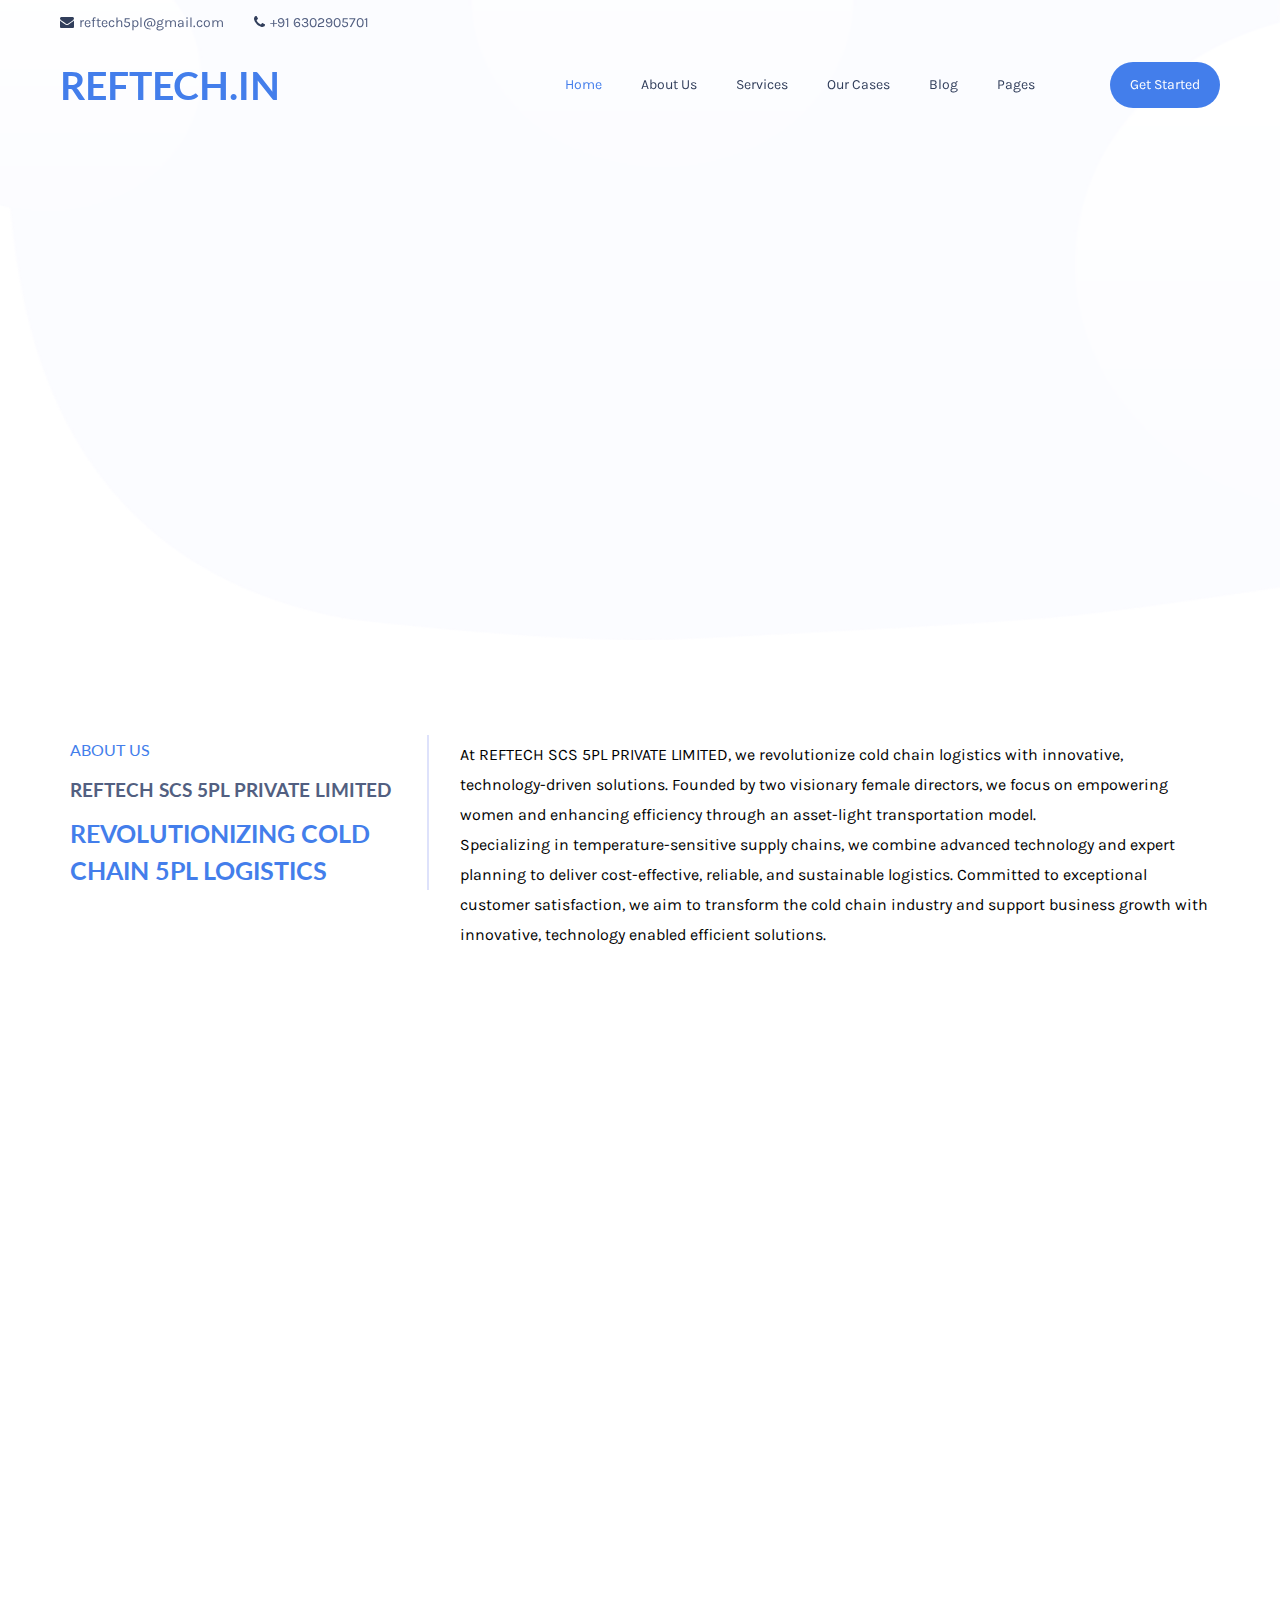
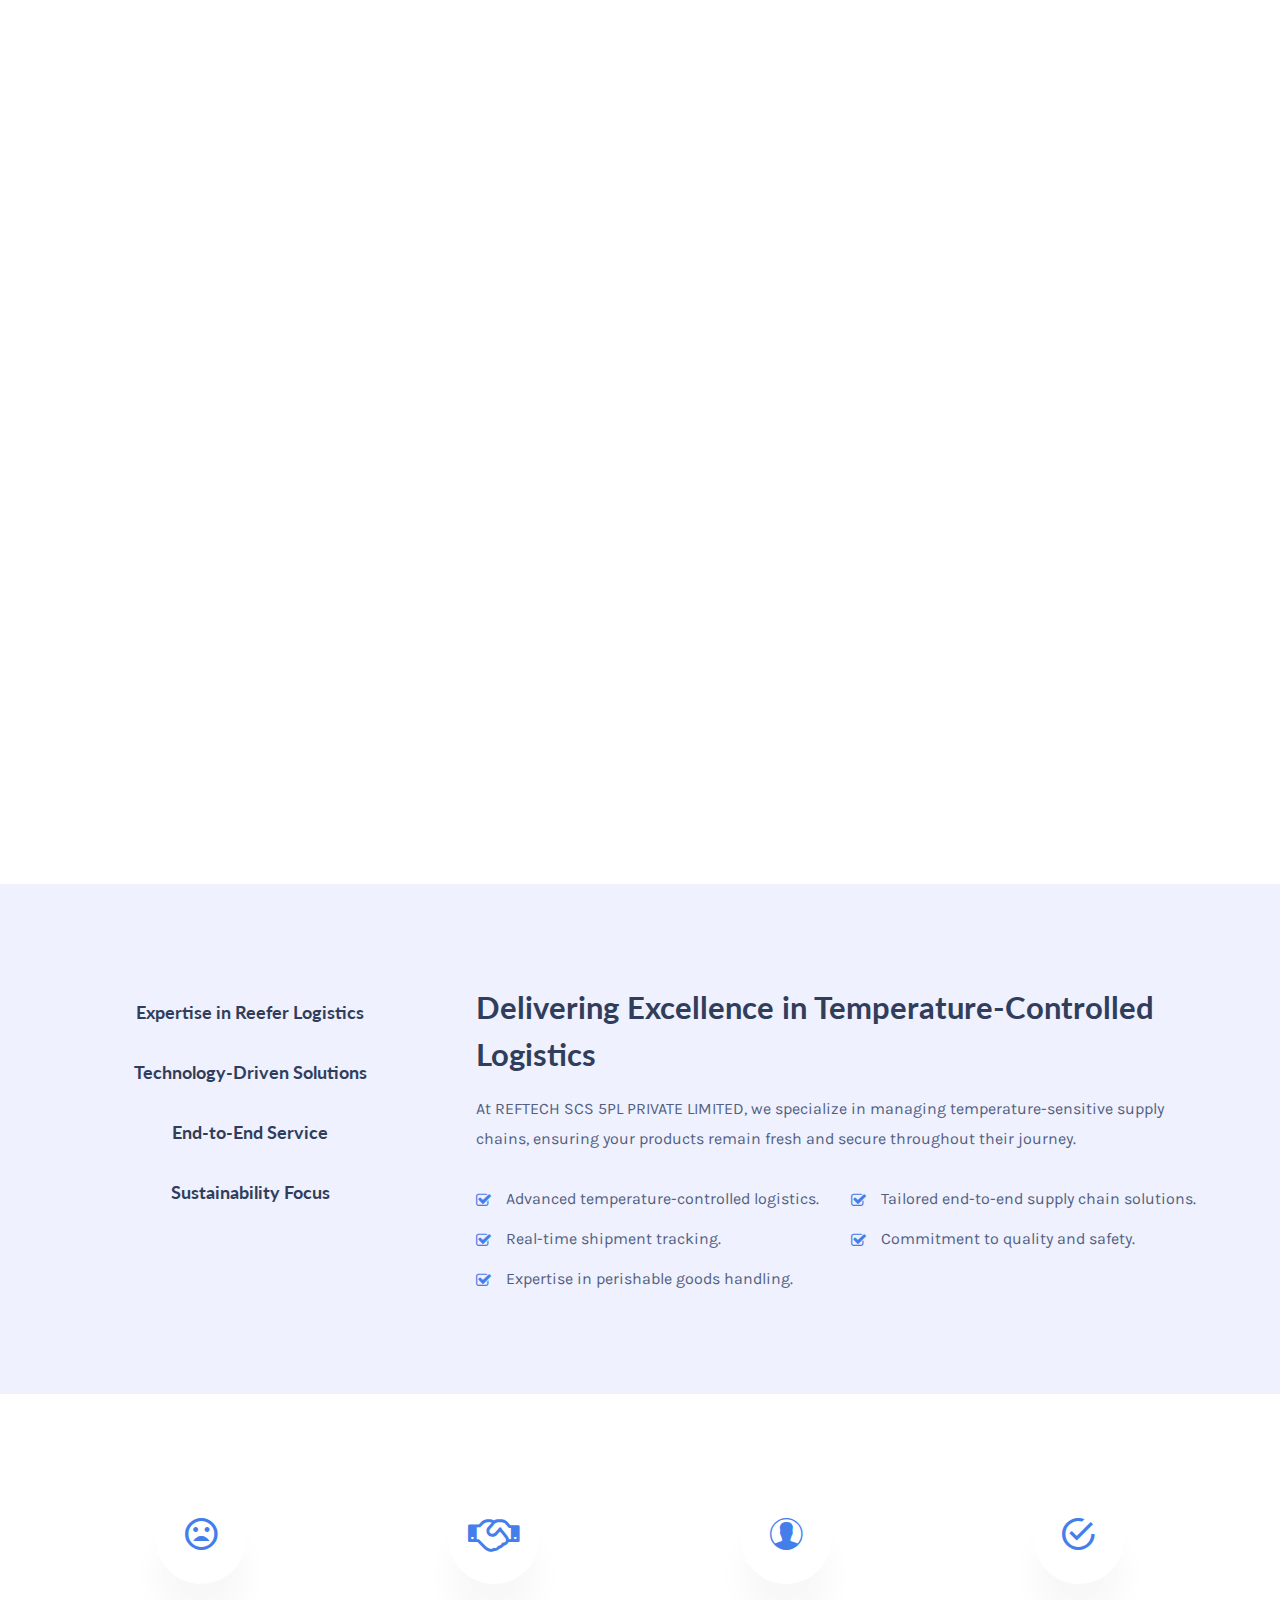
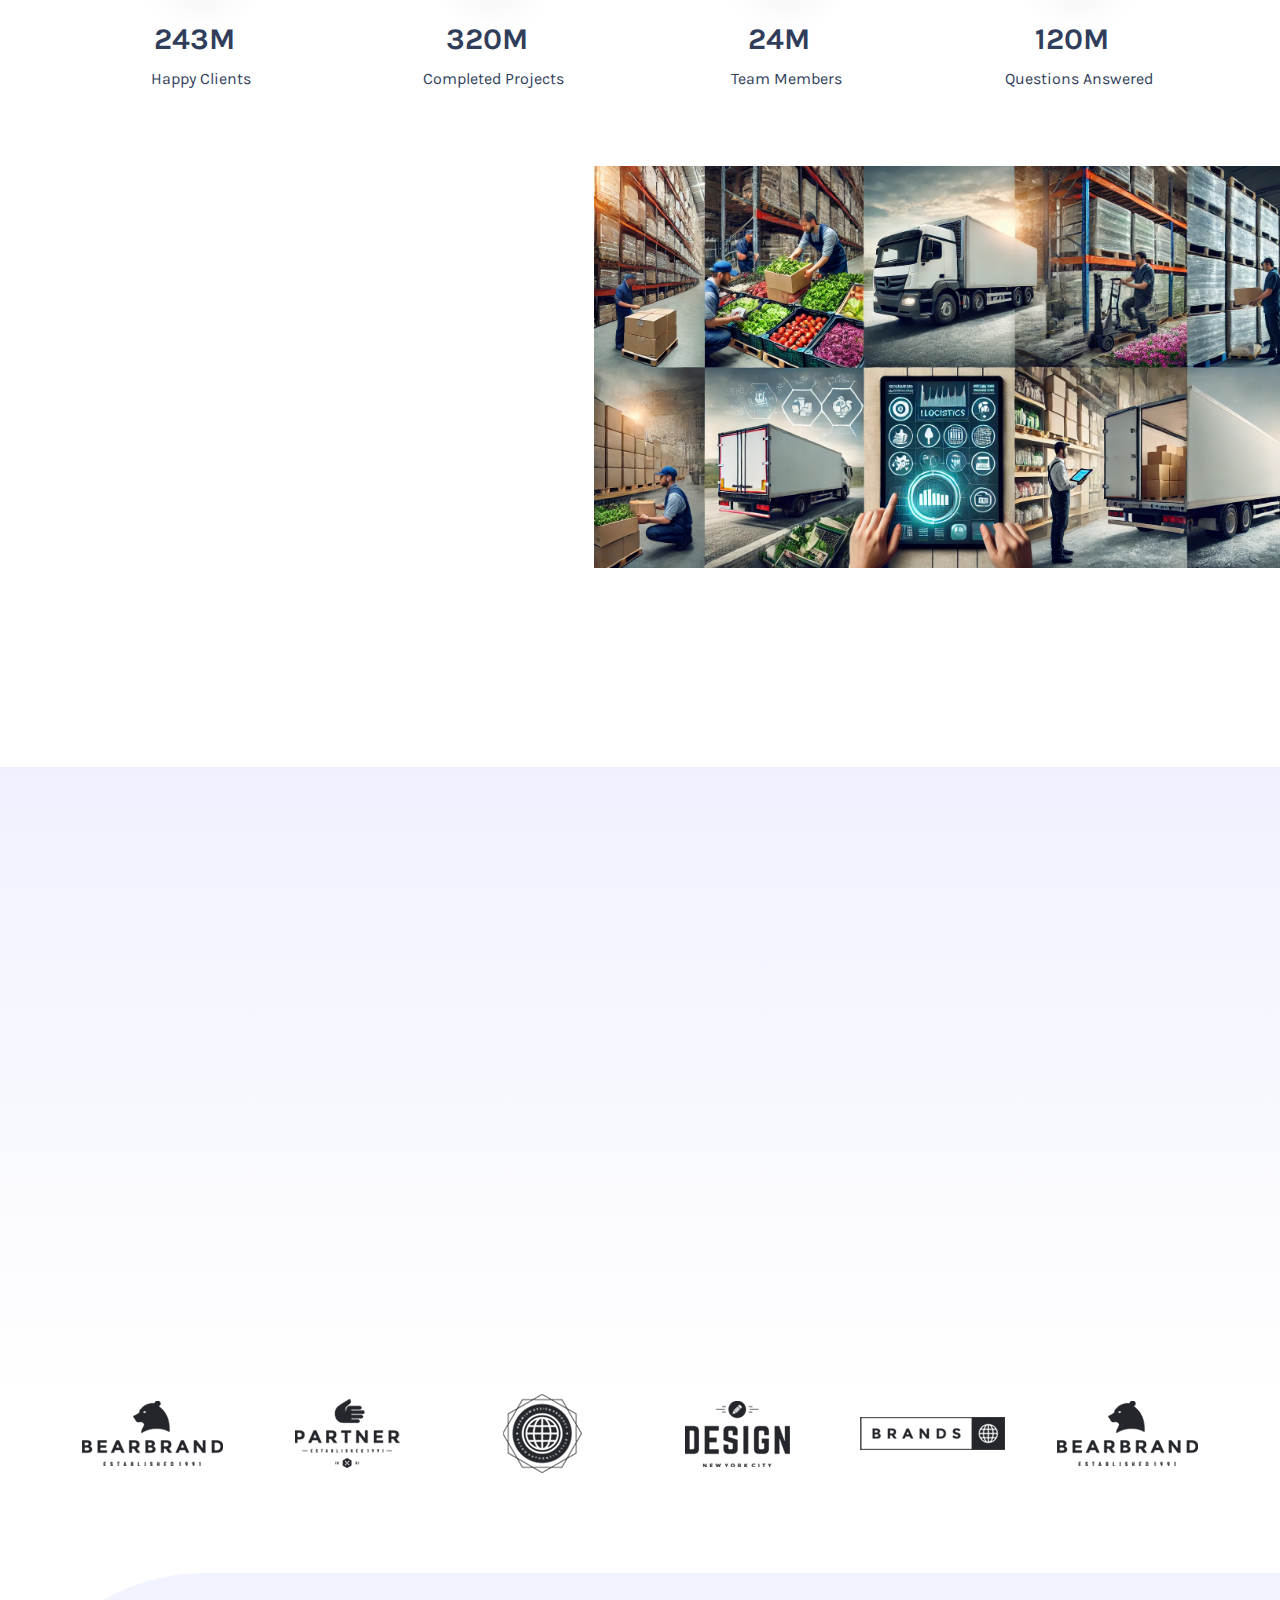
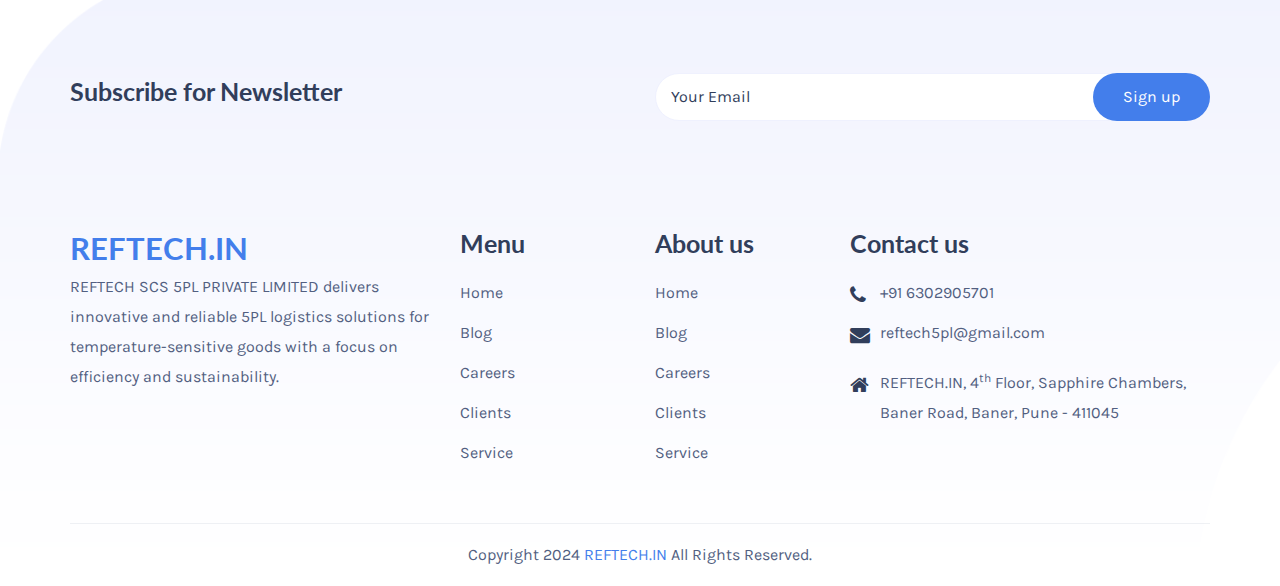
==== commit 61977f5d: "add all code after changing" ====
--- a/index.html
+++ b/index.html
@@ -131,6 +131,7 @@
     </header>
     <!-- Header End -->
 
+    <!-- Hero Section Start -->
     <div class="iq-banner">
         <!-- START xamin REVOLUTION SLIDER 6.1.0 -->
         <p class="rs-p-wp-fix"></p>
@@ -301,272 +302,287 @@
         </rs-module-wrap>
         <!-- END REVOLUTION SLIDER -->
     </div>
-    <!-- MainContent -->
+    <!-- End Hero Section -->
+
+    <!-- MainContent Start -->
     <div class="main-content">
   
-
-    <!-- Why Choose Us -->
-    <section class="iq-pb-85">
-        <div class="container">
-            <div class="row">
-                <div class="col-lg-4 pr-3">
-                    <div class="title-box wow fadeInUp mb-0 text-center text-lg-left border-right ">
-                        <span class="title-design">ABOUT US</span> <br> 
-                        <h5 class="company-name-about-section">REFTECH SCS 5PL PRIVATE LIMITED</h5>
-                        <h4 style="color: #437eeb;">REVOLUTIONIZING COLD CHAIN 5PL LOGISTICS</h4>
-                    </div>
-                </div>
-                <div class="col-lg-8 align-self-center">
-                    <p style="color: #000;">
-                        At REFTECH SCS 5PL PRIVATE LIMITED, we revolutionize cold chain logistics with innovative, technology-driven solutions. Founded by two visionary female directors, we focus on empowering women and enhancing efficiency through an asset-light transportation model. <br>
-                        Specializing in temperature-sensitive supply chains, we combine advanced technology and expert planning to deliver cost-effective, reliable, and sustainable logistics. Committed to exceptional customer satisfaction, we aim to transform the cold chain industry and support business growth with innovative, technology enabled efficient solutions.
-                    </p>
-                </div>
-            </div>
-        </div>
-    </section>
-    <!-- End Why Choose Us -->
-
-    <!-- Img category section -->
-    <section class="pt-0">
-        <div class="container">
-            <div class="row">
-                <div class="col-lg-3 col-sm-12">
-                    <div class="xamin-services  mb-0 wow fadeInUp text-center">
-                    <div class="services-detail">
-                        <img src="images/services/001.jpg" alt="img" />
-                        <h5 class="mb-1">Innovation</h5>
-                        <p class="mb-0">Embracing cutting-edge technologies to improve logistics solutions.</p>
-                    </div>
-                    </div>
-                </div>
-                <div class="col-lg-3 col-sm-12">
-                    <div class="xamin-services mb-0 wow fadeInUp text-center">
-                    <div class="services-detail">
-                        <img src="images/services/002.jpg" alt="img" />
-                        <h5 class="mb-1">Integrity</h5>
-                        <p class="mb-0">Upholding the highest standards in handling and transporting goods.</p>
-                    </div>
-                    </div>
-                </div>
-                <div class="col-lg-3 col-sm-12">
-                    <div class="xamin-services mb-0 wow fadeInUp text-center">
-                    <div class="services-detail">
-                        <img src="images/services/003.jpg" alt="img" />
-                        <h5 class="mb-1">Customer Satisfaction</h5>
-                        <p class="mb-0">Exceeding client expectations through exceptional service.</p>
-                    </div>
-                    </div>
-                </div>
-                <div class="col-lg-3 col-sm-12">
-                    <div class="xamin-services mb-0 wow fadeInUp text-center">
+        <!-- AboutUs section-->
+        <section class="iq-pb-85">
+            <div class="container">
+                <div class="row">
+                    <div class="col-lg-4 pr-3">
+                        <div class="title-box wow fadeInUp mb-0 text-center text-lg-left border-right ">
+                            <span class="title-design">ABOUT US</span> <br> 
+                            <h5 class="company-name-about-section">REFTECH SCS 5PL PRIVATE LIMITED</h5>
+                            <h4 style="color: #437eeb;">REVOLUTIONIZING COLD CHAIN 5PL LOGISTICS</h4>
+                        </div>
+                    </div>
+                    <div class="col-lg-8 align-self-center">
+                        <p style="color: #000;">
+                            At REFTECH SCS 5PL PRIVATE LIMITED, we revolutionize cold chain logistics with innovative, technology-driven solutions. Founded by two visionary female directors, we focus on empowering women and enhancing efficiency through an asset-light transportation model. <br>
+                            Specializing in temperature-sensitive supply chains, we combine advanced technology and expert planning to deliver cost-effective, reliable, and sustainable logistics. Committed to exceptional customer satisfaction, we aim to transform the cold chain industry and support business growth with innovative, technology enabled efficient solutions.
+                        </p>
+                    </div>
+                </div>
+            </div>
+        </section>
+        <!-- End AboutUs Section -->
+
+        <!-- Img category section -->
+        <section class="pt-0">
+            <div class="container">
+                <div class="row">
+                    <div class="col-lg-3 col-sm-12">
+                        <div class="xamin-services  mb-0 wow fadeInUp text-center">
                         <div class="services-detail">
-                            <img src="images/services/004.jpg" alt="img" />
-                            <h5 class="mb-1">Sustainability</h5>
-                            <p class="mb-0">Promoting eco-friendly practices in all aspects of our operations.</p>
-                        </div>
-                    </div>
-                </div>
-            </div>
-        </div>
-    </section>
-    <!-- End Img category section -->
-
-     <!-- Vision section -->
-     <section class="pt-0">
-        <div class="container">
-            <div class="row">
-                <div class="col-sm-12 col-lg-6 mb-3 mb-lg-0 wow fadeInUp text-center">
-                    <img alt="" class="single_image-img attachment-full" width="666" height="400"  src="images/Addimage/3.webp" />
-                </div>
-                <div class="fadeInUp col-sm-12 col-lg-6 wow align-items-center">
-                    <div class="title-box wow fadeInUp text-left">
-                        <span class="title-design">Our Vision</span>
-                        <h2>Driving Innovation in Cold Chain Logistics</h2>
-                        <p>
-                            At REFTECH SCS 5PL PRIVATE LIMITED, our vision is to transform the cold chain logistics industry through innovation, reliability, and sustainability. We aim to set new standards in 5PL solutions by leveraging advanced technologies and delivering exceptional value to our customers. By creating efficient and future-ready supply chains, we aspire to lead the way in temperature-sensitive logistics worldwide.
-                        </p>
-                    </div>
-                    <!-- <div class="text-left">
-                        <a class="button button-icon" href="#">
-                            <span class="btn-effect"> Read More</span>
-                        </a>
-                    </div> -->
-                </div>
-                </div>
-        </div>
-    </section>
-    <!-- End Vision Section -->
-
-    <!-- Mission section -->
-    <section class="pt-0">
-        <div class="container">
-            <div class="row">
-                <div class="fadeInUp col-sm-12 col-lg-6 wow align-items-center">
-                    <div class="title-box wow fadeInUp text-left">
-                        <span class="title-design">Our Mission</span>
-                        <h2>Committed to Excellence in Reefer Logistics</h2>
-                        <p>
-                            At REFTECH SCS 5PL PRIVATE LIMITED, our mission is to provide innovative, efficient, and reliable 5PL logistics solutions for temperature-sensitive goods. We are dedicated to delivering exceptional service by leveraging advanced technology, optimizing supply chain processes, and ensuring the highest standards of quality and sustainability. Our goal is to empower businesses with seamless logistics that drive growth and success.
-                        </p>
-                    </div>
-                    <!-- <div class="text-left">
-                        <a class="button button-icon" href="#">
-                            <span class="btn-effect"> Read More</span>
-                        </a>
-                    </div> -->
-                </div>
-                <div class="col-sm-12 col-lg-6 mb-3 mb-lg-0 wow fadeInUp text-center">
-                    <img alt="" class="single_image-img attachment-full" width="666" height="400"  src="images/Addimage/4.webp" />
-                </div>
-                
-            </div>
-        </div>
-    </section>
-    <!-- End Mission Section -->
-
-    <!-- Software development service section -->
-    <section class="iq-bg-over">
-        <div class="container">
-            <div class="row">
-                <div class="col-md-4">
-                    <div class="custom-tab">
-                        <ul class="nav nav-pills text-center flex-column mb-5 mb-md-0" id="pills-tab" role="tablist" aria-orientation="vertical">
-                            <li class="nav-item w-inherit ">
-                                <a class="nav-link w-100" data-toggle="pill" href="#tab-software-development" role="tab" aria-selected="true"><h5 class="tab-title">Expertise in Reefer Logistics</h5></a>
-                            </li>
-                            <li class="nav-item w-inherit">
-                                <a class="nav-link w-100" data-toggle="pill" href="#tab-application-services" role="tab" aria-selected="false"><h5 class="tab-title">Technology-Driven Solutions</h5></a>
-                            </li>
-                            <li class="nav-item w-inherit">
-                                <a class="nav-link w-100" data-toggle="pill" href="#tab-data-analytics" role="tab" aria-selected="false"><h5 class="tab-title">End-to-End Service</h5></a>
-                            </li>
-                            <li class="nav-item w-inherit">
-                                <a class="nav-link w-100" data-toggle="pill" href="#tab-help-desk-services" role="tab" aria-selected="false"><h5 class="tab-title">Sustainability Focus</h5></a>
-                            </li>
-                        </ul>
-                    </div>
-                </div>
-                <div class="col-md-8">
-                    <div class="tab-content ml-3">
-                        <div id="tab-software-development" class="tab-pane fade active show">
-                                <h3 class="pb-3">Delivering Excellence in Temperature-Controlled Logistics</h3>
-                                <p>At REFTECH SCS 5PL PRIVATE LIMITED, we specialize in managing temperature-sensitive supply chains, ensuring your products remain fresh and secure throughout their journey.</p>
-                                <ul class="iq-list column-2">
-                                    <li><i class="fa fa-check-square-o"></i>Advanced temperature-controlled logistics.</li>
-                                    <li><i class="fa fa-check-square-o"></i>Real-time shipment tracking.</li>
-                                    <li><i class="fa fa-check-square-o"></i>Expertise in perishable goods handling.</li>
-                                    <li><i class="fa fa-check-square-o"></i>Tailored end-to-end supply chain solutions.</li>
-                                    <li><i class="fa fa-check-square-o"></i>Commitment to quality and safety.</li>
-                                </ul>
-                        </div>
-                        <div id="tab-application-services" class="tab-pane fade ">
-                                <h3 class="pb-3">Smart Solutions for Seamless Cold Chain Management</h3>
-                                <p>At REFTECH SCS 5PL PRIVATE LIMITED, we leverage advanced technologies to optimize supply chain efficiency, ensure reliability, and provide unmatched visibility.</p>
-                                <ul class="iq-list column-2">
-                                    <li><i class="fa fa-check-square-o"></i>Real-time tracking and visibility.</li>
-                                    <li><i class="fa fa-check-square-o"></i>IoT sensors for precise monitoring.</li>
-                                    <li><i class="fa fa-check-square-o"></i>Data-driven route optimization.</li>
-                                    <li><i class="fa fa-check-square-o"></i>Enhanced security with blockchain.</li>
-                                    <li><i class="fa fa-check-square-o"></i>AI-based performance insights.</li>
-                                </ul>
-                        </div>
-                        <div id="tab-data-analytics" class="tab-pane fade">
-                                <h3 class="pb-3">Seamless Supply Chain Solutions, End-to-End</h3>
-                                <p>At REFTECH SCS 5PL PRIVATE LIMITED, we provide comprehensive logistics solutions, managing every step of your supply chain for seamless and stress-free operations.</p>
-                                <ul class="iq-list column-2">
-                                    <li><i class="fa fa-check-square-o"></i>Integrated storage and transportation services.</li>
-                                    <li><i class="fa fa-check-square-o"></i>Tailored logistics plans for unique requirements.</li>
-                                    <li><i class="fa fa-check-square-o"></i>Streamlined coordination across the supply chain.</li>
-                                    <li><i class="fa fa-check-square-o"></i>Single-point accountability for all logistics needs.</li>
-                                </ul>
-                        </div>
-                        <div id="tab-help-desk-services" class="tab-pane fade">
-                                <h3 class="pb-3">Sustainability at the Core of Our Operations</h3>
-                                <p>At REFTECH SCS 5PL PRIVATE LIMITED, we are committed to eco-friendly practices that minimize our environmental impact while delivering reliable logistics solutions.</p>
-                                <ul class="iq-list column-2">
-                                    <li><i class="fa fa-check-square-o"></i>Lowering carbon emissions through smart logistics.</li>
-                                    <li><i class="fa fa-check-square-o"></i>Adopting energy-saving technologies.</li>
-                                    <li><i class="fa fa-check-square-o"></i>Encouraging reusable and recyclable materials.</li>
-                                    <li><i class="fa fa-check-square-o"></i>Promoting eco-conscious supply chain strategies.</li>
-                                    <li><i class="fa fa-check-square-o"></i>Partnering with businesses to achieve sustainability goals.</li>
-                                </ul>
-                        </div>
-                    </div>
-                 </div>
-            </div>
-        </div>
+                            <img src="images/Addimage/innovation.jpg" alt="img" />
+                            <h5 class="mb-1">Innovation</h5>
+                            <p class="mb-0">Embracing cutting-edge technologies to improve logistics solutions.</p>
+                        </div>
+                        </div>
+                    </div>
+                    <div class="image-container col-lg-3 col-sm-12">
+                        <div class="xamin-services mb-0 wow fadeInUp text-center" style="padding-bottom: 60px !important;">
+                            <div class="services-detail">
+                                <img src="images/Addimage/1.jpg" alt="img" />
+                                <h5 class="mb-1">Integrity</h5>
+                                <p class="mb-0">Upholding the highest standards in handling and transporting goods.</p>
+                            </div>
+                        </div>
+                    </div>
+                    <div class="image-container col-lg-3 col-sm-12">
+                        <div class="xamin-services mb-0 wow fadeInUp text-center" style="padding-bottom: 88px !important;">
+                        <div class="services-detail">
+                            <img src="images/services/003.jpg" alt="img" />
+                            <h5 class="mb-1">Customer Satisfaction</h5>
+                            <p class="mb-0">Exceeding client expectations through exceptional service.</p>
+                        </div>
+                        </div>
+                    </div>
+                    <div class="image-container col-lg-3 col-sm-12">
+                        <div class="xamin-services mb-0 wow fadeInUp text-center" style="padding-bottom: 125px !important;">
+                            <div class="services-detail">
+                                <img src="images/Addimage/2.jpg" alt="img" />
+                                <h5 class="mb-1">Sustainability</h5>
+                                <p class="mb-0">Promoting eco-friendly practices in all aspects of our operations.</p>
+                            </div>
+                        </div>
+                    </div>
+                </div>
+            </div>
+        </section>
+        <!-- End Img category section -->
+
+        <!-- Vision section -->
+        <section class="pt-0">
+            <div class="container">
+                <div class="row">
+                    <div class="col-sm-12 col-lg-6 mb-3 mb-lg-0 wow fadeInUp text-center">
+                        <img alt="" class="single_image-img attachment-full" width="666" height="400"  src="images/Addimage/3.webp" />
+                    </div>
+                    <div class="fadeInUp col-sm-12 col-lg-6 wow align-items-center">
+                        <div class="title-box wow fadeInUp text-left">
+                            <span class="title-design">Our Vision</span>
+                            <h2>Driving Innovation in Cold Chain Logistics</h2>
+                            <p>
+                                At REFTECH SCS 5PL PRIVATE LIMITED, our vision is to transform the cold chain logistics industry through innovation, reliability, and sustainability. We aim to set new standards in 5PL solutions by leveraging advanced technologies and delivering exceptional value to our customers. By creating efficient and future-ready supply chains, we aspire to lead the way in temperature-sensitive logistics worldwide.
+                            </p>
+                        </div>
+                        <!-- <div class="text-left">
+                            <a class="button button-icon" href="#">
+                                <span class="btn-effect"> Read More</span>
+                            </a>
+                        </div> -->
+                    </div>
+                    </div>
+            </div>
+        </section>
+        <!-- End Vision Section -->
+
+        <!-- Mission section -->
+        <section class="pt-0">
+            <div class="container">
+                <div class="row">
+                    <div class="fadeInUp col-sm-12 col-lg-6 wow align-items-center">
+                        <div class="title-box wow fadeInUp text-left">
+                            <span class="title-design">Our Mission</span>
+                            <h2>Committed to Excellence in Reefer Logistics</h2>
+                            <p>
+                                At REFTECH SCS 5PL PRIVATE LIMITED, our mission is to provide innovative, efficient, and reliable 5PL logistics solutions for temperature-sensitive goods. We are dedicated to delivering exceptional service by leveraging advanced technology, optimizing supply chain processes, and ensuring the highest standards of quality and sustainability. Our goal is to empower businesses with seamless logistics that drive growth and success.
+                            </p>
+                        </div>
+                        <!-- <div class="text-left">
+                            <a class="button button-icon" href="#">
+                                <span class="btn-effect"> Read More</span>
+                            </a>
+                        </div> -->
+                    </div>
+                    <div class="col-sm-12 col-lg-6 mb-3 mb-lg-0 wow fadeInUp text-center">
+                        <img alt="" class="single_image-img attachment-full" width="666" height="400"  src="images/Addimage/4.webp" />
+                    </div>
+                    
+                </div>
+            </div>
+        </section>
+        <!-- End Mission Section -->
+
+        <!-- Software development service section -->
+        <section class="iq-bg-over">
+            <div class="container">
+                <div class="row">
+                    <div class="col-md-4">
+                        <div class="custom-tab">
+                            <ul class="nav nav-pills text-center flex-column mb-5 mb-md-0" id="pills-tab" role="tablist" aria-orientation="vertical">
+                                <li class="nav-item w-inherit ">
+                                    <a class="nav-link w-100" data-toggle="pill" href="#tab-software-development" role="tab" aria-selected="true"><h5 class="tab-title">Expertise in Reefer Logistics</h5></a>
+                                </li>
+                                <li class="nav-item w-inherit">
+                                    <a class="nav-link w-100" data-toggle="pill" href="#tab-application-services" role="tab" aria-selected="false"><h5 class="tab-title">Technology-Driven Solutions</h5></a>
+                                </li>
+                                <li class="nav-item w-inherit">
+                                    <a class="nav-link w-100" data-toggle="pill" href="#tab-data-analytics" role="tab" aria-selected="false"><h5 class="tab-title">End-to-End Service</h5></a>
+                                </li>
+                                <li class="nav-item w-inherit">
+                                    <a class="nav-link w-100" data-toggle="pill" href="#tab-help-desk-services" role="tab" aria-selected="false"><h5 class="tab-title">Sustainability Focus</h5></a>
+                                </li>
+                            </ul>
+                        </div>
+                    </div>
+                    <div class="col-md-8">
+                        <div class="tab-content ml-3">
+                            <div id="tab-software-development" class="tab-pane fade active show">
+                                    <h3 class="pb-3">Delivering Excellence in Temperature-Controlled Logistics</h3>
+                                    <p>At REFTECH SCS 5PL PRIVATE LIMITED, we specialize in managing temperature-sensitive supply chains, ensuring your products remain fresh and secure throughout their journey.</p>
+                                    <ul class="iq-list column-2">
+                                        <li><i class="fa fa-check-square-o"></i>Advanced temperature-controlled logistics.</li>
+                                        <li><i class="fa fa-check-square-o"></i>Real-time shipment tracking.</li>
+                                        <li><i class="fa fa-check-square-o"></i>Expertise in perishable goods handling.</li>
+                                        <li><i class="fa fa-check-square-o"></i>Tailored end-to-end supply chain solutions.</li>
+                                        <li><i class="fa fa-check-square-o"></i>Commitment to quality and safety.</li>
+                                    </ul>
+                            </div>
+                            <div id="tab-application-services" class="tab-pane fade ">
+                                    <h3 class="pb-3">Smart Solutions for Seamless Cold Chain Management</h3>
+                                    <p>At REFTECH SCS 5PL PRIVATE LIMITED, we leverage advanced technologies to optimize supply chain efficiency, ensure reliability, and provide unmatched visibility.</p>
+                                    <ul class="iq-list column-2">
+                                        <li><i class="fa fa-check-square-o"></i>Real-time tracking and visibility.</li>
+                                        <li><i class="fa fa-check-square-o"></i>IoT sensors for precise monitoring.</li>
+                                        <li><i class="fa fa-check-square-o"></i>Data-driven route optimization.</li>
+                                        <li><i class="fa fa-check-square-o"></i>Enhanced security with blockchain.</li>
+                                        <li><i class="fa fa-check-square-o"></i>AI-based performance insights.</li>
+                                    </ul>
+                            </div>
+                            <div id="tab-data-analytics" class="tab-pane fade">
+                                    <h3 class="pb-3">Seamless Supply Chain Solutions, End-to-End</h3>
+                                    <p>At REFTECH SCS 5PL PRIVATE LIMITED, we provide comprehensive logistics solutions, managing every step of your supply chain for seamless and stress-free operations.</p>
+                                    <ul class="iq-list column-2">
+                                        <li><i class="fa fa-check-square-o"></i>Integrated storage and transportation services.</li>
+                                        <li><i class="fa fa-check-square-o"></i>Tailored logistics plans for unique requirements.</li>
+                                        <li><i class="fa fa-check-square-o"></i>Streamlined coordination across the supply chain.</li>
+                                        <li><i class="fa fa-check-square-o"></i>Single-point accountability for all logistics needs.</li>
+                                    </ul>
+                            </div>
+                            <div id="tab-help-desk-services" class="tab-pane fade">
+                                    <h3 class="pb-3">Sustainability at the Core of Our Operations</h3>
+                                    <p>At REFTECH SCS 5PL PRIVATE LIMITED, we are committed to eco-friendly practices that minimize our environmental impact while delivering reliable logistics solutions.</p>
+                                    <ul class="iq-list column-2">
+                                        <li><i class="fa fa-check-square-o"></i>Lowering carbon emissions through smart logistics.</li>
+                                        <li><i class="fa fa-check-square-o"></i>Adopting energy-saving technologies.</li>
+                                        <li><i class="fa fa-check-square-o"></i>Encouraging reusable and recyclable materials.</li>
+                                        <li><i class="fa fa-check-square-o"></i>Promoting eco-conscious supply chain strategies.</li>
+                                        <li><i class="fa fa-check-square-o"></i>Partnering with businesses to achieve sustainability goals.</li>
+                                    </ul>
+                            </div>
+                        </div>
+                    </div>
+                </div>
+            </div>
+            
+        </section>
+        <!-- End Softwate development service section -->
+
+        <!-- Why Choose Us End -->
+        <section class="pb-0">
+            <div class="container">
+                <div class="row">
+                        <div class="col-md-3 col-sm-6">
+                            <div class="iq-timer style2 mb-5  mb-md-0 mb-lg-0   text-center">
+                                <div class="iq-icon">  <i aria-hidden="true" class="ion ion-android-sad"></i> </div>
+                                <div class="timer-details ">
+                                <span class="timer dark-timer" data-to="1520" data-speed="5000">1520</span><span class="timer_postfix dark-timer">M</span><i class="fa fa-percent" aria-hidden="true"></i>
+                                <p class="dark-timer"> Happy Clients</p>
+                                </div>
+                            </div>
+                        </div>
+                        <div class="col-md-3 col-sm-6">
+                            <div class="iq-timer style2 mb-5  mb-md-0 mb-lg-0   text-center">
+                                <div class="iq-icon">  <i aria-hidden="true" class="fa fa-handshake-o"></i> </div>
+                                <div class="timer-details ">
+                                <span class="timer dark-timer" data-to="2000" data-speed="5000">2000</span><span class="timer_postfix dark-timer">M</span><i class="fa fa-percent" aria-hidden="true"></i>
+                                <p class="dark-timer"> Completed Projects</p>
+                                </div>
+                            </div>
+                        </div>
+                        <div class="col-md-3 col-sm-6">
+                            <div class="iq-timer style2 mb-5  mb-md-0 mb-lg-0   text-center">
+                                <div class="iq-icon">  <i aria-hidden="true" class="ion ion-ios-contact-outline"></i> </div>
+                                <div class="timer-details ">
+                                <span class="timer dark-timer" data-to="150" data-speed="5000">150</span><span class="timer_postfix dark-timer">M</span><i class="fa fa-percent" aria-hidden="true"></i>
+                                <p class="dark-timer"> Team Members</p>
+                                </div>
+                            </div>
+                        </div>
+                        <div class="col-md-3 col-sm-6">
+                            <div class="iq-timer style2   text-center">
+                                <div class="iq-icon">  <i aria-hidden="true" class="ion ion-android-checkmark-circle"></i> </div>
+                                <div class="timer-details ">
+                                <span class="timer dark-timer" data-to="750" data-speed="5000">750</span><span class="timer_postfix dark-timer">M</span><i class="fa fa-percent" aria-hidden="true"></i>
+                                <p class="dark-timer">Questions Answered</p>
+                                </div>
+                            </div>
+                        </div>
+                </div>
+            </div>
+        </section>
+        <!-- End Why Choose Us End -->
         
-    </section>
-    <!-- End Softwate development service section -->
-
-    <!-- Why Choose Us End -->
-    <section class="pb-0">
-        <div class="container">
-            <div class="row">
-                    <div class="col-md-3 col-sm-6">
-                        <div class="iq-timer style2 mb-5  mb-md-0 mb-lg-0   text-center">
-                            <div class="iq-icon">  <i aria-hidden="true" class="ion ion-android-sad"></i> </div>
-                            <div class="timer-details ">
-                            <span class="timer dark-timer" data-to="1520" data-speed="5000">1520</span><span class="timer_postfix dark-timer">M</span><i class="fa fa-percent" aria-hidden="true"></i>
-                            <p class="dark-timer"> Happy Clients</p>
-                            </div>
-                        </div>
-                    </div>
-                    <div class="col-md-3 col-sm-6">
-                        <div class="iq-timer style2 mb-5  mb-md-0 mb-lg-0   text-center">
-                            <div class="iq-icon">  <i aria-hidden="true" class="fa fa-handshake-o"></i> </div>
-                            <div class="timer-details ">
-                            <span class="timer dark-timer" data-to="2000" data-speed="5000">2000</span><span class="timer_postfix dark-timer">M</span><i class="fa fa-percent" aria-hidden="true"></i>
-                            <p class="dark-timer"> Completed Projects</p>
-                            </div>
-                        </div>
-                    </div>
-                    <div class="col-md-3 col-sm-6">
-                        <div class="iq-timer style2 mb-5  mb-md-0 mb-lg-0   text-center">
-                            <div class="iq-icon">  <i aria-hidden="true" class="ion ion-ios-contact-outline"></i> </div>
-                            <div class="timer-details ">
-                            <span class="timer dark-timer" data-to="150" data-speed="5000">150</span><span class="timer_postfix dark-timer">M</span><i class="fa fa-percent" aria-hidden="true"></i>
-                            <p class="dark-timer"> Team Members</p>
-                            </div>
-                        </div>
-                    </div>
-                    <div class="col-md-3 col-sm-6">
-                        <div class="iq-timer style2   text-center">
-                            <div class="iq-icon">  <i aria-hidden="true" class="ion ion-android-checkmark-circle"></i> </div>
-                            <div class="timer-details ">
-                            <span class="timer dark-timer" data-to="750" data-speed="5000">750</span><span class="timer_postfix dark-timer">M</span><i class="fa fa-percent" aria-hidden="true"></i>
-                            <p class="dark-timer">Questions Answered</p>
-                            </div>
-                        </div>
-                    </div>
-            </div>
-        </div>
-    </section>
-    <!-- End Why Choose Us End -->
+        <!-- Industries We Serve -->
+        <section class="position-relative overflow-hidden">
+
+            <img src="images/Addimage/industry.webp" class="about-right-box-img" alt="">
+            <div class="container">
     
-    <!-- Let's get started -->
-    <section class="position-relative overflow-hidden">
-
-        <img src="images/about-us/11.png" class="about-right-box-img" alt="">
-        <div class="container">
-  
-            <div class="row">
-                <div class="col-lg-6 wow fadeInUp align-items-center">
-                    <div class="title-box wow fadeInUp text-left">
-                        <span class="title-design">LETS GET STARTED  </span>
-                        <h2>Are you ready for a better, more productive business?</h2>
-                        <p>The point of using Lorem Ipsum is that it has a more-or-less normal distribution of letters, as opposed to using 'Content here, content here', making it look like readable English.</p>
-                    </div>
-                    <div class=" text-left mt-5 ">
-                        <a class="button button-icon" href="about-us.html"> <span class="btn-effect"> Read More</span> </a>
-                    </div>
-                </div>
-                <div class="col-lg-6"> </div>
-            </div>
-        </div>
-    </section>
-    <!-- End Let's get started -->
+                <div class="row">
+                    <div class="col-lg-6 wow fadeInUp align-items-center">
+                        <div class="title-box wow fadeInUp text-left">
+                            <span class="title-design">Industries We Serve  </span>
+                            <h2>Keeping Your Products Safe, Fresh, and Reliable</h2>
+                            <p>
+                                <span class="item-name"><strong>Food & Beverage:</strong></span> <span class="item-description">Ensuring freshness from farm to table.</span>
+                            </p>
+                            <p>
+                                <span class="item-name"><strong>Food & Beverage:</strong></span> <span class="item-description">Maintaining the efficacy of temperature-sensitive medications.</span>
+                            </p>
+                            <p>
+                                <span class="item-name"><strong>Agriculture:</strong></span> <span class="item-description">Preserving the quality of produce during transit.</span>
+                            </p>
+                            <p>
+                                <span class="item-name"><strong>Floral Products:</strong></span> <span class="item-description">Delivering fresh flowers and plants with care.</span>
+                            </p>
+                            <p>
+                                <span class="item-name"><strong>Dairy & Frozen Goods:</strong></span> <span class="item-description">Managing the complexities of cold storage and transportation.</span>
+                            </p>
+                        </div>
+                        <div class=" text-left mt-5 ">
+                            <a class="button button-icon" href="about-us.html"> <span class="btn-effect"> Read More</span> </a>
+                        </div>
+                    </div>
+                    <div class="col-lg-6"> </div>
+                </div>
+            </div>
+        </section>
+        <!-- End Industries We Serve -->
 
         <!-- PROCESS -->
         <section class="xamin-custom-bg iq-pb-70">
@@ -575,30 +591,30 @@
                     <div class="col-md-12">
                         <div class="title-box wow fadeInUp text-center">
                             <span class="title-design">PROCESS</span>
-                            <h2>Our Software Testing Process</h2>
+                            <h2>How We Deliver Excellence in Logistics</h2>
                         </div>
                     </div>
                 </div>
                 <div class="row ">
                     <div class="col-md-4 col-sm-12">
                         <div class="xamin-process xamin-circle right wow fadeInUp text-center" data-wow-delay="0.6s">
-                            <div class="circle-effect"> <img src="images/services/01.png" alt="fancybox"> </div>
-                            <h5 class="mb-2">Planning</h5>
-                            <p class="mb-0">It is a long established fact that a reader will be distracted by the readable content of a page when looking at its layout.</p>
+                            <div class="circle-effect"> <img src="images/Addimage/time-tracking.webp" alt="fancybox"> </div>
+                            <h5 class="mb-2">Real-Time Tracking</h5>
+                            <p class="mb-0">Monitor your shipments with our advanced tracking systems that provide live updates and alerts.</p>
                         </div>
                     </div>
                     <div class="col-md-4 col-sm-12 mt-4 mt-md-0">
                         <div class="xamin-process xamin-circle right wow fadeInUp text-center" data-wow-delay="0.6s">
-                            <div class="circle-effect"> <img src="images/services/02.png" alt="fancybox"> </div>
-                            <h5 class="mb-2">Design and Execution</h5>
-                            <p class="mb-0">It is a long established fact that a reader will be distracted by the readable content of a page when looking at its layout.</p>
+                            <div class="circle-effect"> <img src="images/Addimage/iot2.webp" alt="fancybox"> </div>
+                            <h5 class="mb-2"> IoT Integration</h5>
+                            <p class="mb-0">Utilize smart sensors to track temperature, humidity, and other critical factors affecting your goods.</p>
                         </div>
                     </div>
                     <div class="col-md-4 col-sm-12 mt-4 mt-md-0">
                         <div class="xamin-process xamin-circle wow fadeInUp text-center" data-wow-delay="0.6s">
-                            <div class="circle-effect"> <img src="images/services/03.png" alt="fancybox"> </div>
-                            <h5 class="mb-2">Report and Signout</h5>
-                            <p class="mb-0">It is a long established fact that a reader will be distracted by the readable content of a page when looking at its layout.</p>
+                            <div class="circle-effect"> <img src="images/Addimage/ai.webp" alt="fancybox"> </div>
+                            <h5 class="mb-2">Artificial Intelligence</h5>
+                            <p class="mb-0">Leverage AI for predictive analytics to foresee potential disruptions and optimize routes.</p>
                         </div>
                     </div>
                 </div>
@@ -606,177 +622,7 @@
         </section>
         <!-- PROCESS  End-->
 
-        <!-- Our Services -->
-        <section class="iq-bg-over">
-            <div class="container">
-                <div class="row">
-                    <div class="col-sm-12 wow fadeInUp">
-                        <div class="title-box wow fadeInUp text-center">
-                            <span class="title-design">TESTIMONIALS</span>
-                            <h2>100+ Companies are Using Xamin</h2>
-                        </div>
-                    </div>
-                </div>
-                <div class="row">
-                    <div class="col-md-12  wow fadeInUp">
-                        <div class="owl-carousel testimonial-style owl-loaded owl-drag" data-dots="true" data-nav="false" data-autoplay="false" data-loop="true" data-items="1" data-items-laptop="1" data-items-tab="1" data-items-mobile="1" data-items-mobile-sm="1" data-margin="30">
-                            <div class="item text-center">
-                                <div class="iq-testimonial">
-                                    <div class="testimonial-info">
-                                        <img alt="#" class="img-fluid rounded-circle" src="images/testimonials/1.jpg">
-                                        <div class="testimonial-name">
-                                            <h5>Jack White</h5>
-                                            <span class="sub-title">CEO</span>
-                                        </div>
-                                    </div>
-                                    <p>Richard McClintock, a Latin professor at Hampden-Sydney consectetur adip isicing elit, sed dolore magna aliqua hampden. Latin professor at Hampden-Sydney consectetur. </p>
-                                </div>
-                            </div>
-                            <div class="item text-center">
-                                <div class="iq-testimonial">
-                                    <div class="testimonial-info">
-                                        <img alt="#" class="img-fluid rounded-circle" src="images/testimonials/2.jpg">
-                                        <div class="testimonial-name">
-                                            <h5>Walhan Bobe</h5>
-                                            <span class="sub-title">Business Advisor</span>
-                                        </div>
-                                    </div>
-                                    <p>"Sed ut perspiciatis unde omnis iste natus error sit voluptatem accusantium incididunt ut labore et dolore Sed ut perspiciatis error. Perspiciatis unde omnis iste."</p>
-                                </div>
-                            </div>
-                            <div class="item text-center">
-                                <div class="iq-testimonial">
-                                    <div class="testimonial-info">
-                                        <img alt="#" class="img-fluid rounded-circle" src="images/testimonials/3.jpg">
-                                        <div class="testimonial-name">
-                                            <h5>Mark McManus</h5>
-                                            <span class="sub-title">COO</span>
-                                        </div>
-                                    </div>
-                                    <p>“Contrary to popular belief, Lorem Ipsum is not simply random text. It has roots in a piece of classical Latin literature from 45 BC, making it over 2000 years old.” </p>
-                                </div>
-                            </div>
-                        </div>
-                    </div>
-                </div>
-            </div>
-        </section>
-        <!-- Our Services  End -->
-
-        <!-- Blog -->
-        <section class="iq-pb-70">
-            <div class="container">
-                <div class="row layer-fly-one ">
-                    <div class="col-md-12">
-                        <div class="title-box wow fadeInUp text-center mb-0">
-                            <span class="title-design">Blog</span>
-                            <h2>Recent Blog</h2>
-                        </div>
-                        <div class="xamin-recentblog v1">
-                            <div class="owl-carousel owl-loaded owl-drag" data-dots="false" data-nav="false" data-items="3" data-items-laptop="3" data-items-tab="2" data-items-mobile="1" data-items-mobile-sm="1" data-autoplay="true" data-loop="true">
-                                <div class="item">
-                                    <div class="iq-blog-box">
-                                        <div class="iq-blog-image clearfix">
-                                            <img src="images/about-us/02.png" class="img-fluid center-block" alt="blogimage1">
-                                            <ul class="iq-blogtag">
-                                                <li><a href="blog.html">HTML</a> </li>
-                                            </ul>
-                                        </div>
-                                        <div class="iq-blog-detail">
-                                            <div class="iq-blog-meta">
-                                                <ul>
-                                                    <li class="list-inline-item"> <span class="screen-reader-text">Posted on</span> <a href="blog-details.html" rel="bookmark"> <time class="entry-date published updated" datetime="2019-09-26T06:51:19+00:00">September 26, 2019 </time> </a> </li>
-                                                </ul>
-                                            </div>
-                                            <div class="blog-title">
-                                                <a href="blog-details.html">
-                                                    <h4>Build Construction</h4>
-                                                </a>
-                                            </div>
-                                            <p>They bring to you a host of beautifully created infographics that contain the latest digital marketing.</p>
-                                            <div class="blog-button"><a class="button-link" href="blog-details.html">Read More<i class="fa fa-angle-right" aria-hidden="true"></i></a></div>
-                                        </div>
-                                    </div>
-                                </div>
-                                <div class="item">
-                                    <div class="iq-blog-box">
-                                        <div class="iq-blog-image clearfix">
-                                            <img src="images/about-us/04.png" class="img-fluid center-block" alt="blogimage2">
-                                            <ul class="iq-blogtag">
-                                                <li><a href="blog.html">Design</a> </li>
-                                            </ul>
-                                        </div>
-                                        <div class="iq-blog-detail">
-                                            <div class="iq-blog-meta">
-                                                <ul>
-                                                    <li class="list-inline-item"> <span class="screen-reader-text">Posted on</span> <a href="blog-details.html" rel="bookmark"> <time class="entry-date published updated" datetime="2019-09-26T06:50:33+00:00">September 26, 2019 </time> </a> </li>
-                                                </ul>
-                                            </div>
-                                            <div class="blog-title">
-                                                <a href="blog-details.html">
-                                                    <h4>Life Lack Meaning</h4>
-                                                </a>
-                                            </div>
-                                            <p>They bring to you a host of beautifully created infographics that contain the latest digital marketing.</p>
-                                            <div class="blog-button"><a class="button-link" href="blog-details.html">Read More<i class="fa fa-angle-right" aria-hidden="true"></i></a></div>
-                                        </div>
-                                    </div>
-                                </div>
-                                <div class="item">
-                                    <div class="iq-blog-box">
-                                        <div class="iq-blog-image clearfix">
-                                            <img src="images/about-us/03.png" class="img-fluid center-block" alt="blogimage3">
-                                            <ul class="iq-blogtag">
-                                                <li><a href="blog.html">HTML</a> </li>
-                                            </ul>
-                                        </div>
-                                        <div class="iq-blog-detail">
-                                            <div class="iq-blog-meta">
-                                                <ul>
-                                                    <li class="list-inline-item"> <span class="screen-reader-text">Posted on</span> <a href="blog-details.html" rel="bookmark"> <time class="entry-date published updated" datetime="2019-09-26T06:49:49+00:00">September 26, 2019 </time> </a> </li>
-                                                </ul>
-                                            </div>
-                                            <div class="blog-title">
-                                                <a href="blog-details.html">
-                                                    <h4>Construction industry</h4>
-                                                </a>
-                                            </div>
-                                            <p>They bring to you a host of beautifully created infographics that contain the latest digital marketing.</p>
-                                            <div class="blog-button"><a class="button-link" href="blog-details.html">Read More<i class="fa fa-angle-right" aria-hidden="true"></i></a></div>
-                                        </div>
-                                    </div>
-                                </div>
-                                <div class="item">
-                                    <div class="iq-blog-box">
-                                        <div class="iq-blog-image clearfix">
-                                            <img src="images/about-us/02.png" class="img-fluid center-block" alt="blogimage4">
-                                            <ul class="iq-blogtag">
-                                                <li><a href="blog.html">CSS</a> </li>
-                                            </ul>
-                                        </div>
-                                        <div class="iq-blog-detail">
-                                            <div class="iq-blog-meta">
-                                                <ul>
-                                                    <li class="list-inline-item"> <span class="screen-reader-text">Posted on</span> <a href="blog-details.html" rel="bookmark"> <time class="entry-date published updated" datetime="2019-09-26T06:49:01+00:00">September 26, 2019 </time> </a> </li>
-                                                </ul>
-                                            </div>
-                                            <div class="blog-title">
-                                                <a href="blog-details.html">
-                                                    <h4>Content Marketing</h4>
-                                                </a>
-                                            </div>
-                                            <p>They bring to you a host of beautifully created infographics that contain the latest digital marketing.</p>
-                                            <div class="blog-button"><a class="button-link" href="blog-details.html">Read More<i class="fa fa-angle-right" aria-hidden="true"></i></a></div>
-                                        </div>
-                                    </div>
-                                </div>
-                            </div>
-                        </div>
-                    </div>
-                </div>
-            </div>
-        </section>
-        <!-- Blog End-->
+        <!-- Remove Blog and testimonial section -->
 
         <!-- Partner -->
         <section class="pt-0">
@@ -869,7 +715,7 @@
         <!-- Partner End-->
 
     </div>
-    <!-- MainContent End-->
+    <!-- MainContent End -->
 
     <!-- Footer -->
     <footer class="footer-one iq-bg-dark iq-over-image-bg" id="contact" >
--- a/style.css
+++ b/style.css
@@ -26,4 +26,17 @@
 .company-name-about-section {
     margin: 10px 0;
     color: #525f81;
-}+}
+
+
+/* <----------- Industris We Serve ----------------> */
+
+.item-name {
+    font-size: 20px;
+}
+
+.item-description {
+    font-size: 17px;
+}
+
+/* <------------------- image Section ----------------------> */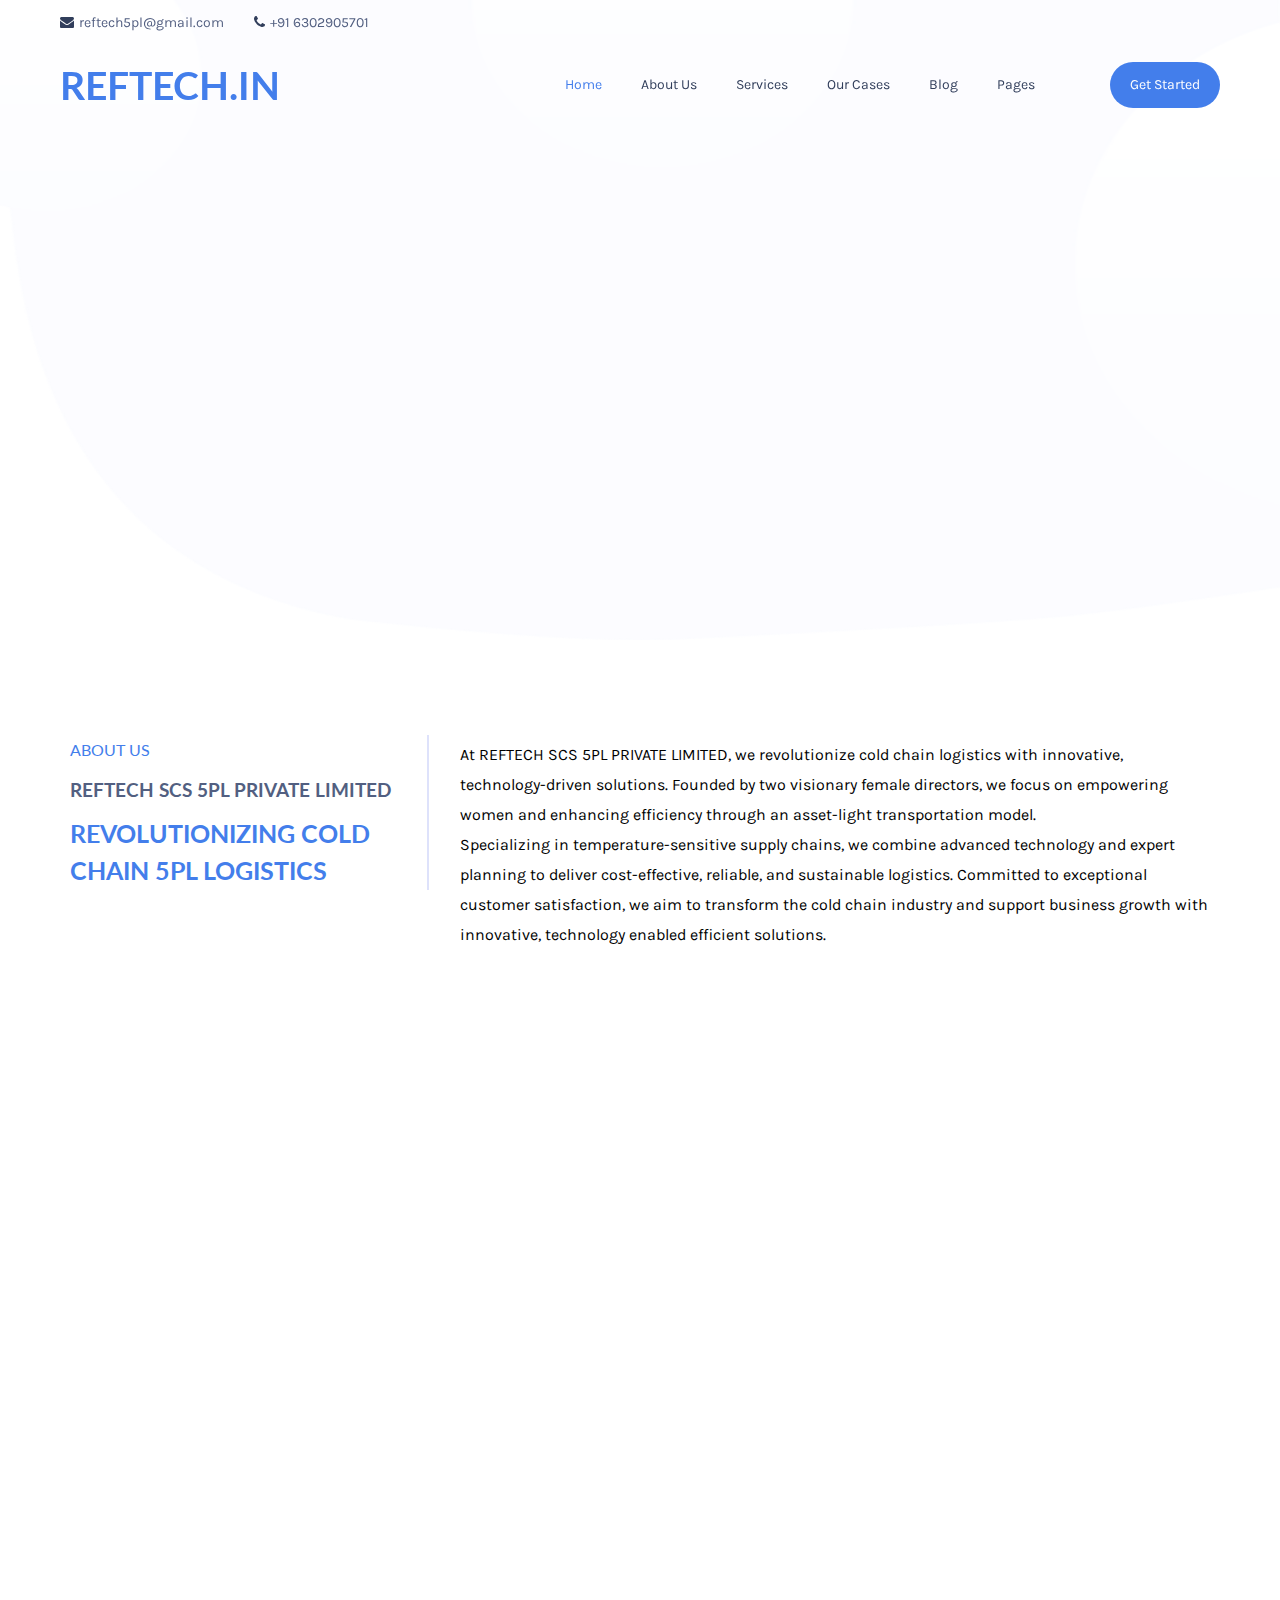
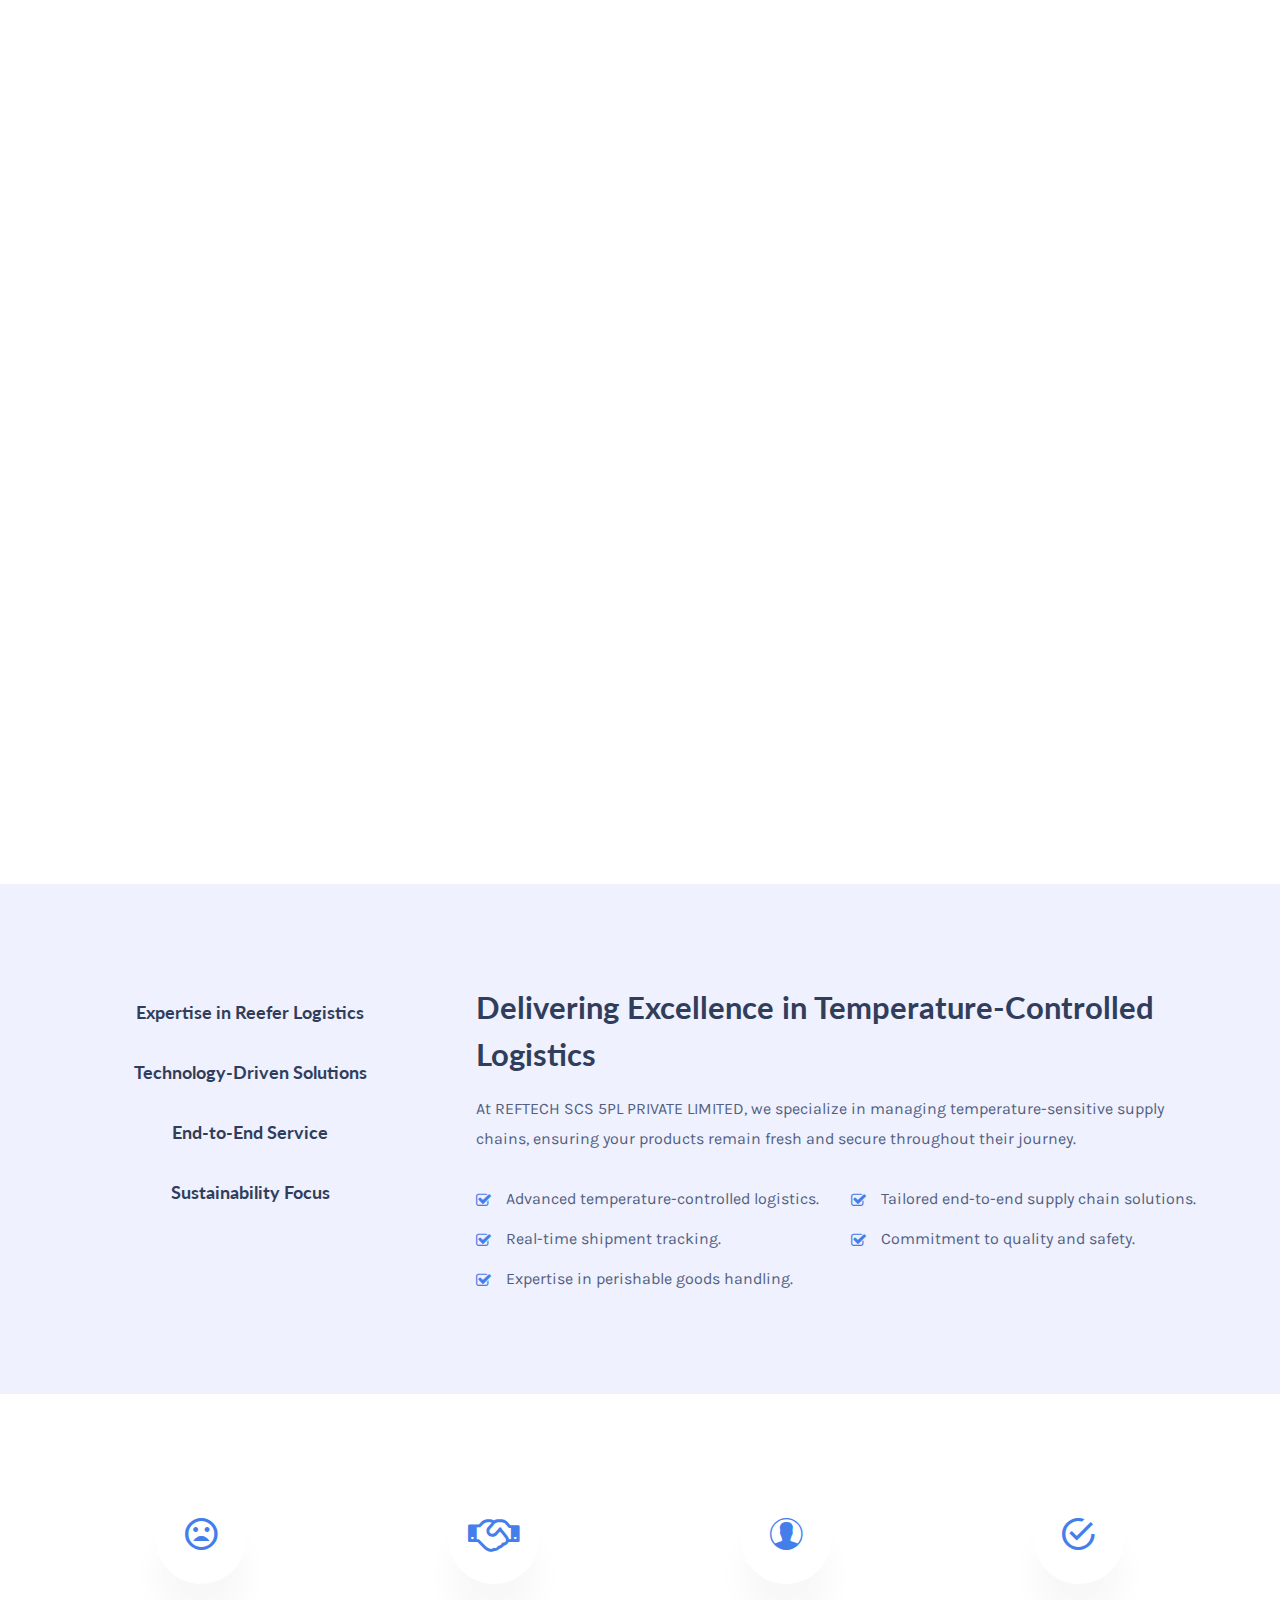
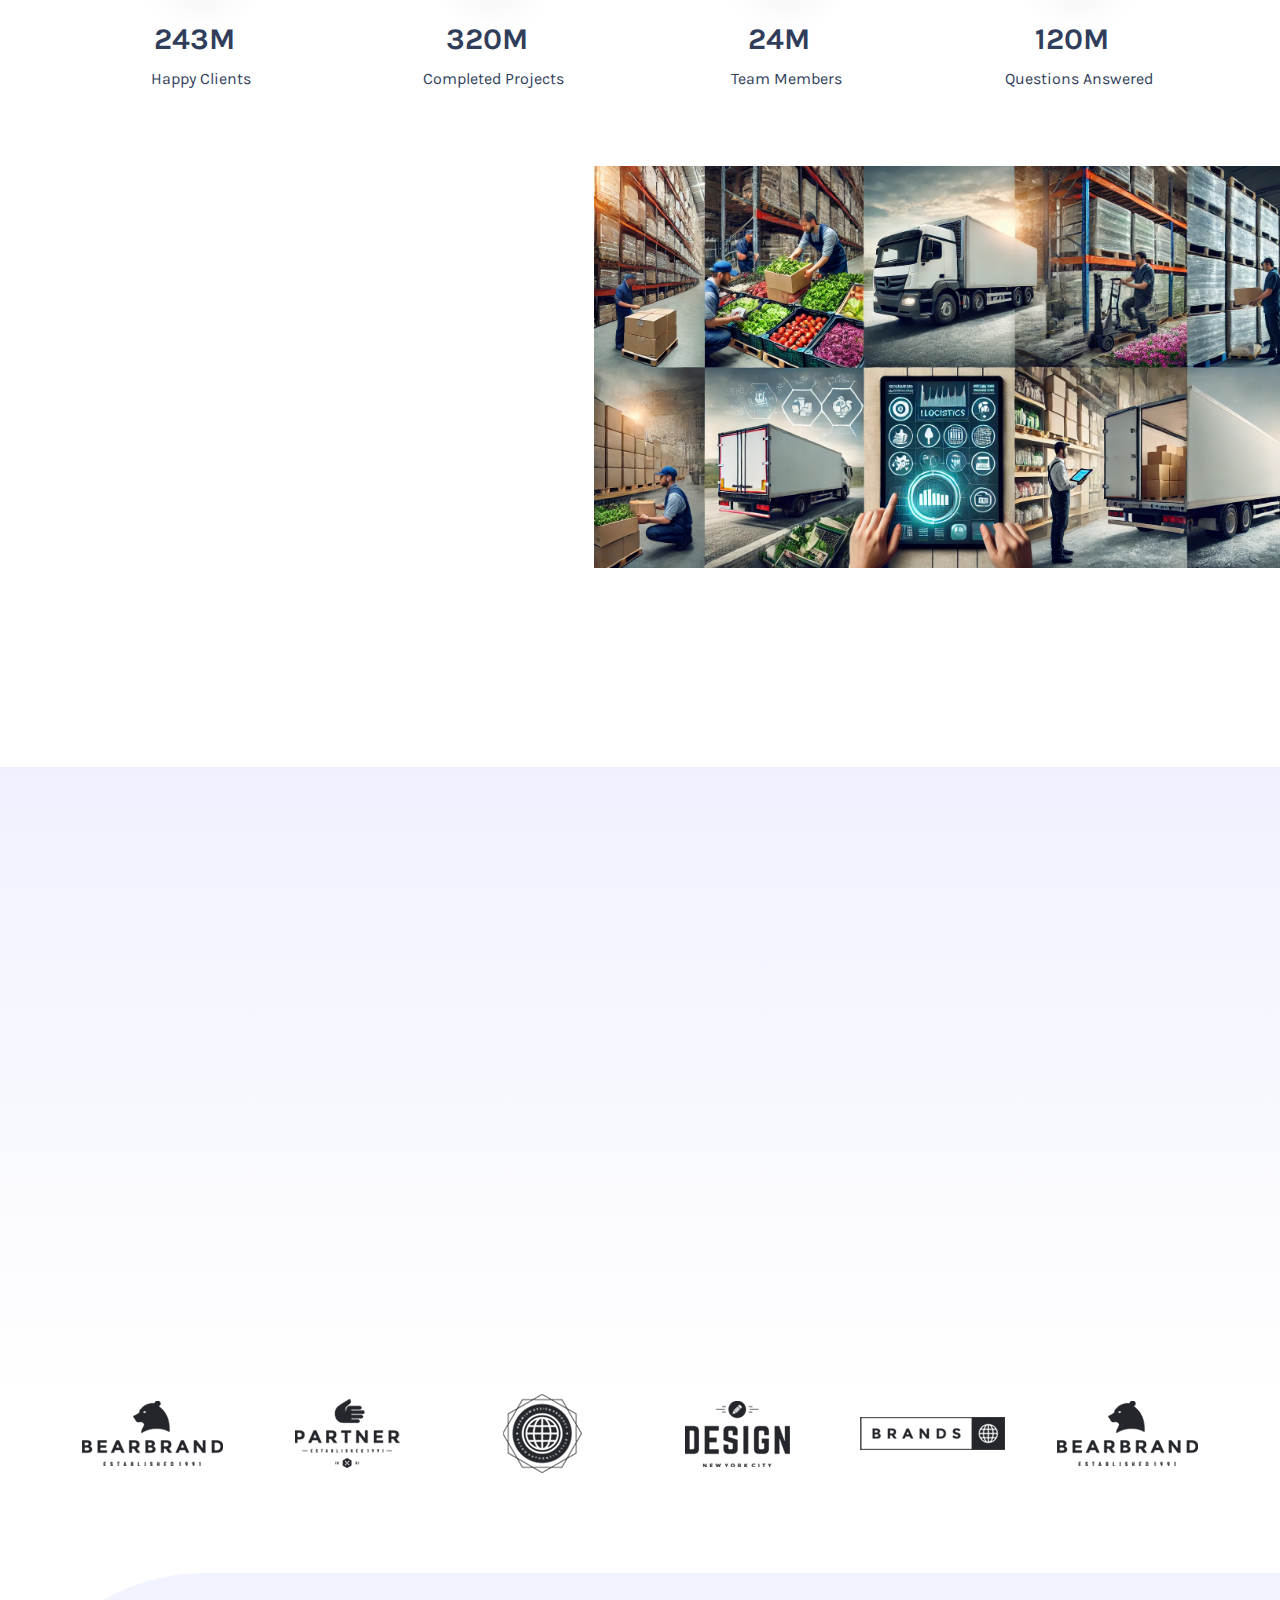
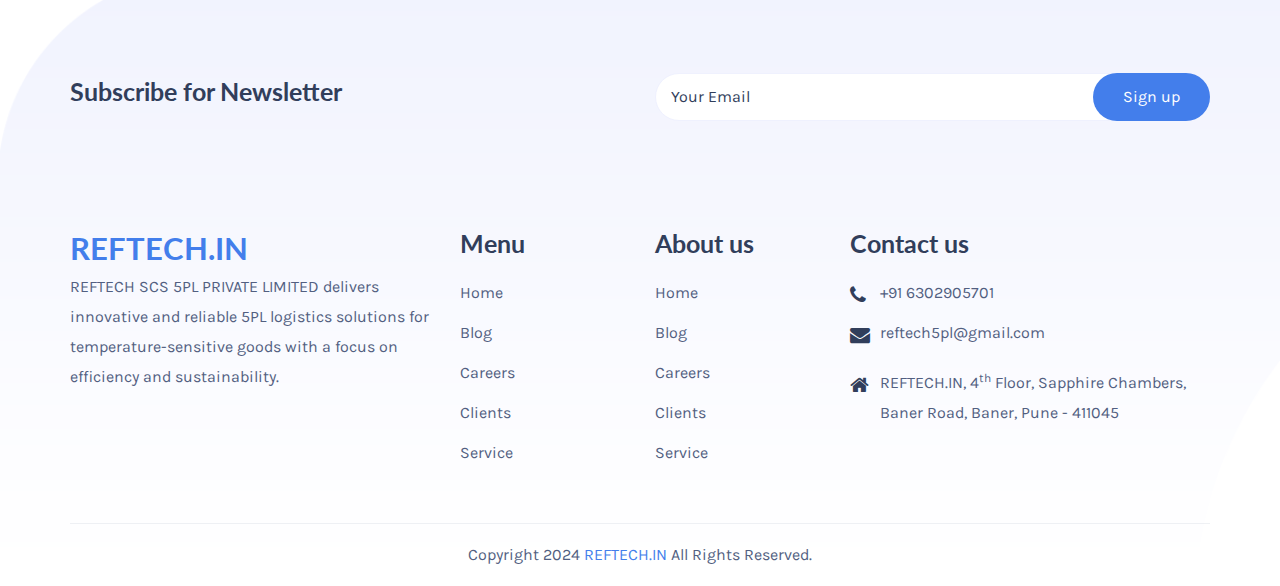
==== commit 032afc1f: "Change title" ====
--- a/index.html
+++ b/index.html
@@ -6,7 +6,7 @@
     <meta charset="UTF-8">
     <meta name="viewport" content="width=device-width, initial-scale=1.0">
     <meta http-equiv="X-UA-Compatible" content="ie=edge">
-    <title>Xamin - Data Science & Analytics HTML5 Template</title>
+    <title>Reftech SCS</title>
     <!-- Favicon -->
     <link rel="shortcut icon" href="images/favicon.ico"/>
 
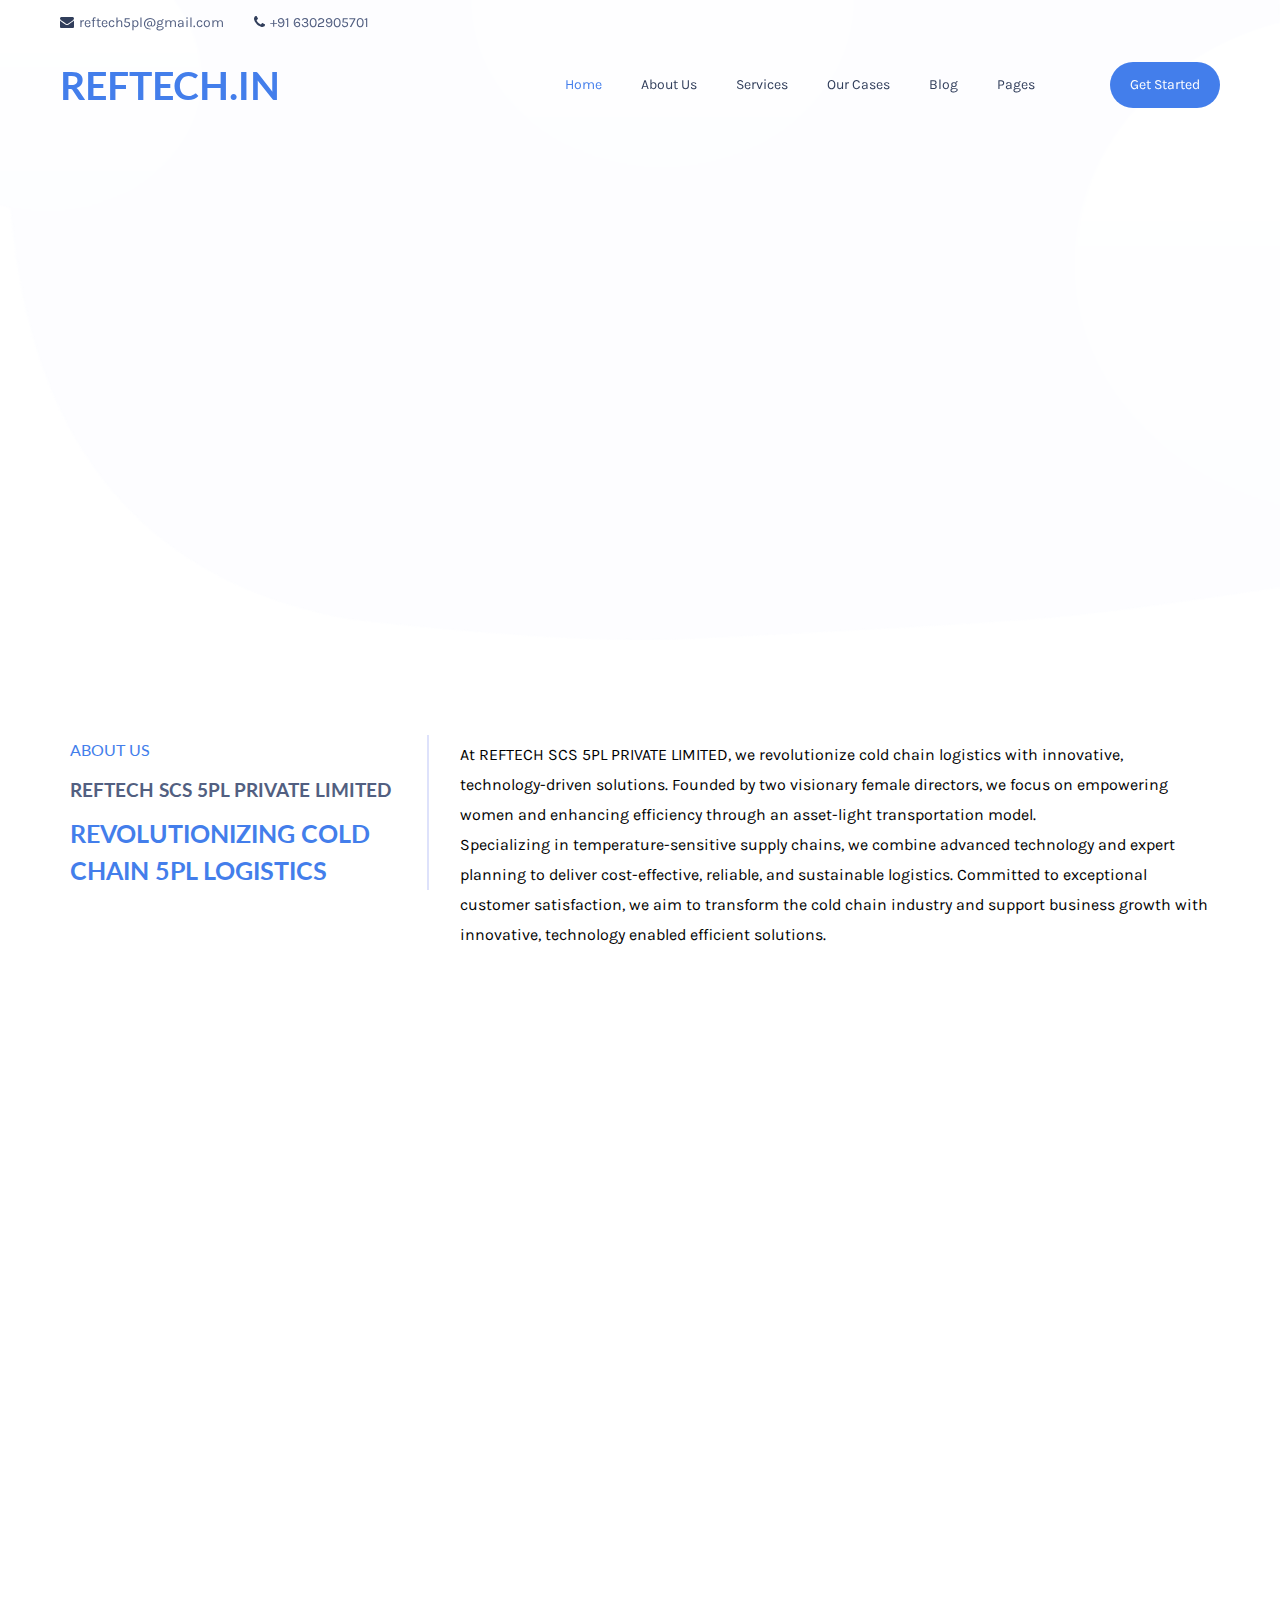
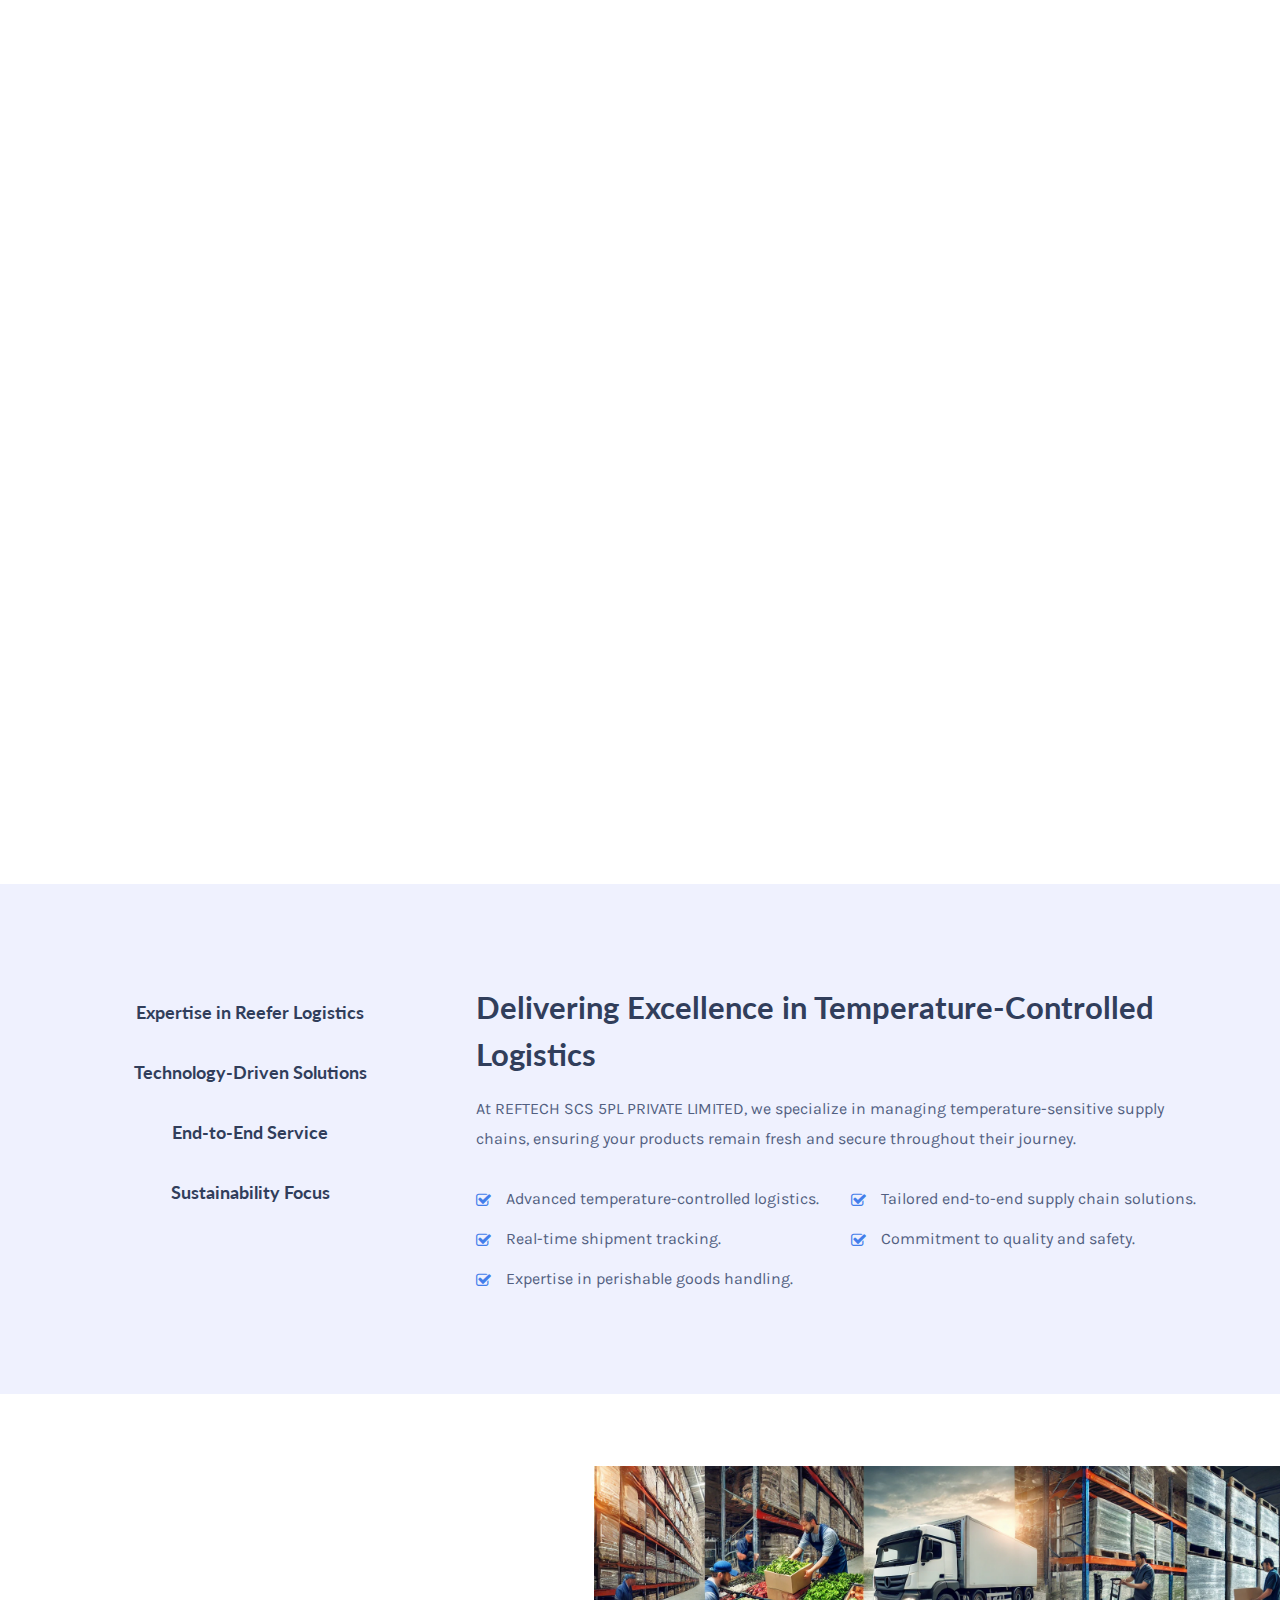
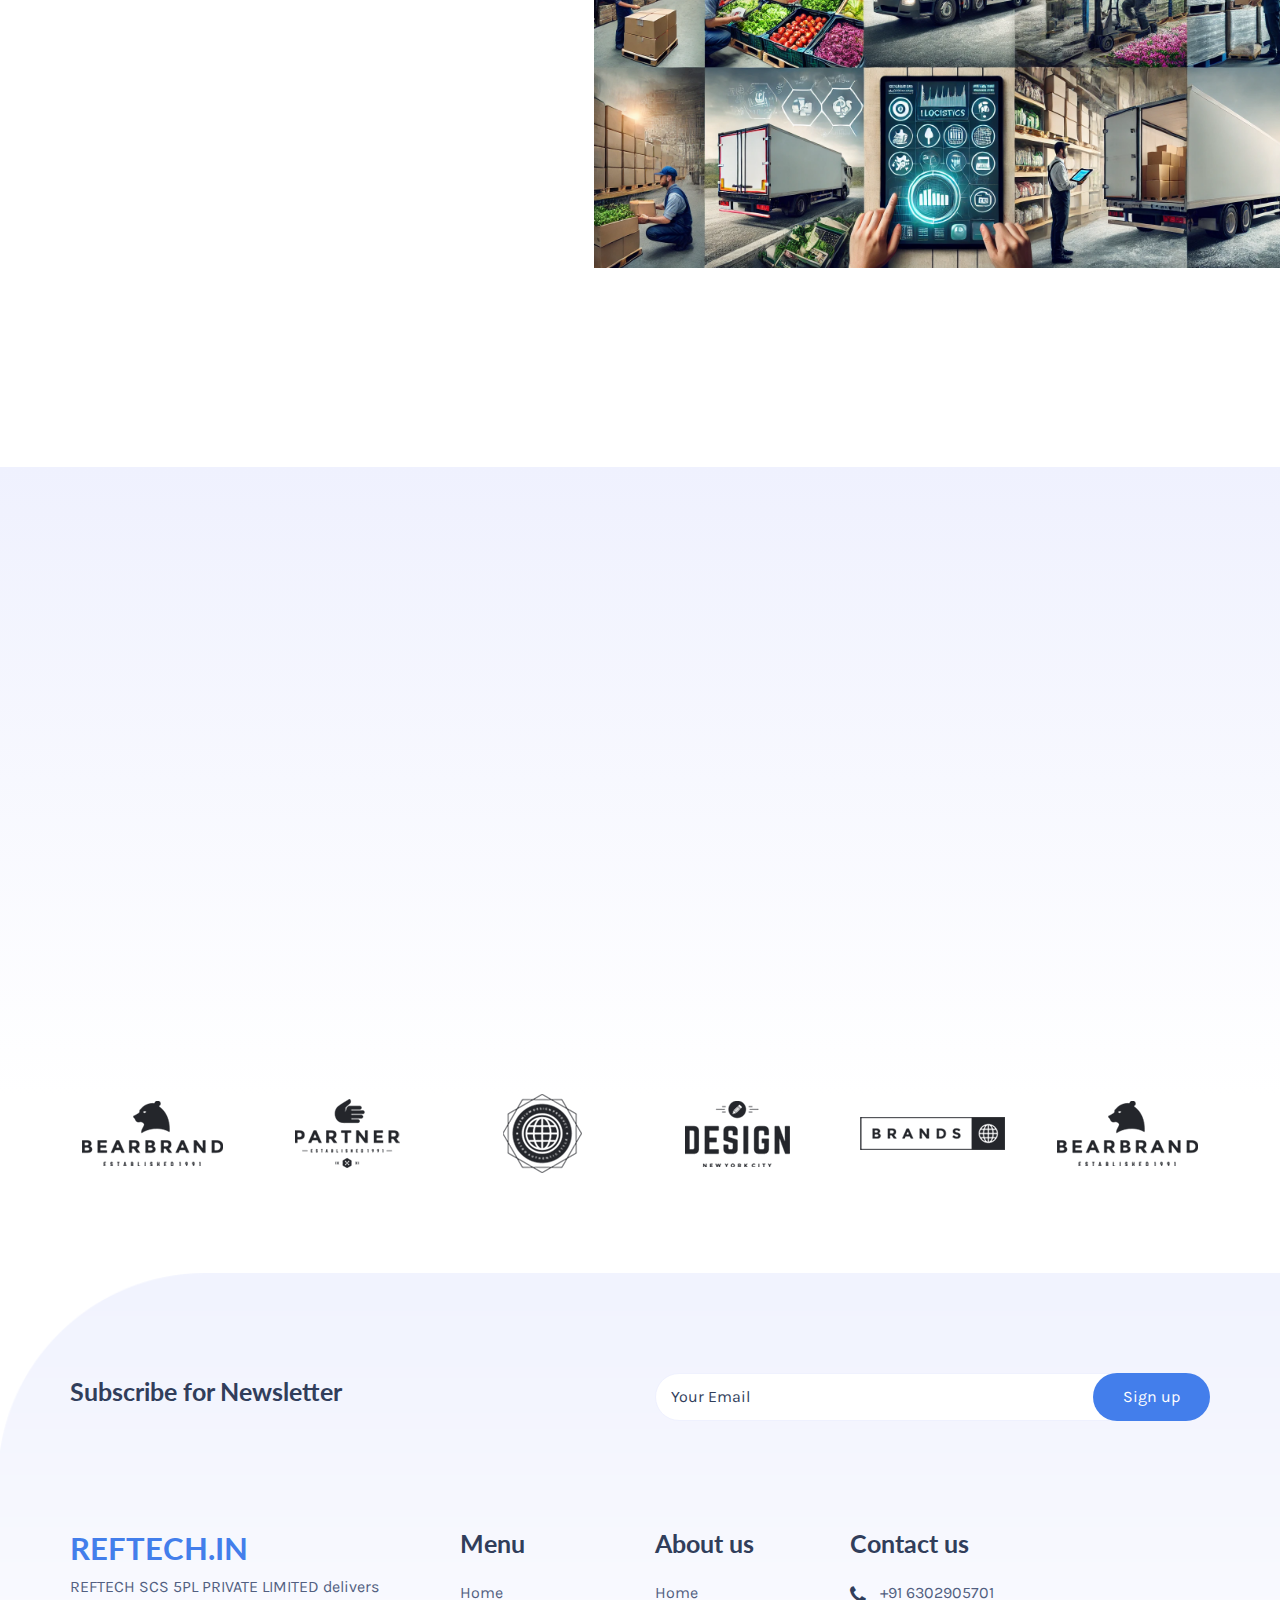
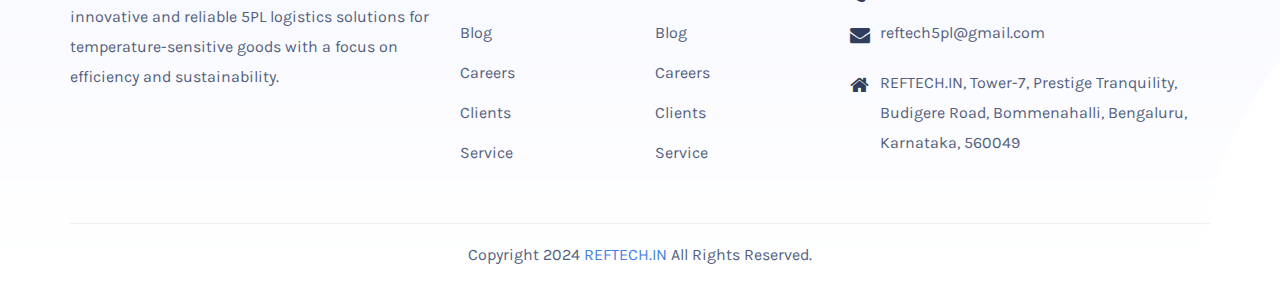
==== commit 28579323: "some changes" ====
--- a/index.html
+++ b/index.html
@@ -501,51 +501,6 @@
             
         </section>
         <!-- End Softwate development service section -->
-
-        <!-- Why Choose Us End -->
-        <section class="pb-0">
-            <div class="container">
-                <div class="row">
-                        <div class="col-md-3 col-sm-6">
-                            <div class="iq-timer style2 mb-5  mb-md-0 mb-lg-0   text-center">
-                                <div class="iq-icon">  <i aria-hidden="true" class="ion ion-android-sad"></i> </div>
-                                <div class="timer-details ">
-                                <span class="timer dark-timer" data-to="1520" data-speed="5000">1520</span><span class="timer_postfix dark-timer">M</span><i class="fa fa-percent" aria-hidden="true"></i>
-                                <p class="dark-timer"> Happy Clients</p>
-                                </div>
-                            </div>
-                        </div>
-                        <div class="col-md-3 col-sm-6">
-                            <div class="iq-timer style2 mb-5  mb-md-0 mb-lg-0   text-center">
-                                <div class="iq-icon">  <i aria-hidden="true" class="fa fa-handshake-o"></i> </div>
-                                <div class="timer-details ">
-                                <span class="timer dark-timer" data-to="2000" data-speed="5000">2000</span><span class="timer_postfix dark-timer">M</span><i class="fa fa-percent" aria-hidden="true"></i>
-                                <p class="dark-timer"> Completed Projects</p>
-                                </div>
-                            </div>
-                        </div>
-                        <div class="col-md-3 col-sm-6">
-                            <div class="iq-timer style2 mb-5  mb-md-0 mb-lg-0   text-center">
-                                <div class="iq-icon">  <i aria-hidden="true" class="ion ion-ios-contact-outline"></i> </div>
-                                <div class="timer-details ">
-                                <span class="timer dark-timer" data-to="150" data-speed="5000">150</span><span class="timer_postfix dark-timer">M</span><i class="fa fa-percent" aria-hidden="true"></i>
-                                <p class="dark-timer"> Team Members</p>
-                                </div>
-                            </div>
-                        </div>
-                        <div class="col-md-3 col-sm-6">
-                            <div class="iq-timer style2   text-center">
-                                <div class="iq-icon">  <i aria-hidden="true" class="ion ion-android-checkmark-circle"></i> </div>
-                                <div class="timer-details ">
-                                <span class="timer dark-timer" data-to="750" data-speed="5000">750</span><span class="timer_postfix dark-timer">M</span><i class="fa fa-percent" aria-hidden="true"></i>
-                                <p class="dark-timer">Questions Answered</p>
-                                </div>
-                            </div>
-                        </div>
-                </div>
-            </div>
-        </section>
-        <!-- End Why Choose Us End -->
         
         <!-- Industries We Serve -->
         <section class="position-relative overflow-hidden">
@@ -776,7 +731,7 @@
                                         <li> <a href="tel:+6302905701"><i class="fa fa-phone"></i><span>+91 6302905701</span></a> </li>
                                         <li> <a href="mailto:reftech5pl@gmail.com"><i class="fa fa-envelope"></i><span>reftech5pl@gmail.com</span></a> </li>
                                         <li> </li>
-                                        <li> <a><i class="fa fa-home"></i><span>REFTECH.IN, 4<sup>th</sup> Floor, Sapphire Chambers, Baner Road, Baner, Pune - 411045</span></a> </li>
+                                        <li> <a><i class="fa fa-home"></i><span>REFTECH.IN, Tower-7, Prestige Tranquility, Budigere Road, Bommenahalli, Bengaluru, Karnataka, 560049</span></a> </li>
                                     </ul>
                     </div>
                 </div>
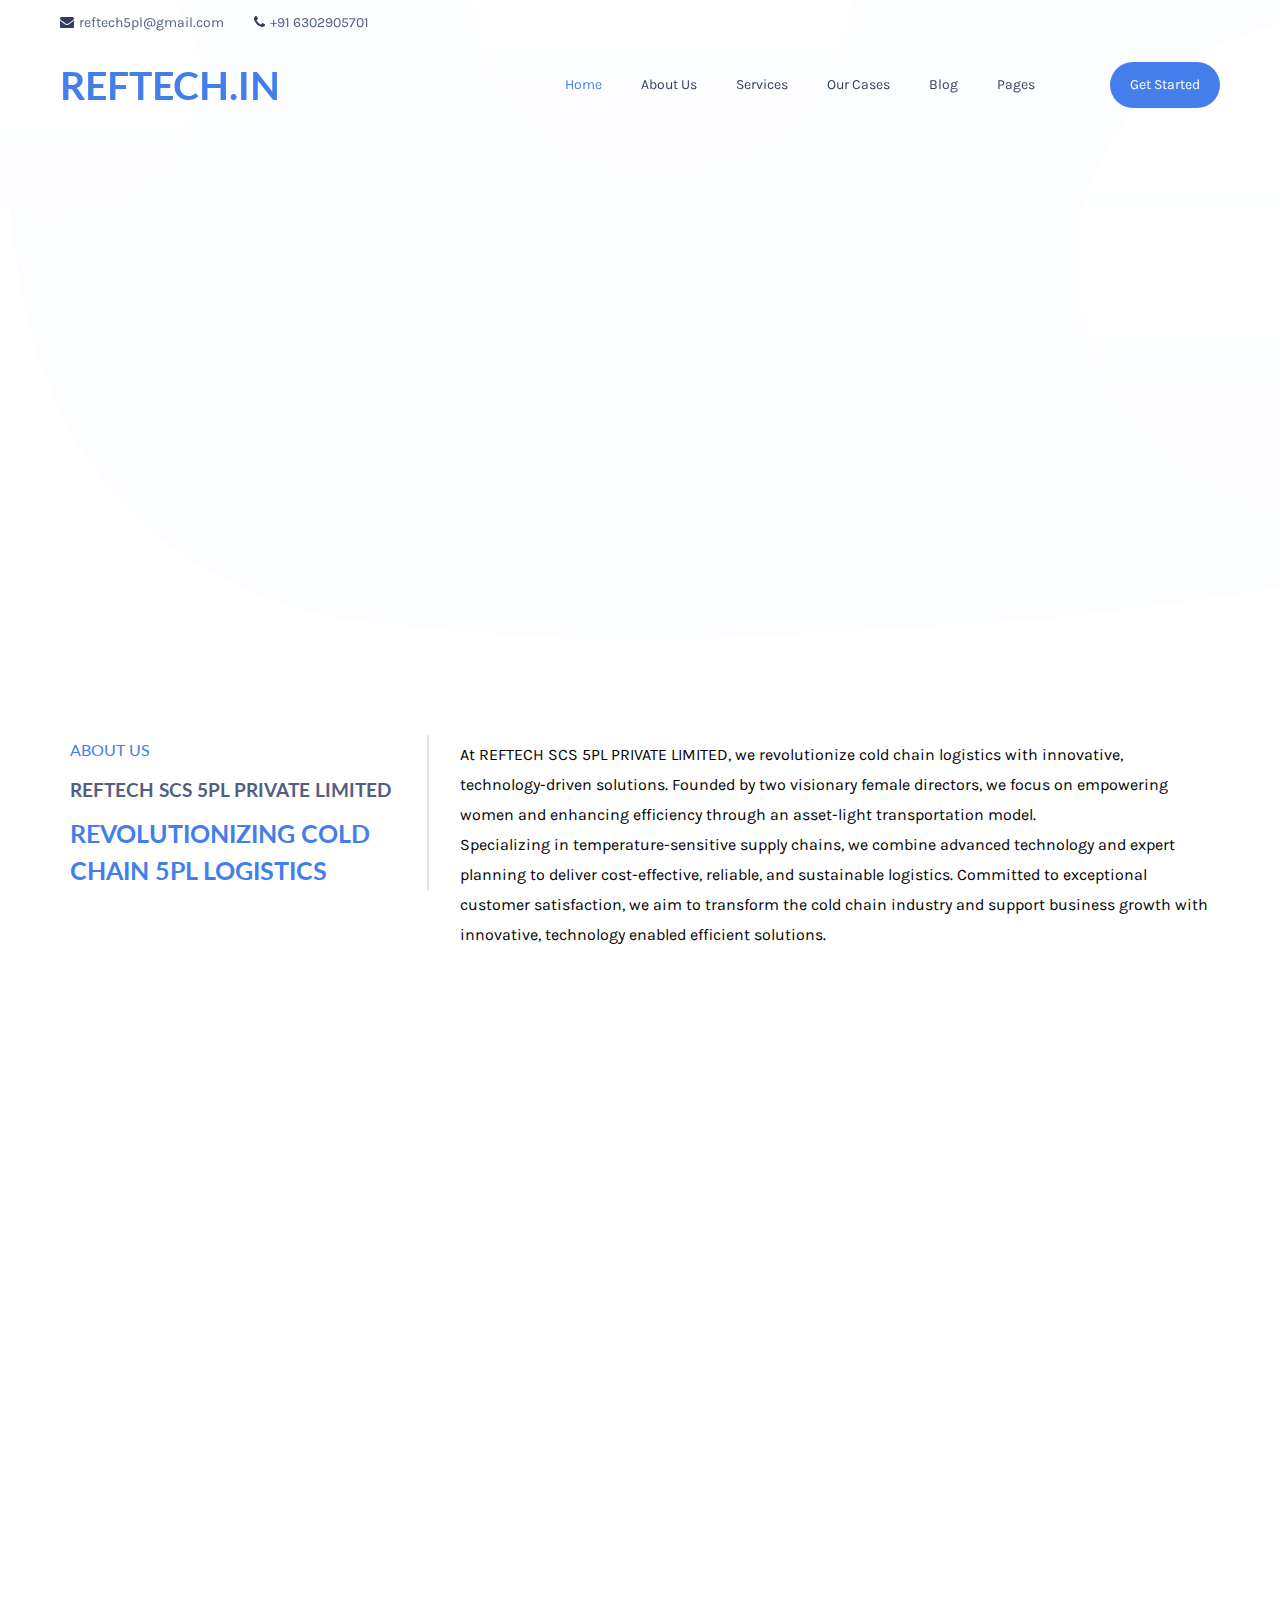
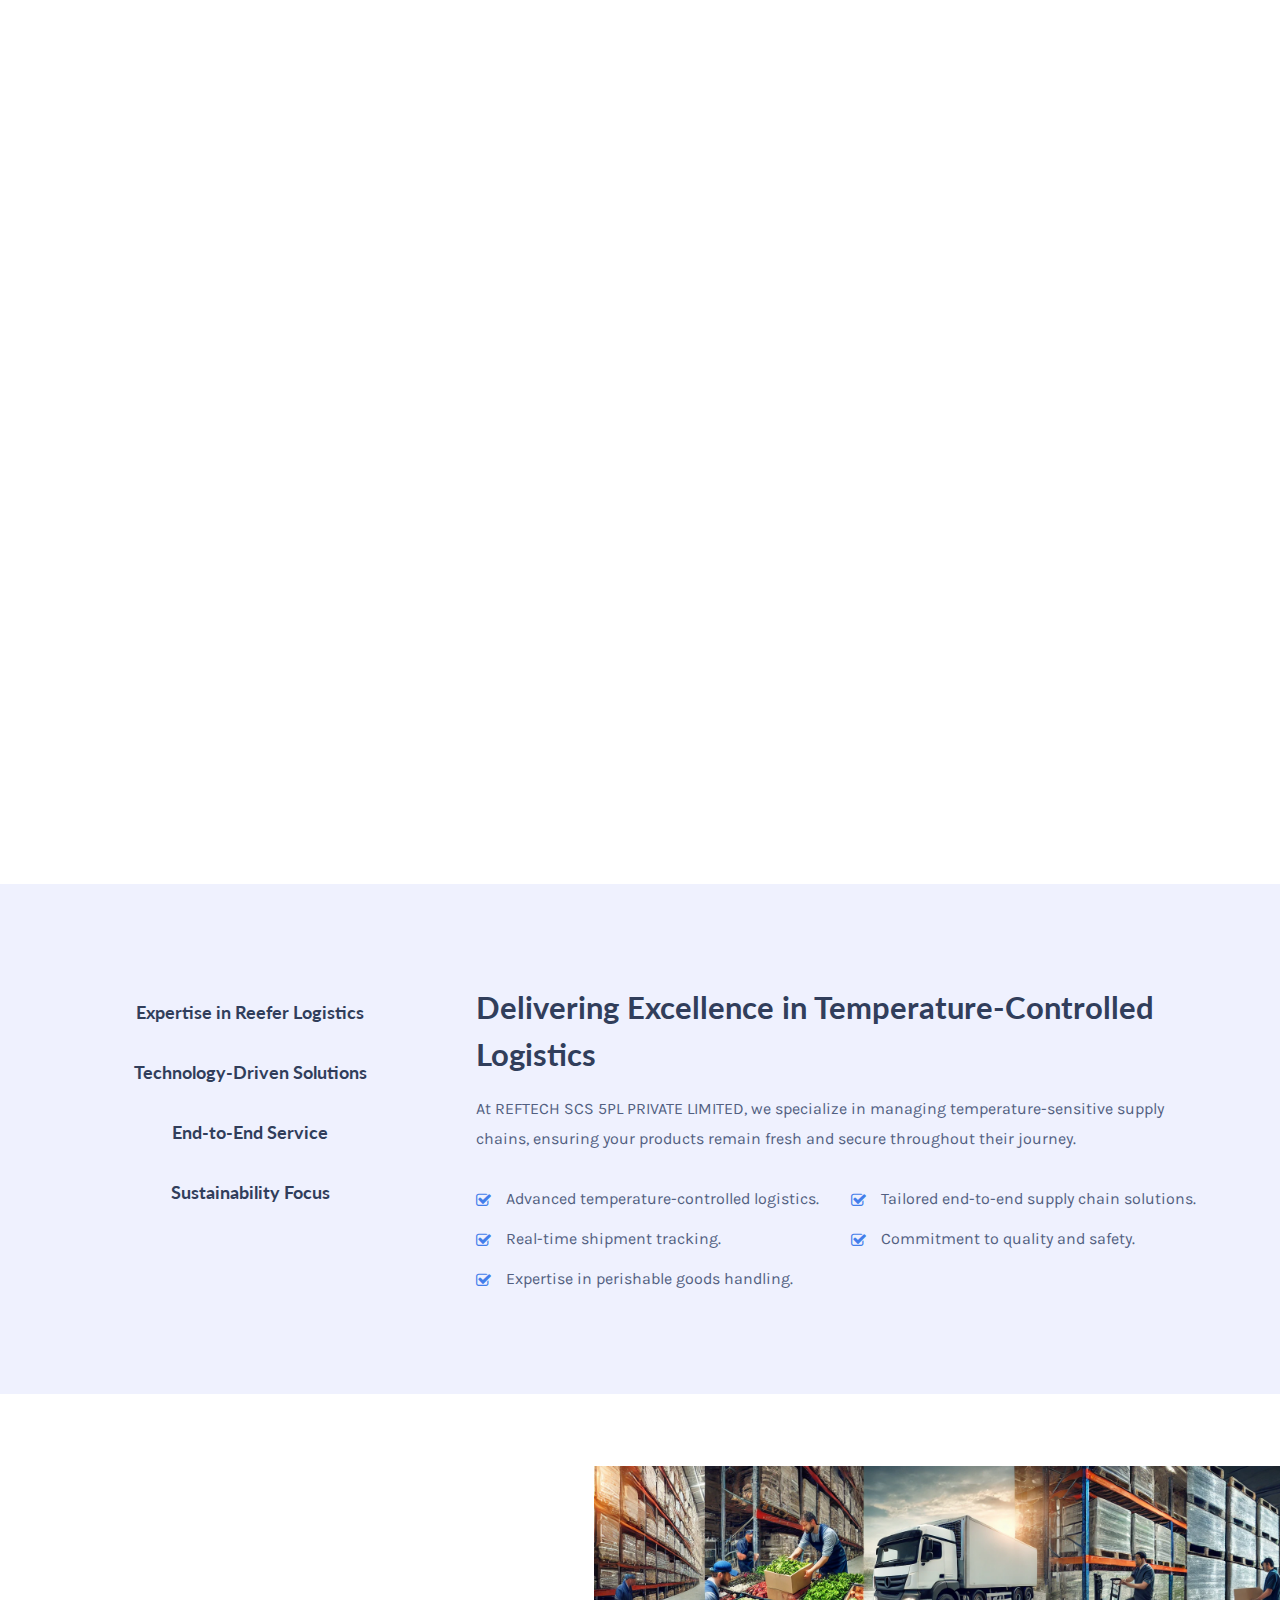
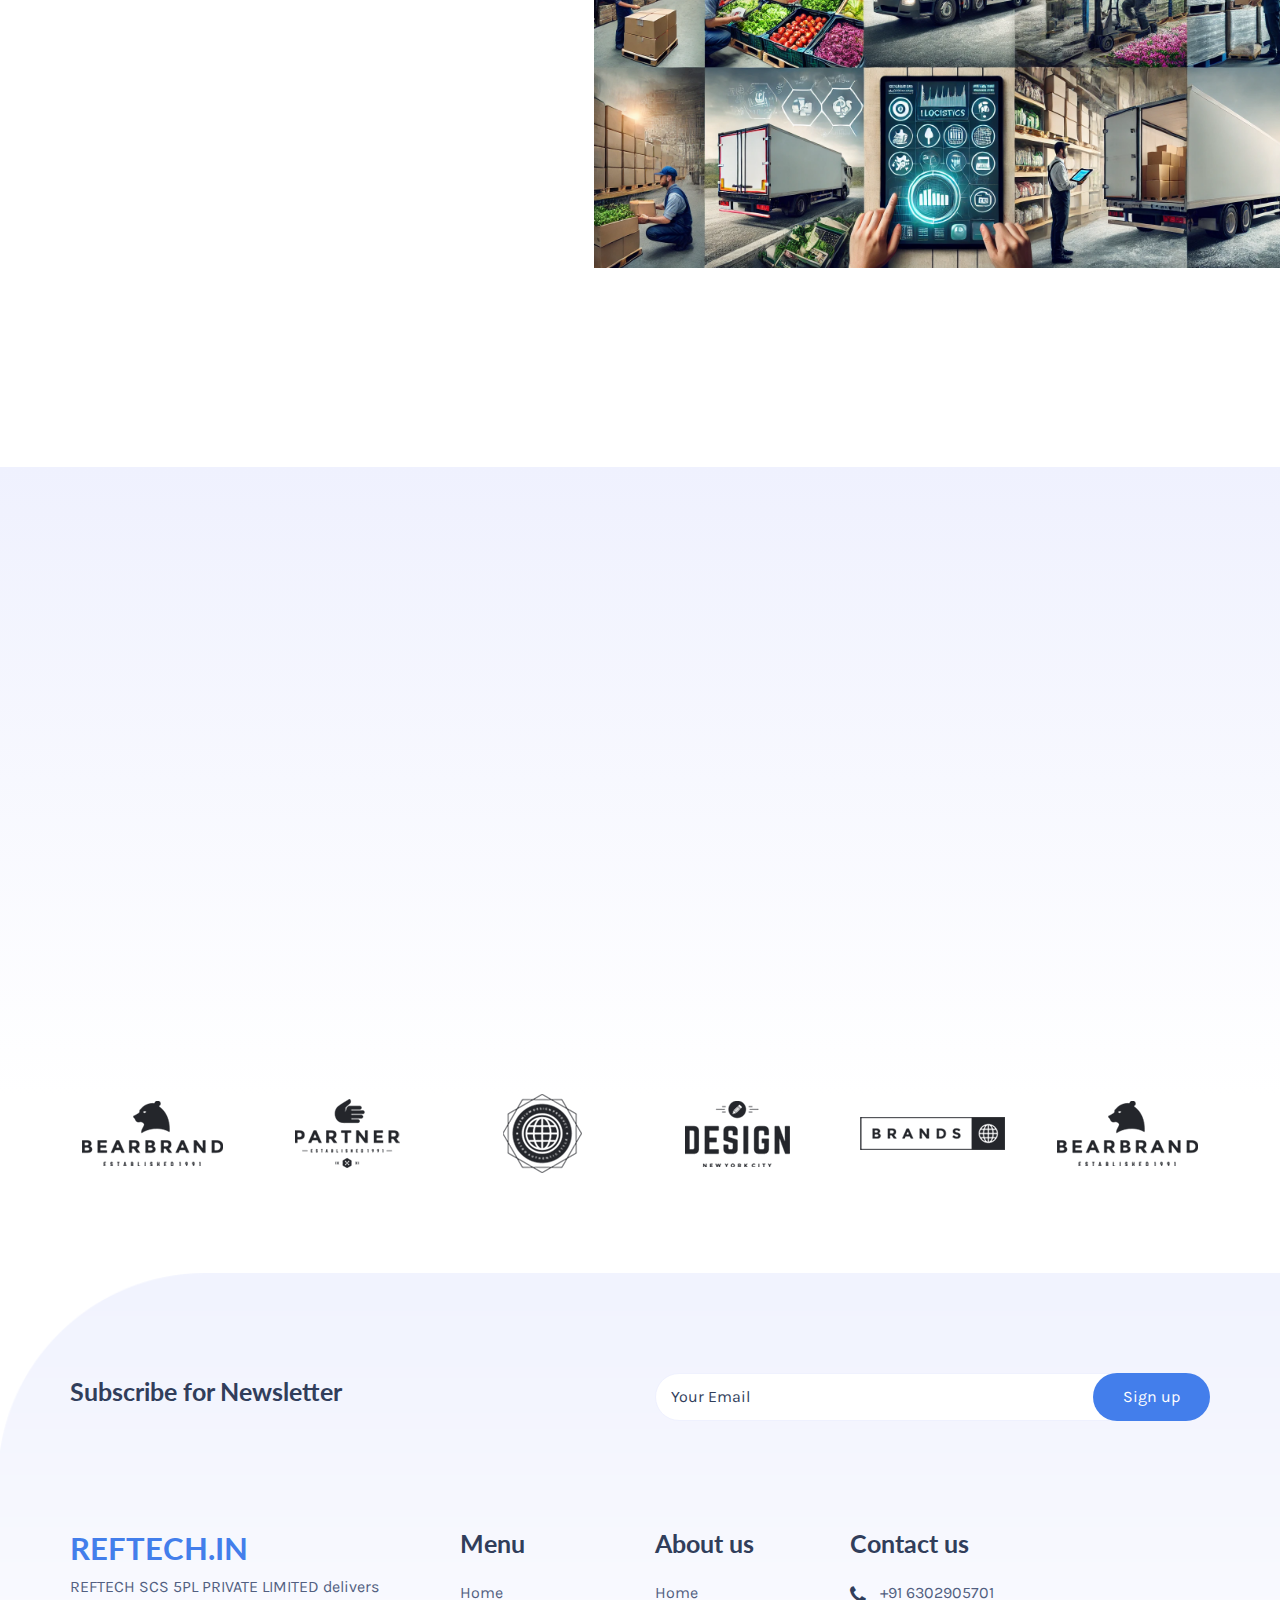
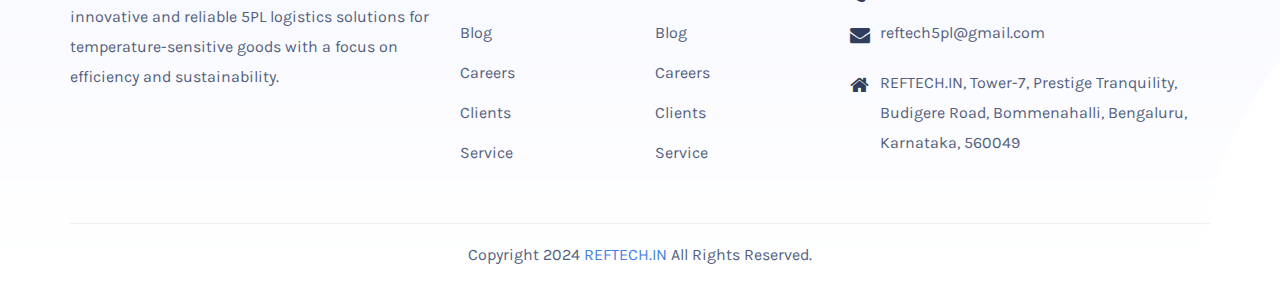
==== commit 334e0299: "image response" ====
--- a/index.html
+++ b/index.html
@@ -379,7 +379,7 @@
             <div class="container">
                 <div class="row">
                     <div class="col-sm-12 col-lg-6 mb-3 mb-lg-0 wow fadeInUp text-center">
-                        <img alt="" class="single_image-img attachment-full" width="666" height="400"  src="images/Addimage/3.webp" />
+                        <img alt="" class="single_image-img attachment-full" width="666" height="400"  src="images/Addimage/3.webp" style="margin-top: 45px !important;" />
                     </div>
                     <div class="fadeInUp col-sm-12 col-lg-6 wow align-items-center">
                         <div class="title-box wow fadeInUp text-left">
@@ -419,7 +419,7 @@
                         </div> -->
                     </div>
                     <div class="col-sm-12 col-lg-6 mb-3 mb-lg-0 wow fadeInUp text-center">
-                        <img alt="" class="single_image-img attachment-full" width="666" height="400"  src="images/Addimage/4.webp" />
+                        <img alt="" class="single_image-img attachment-full" width="666" height="400"  src="images/Addimage/4.webp" style="margin-top: 50px !important;" />
                     </div>
                     
                 </div>
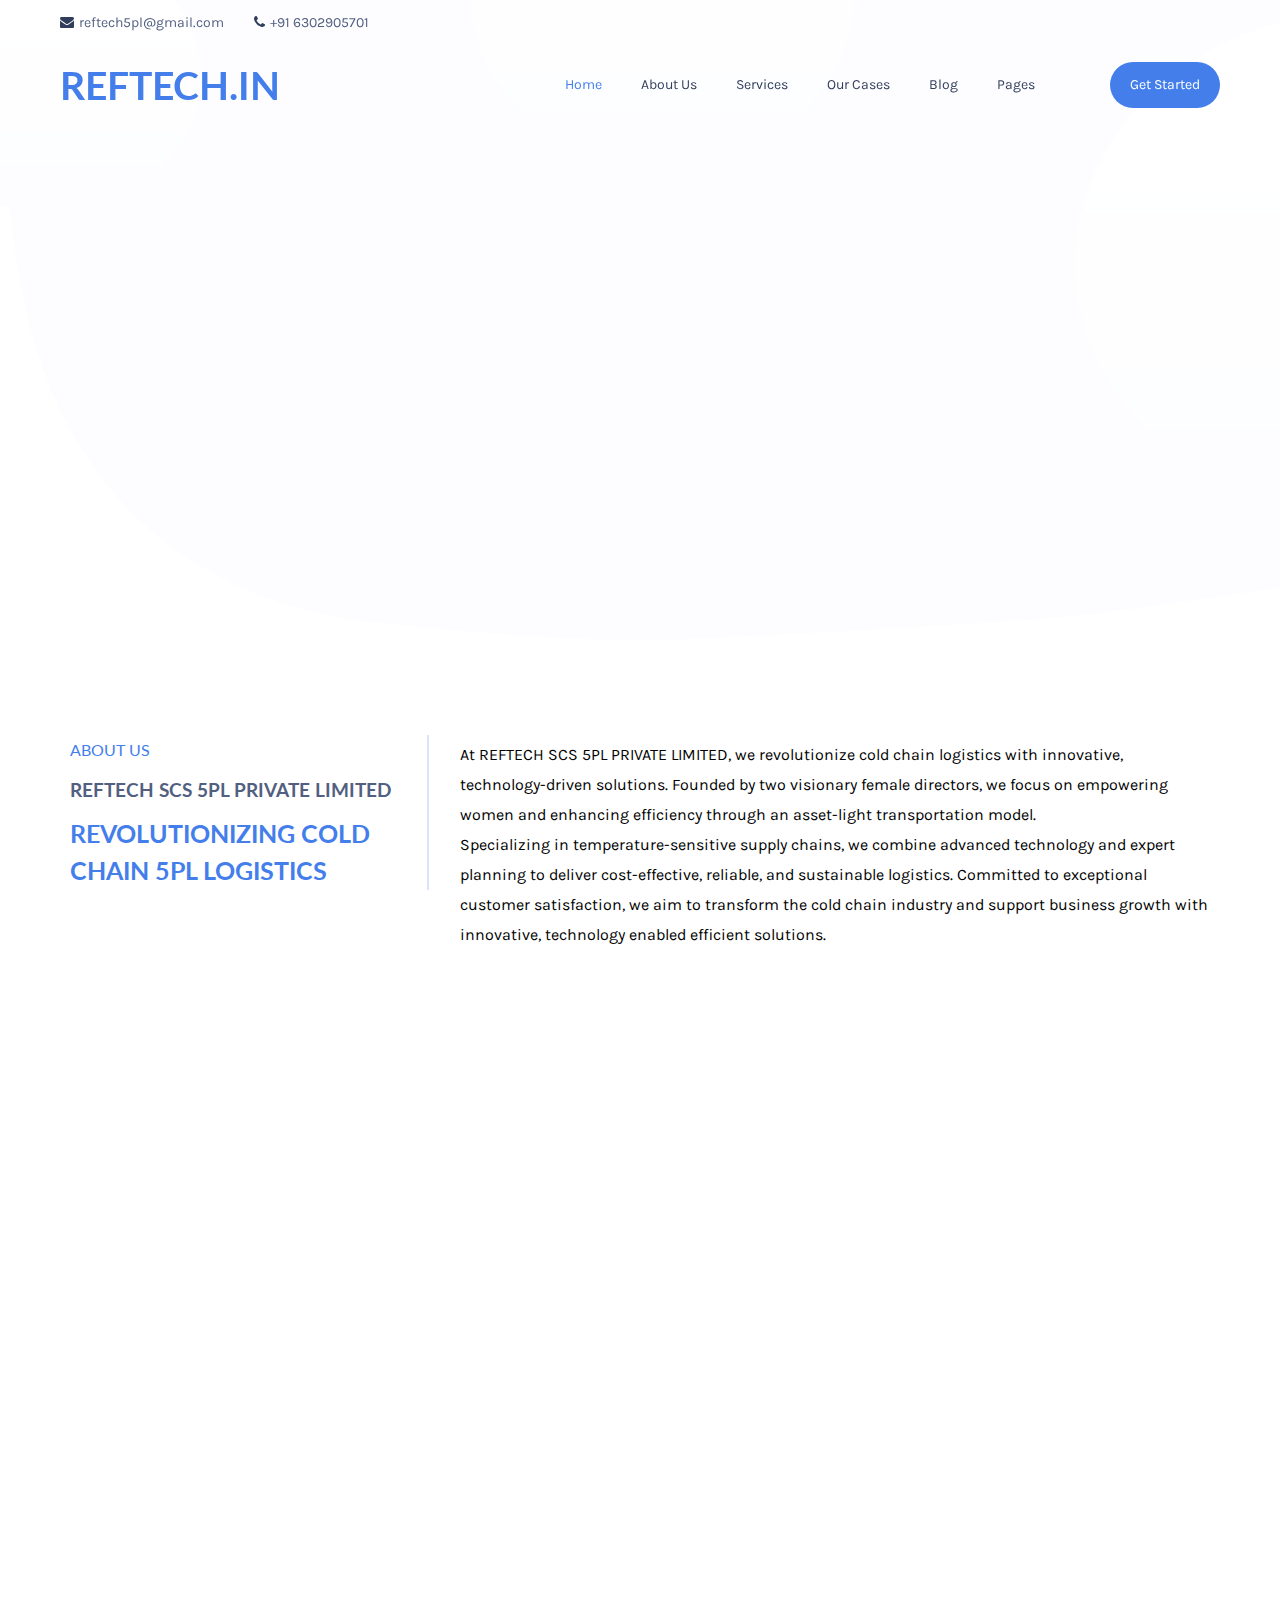
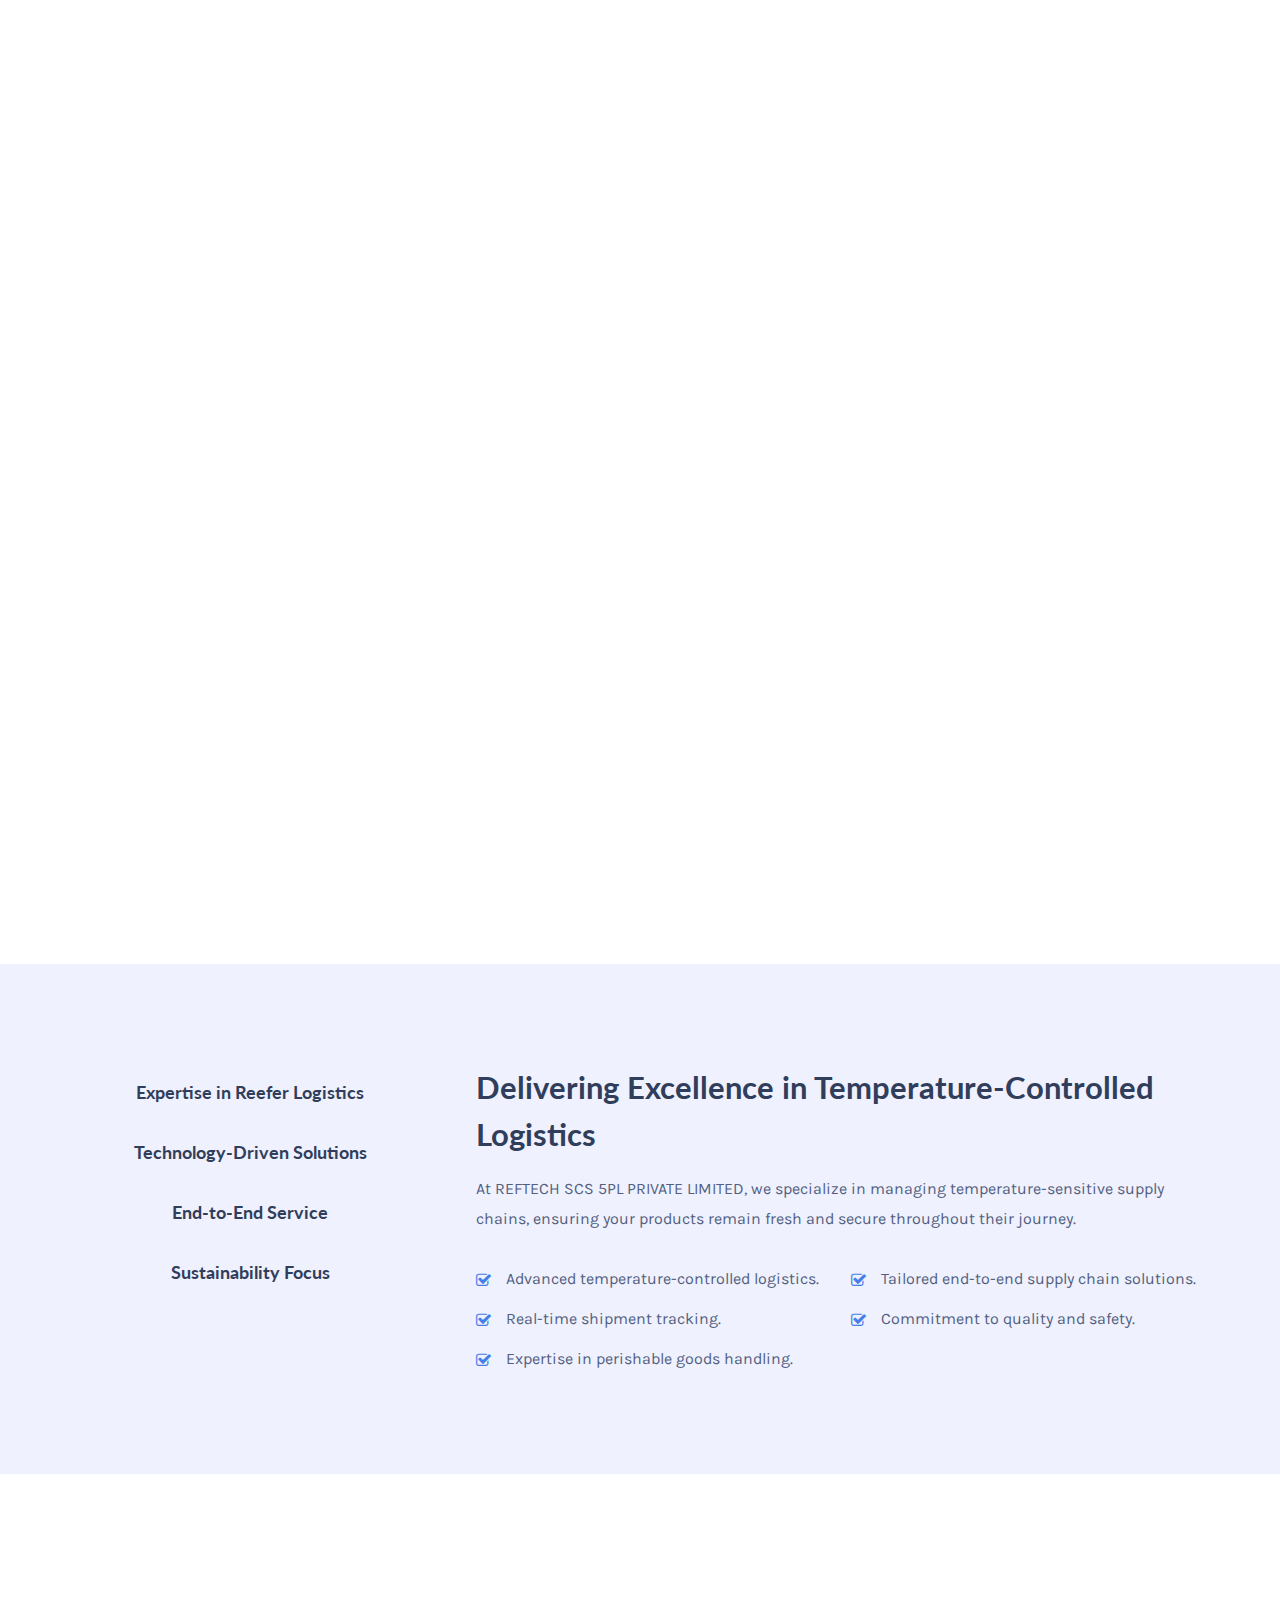
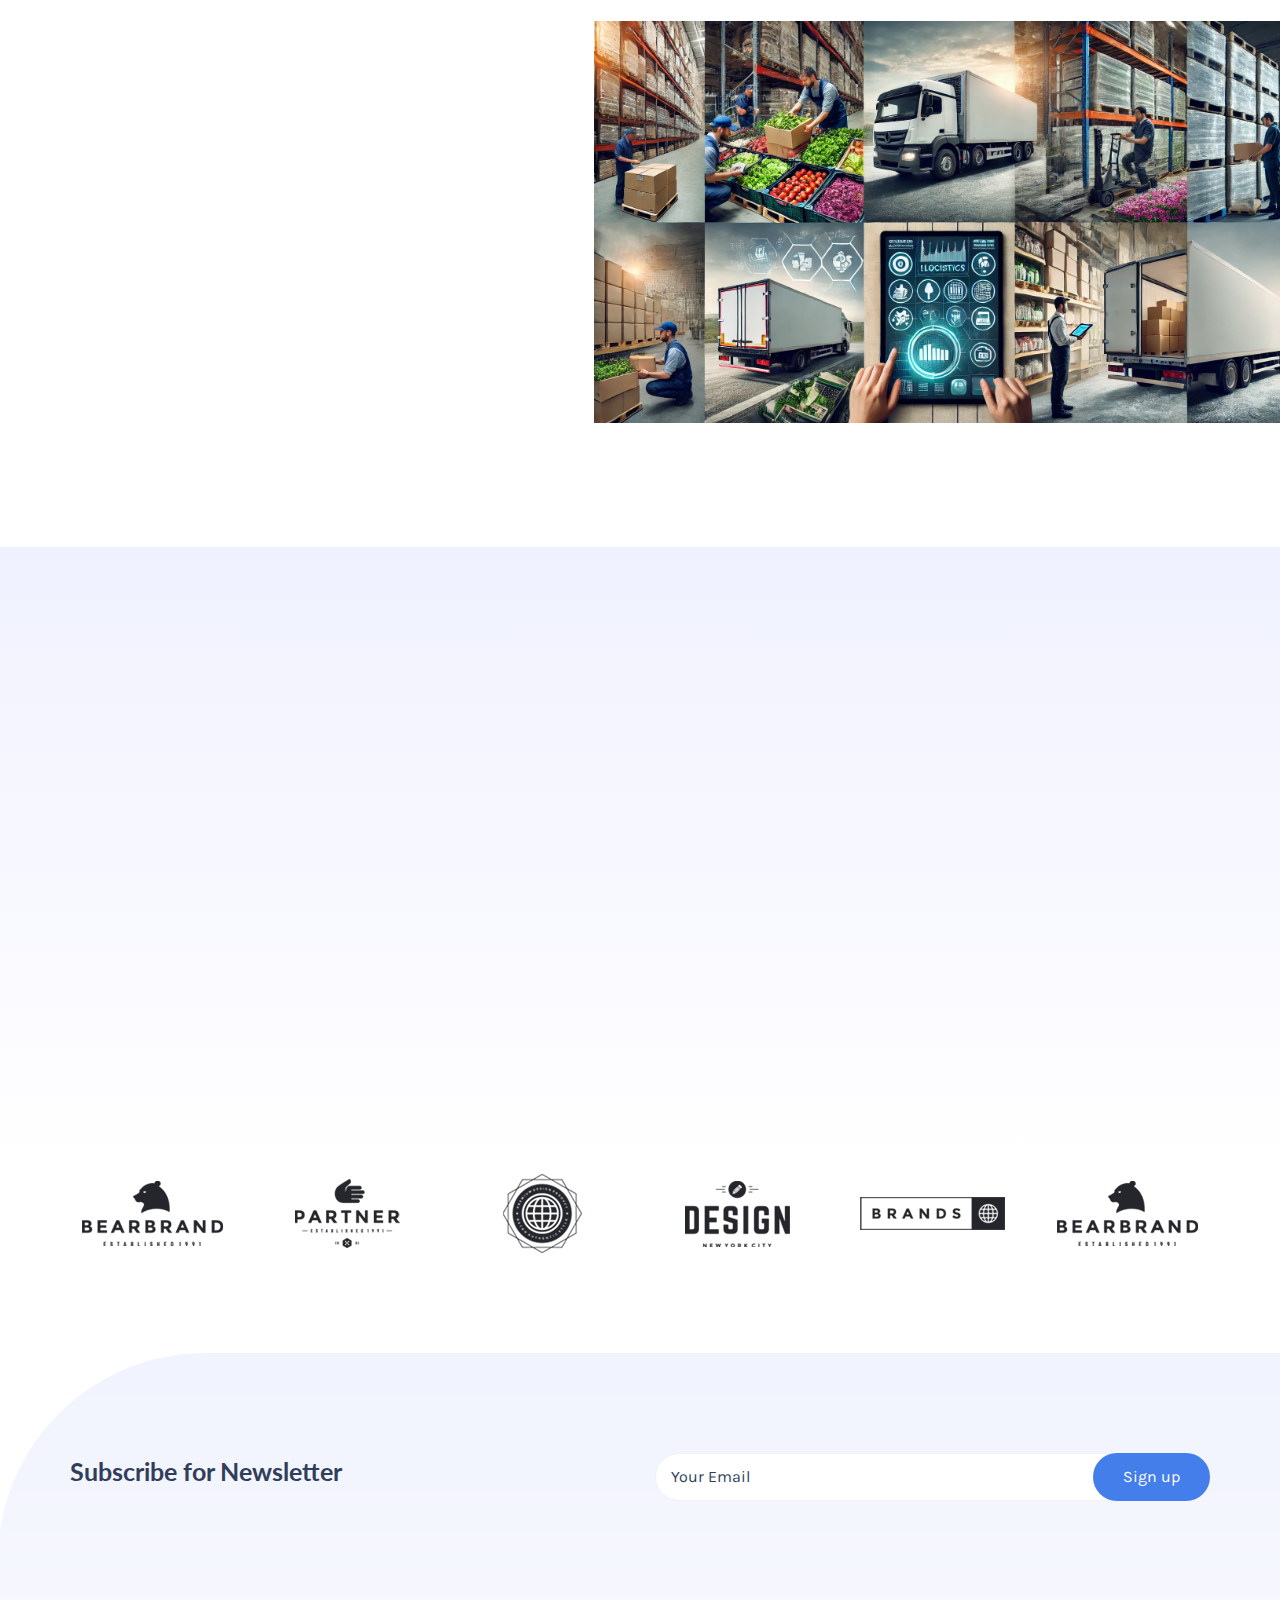
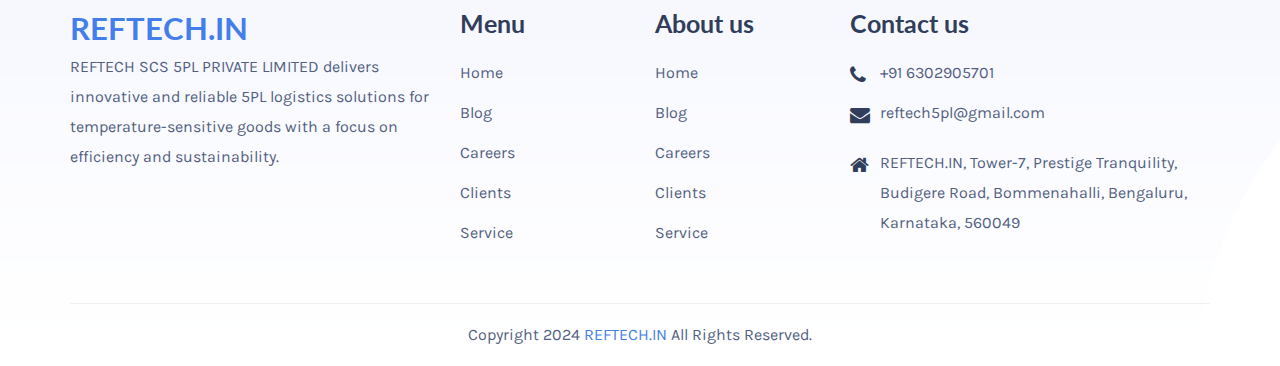
==== commit 6ff7fb21: "responsive" ====
--- a/index.html
+++ b/index.html
@@ -346,7 +346,7 @@
                         <div class="xamin-services mb-0 wow fadeInUp text-center" style="padding-bottom: 60px !important;">
                             <div class="services-detail">
                                 <img src="images/Addimage/1.jpg" alt="img" />
-                                <h5 class="mb-1">Integrity</h5>
+                                <h5 class="integrity mb-1">Integrity</h5>
                                 <p class="mb-0">Upholding the highest standards in handling and transporting goods.</p>
                             </div>
                         </div>
@@ -355,7 +355,7 @@
                         <div class="xamin-services mb-0 wow fadeInUp text-center" style="padding-bottom: 88px !important;">
                         <div class="services-detail">
                             <img src="images/services/003.jpg" alt="img" />
-                            <h5 class="mb-1">Customer Satisfaction</h5>
+                            <h5 class="customer mb-1">Customer Satisfaction</h5>
                             <p class="mb-0">Exceeding client expectations through exceptional service.</p>
                         </div>
                         </div>
@@ -364,7 +364,7 @@
                         <div class="xamin-services mb-0 wow fadeInUp text-center" style="padding-bottom: 125px !important;">
                             <div class="services-detail">
                                 <img src="images/Addimage/2.jpg" alt="img" />
-                                <h5 class="mb-1">Sustainability</h5>
+                                <h5 class="sustainability mb-1">Sustainability</h5>
                                 <p class="mb-0">Promoting eco-friendly practices in all aspects of our operations.</p>
                             </div>
                         </div>
@@ -505,7 +505,7 @@
         <!-- Industries We Serve -->
         <section class="position-relative overflow-hidden">
 
-            <img src="images/Addimage/industry.webp" class="about-right-box-img" alt="">
+            <img src="images/Addimage/industry.webp" class="about-right-box-img" alt="" style="margin-top: 75px !important;">
             <div class="container">
     
                 <div class="row">
--- a/style.css
+++ b/style.css
@@ -39,4 +39,18 @@
     font-size: 17px;
 }
 
-/* <------------------- image Section ----------------------> */+/* <------------------- image Section ----------------------> */
+
+
+@media (min-width: 768px) {
+    .integrity {
+        margin-top: 25px !important;
+    }
+    .customer {
+        margin-top: 25px !important;
+    }
+    .sustainability {
+        margin-top: 80px !important;
+    }
+    
+}
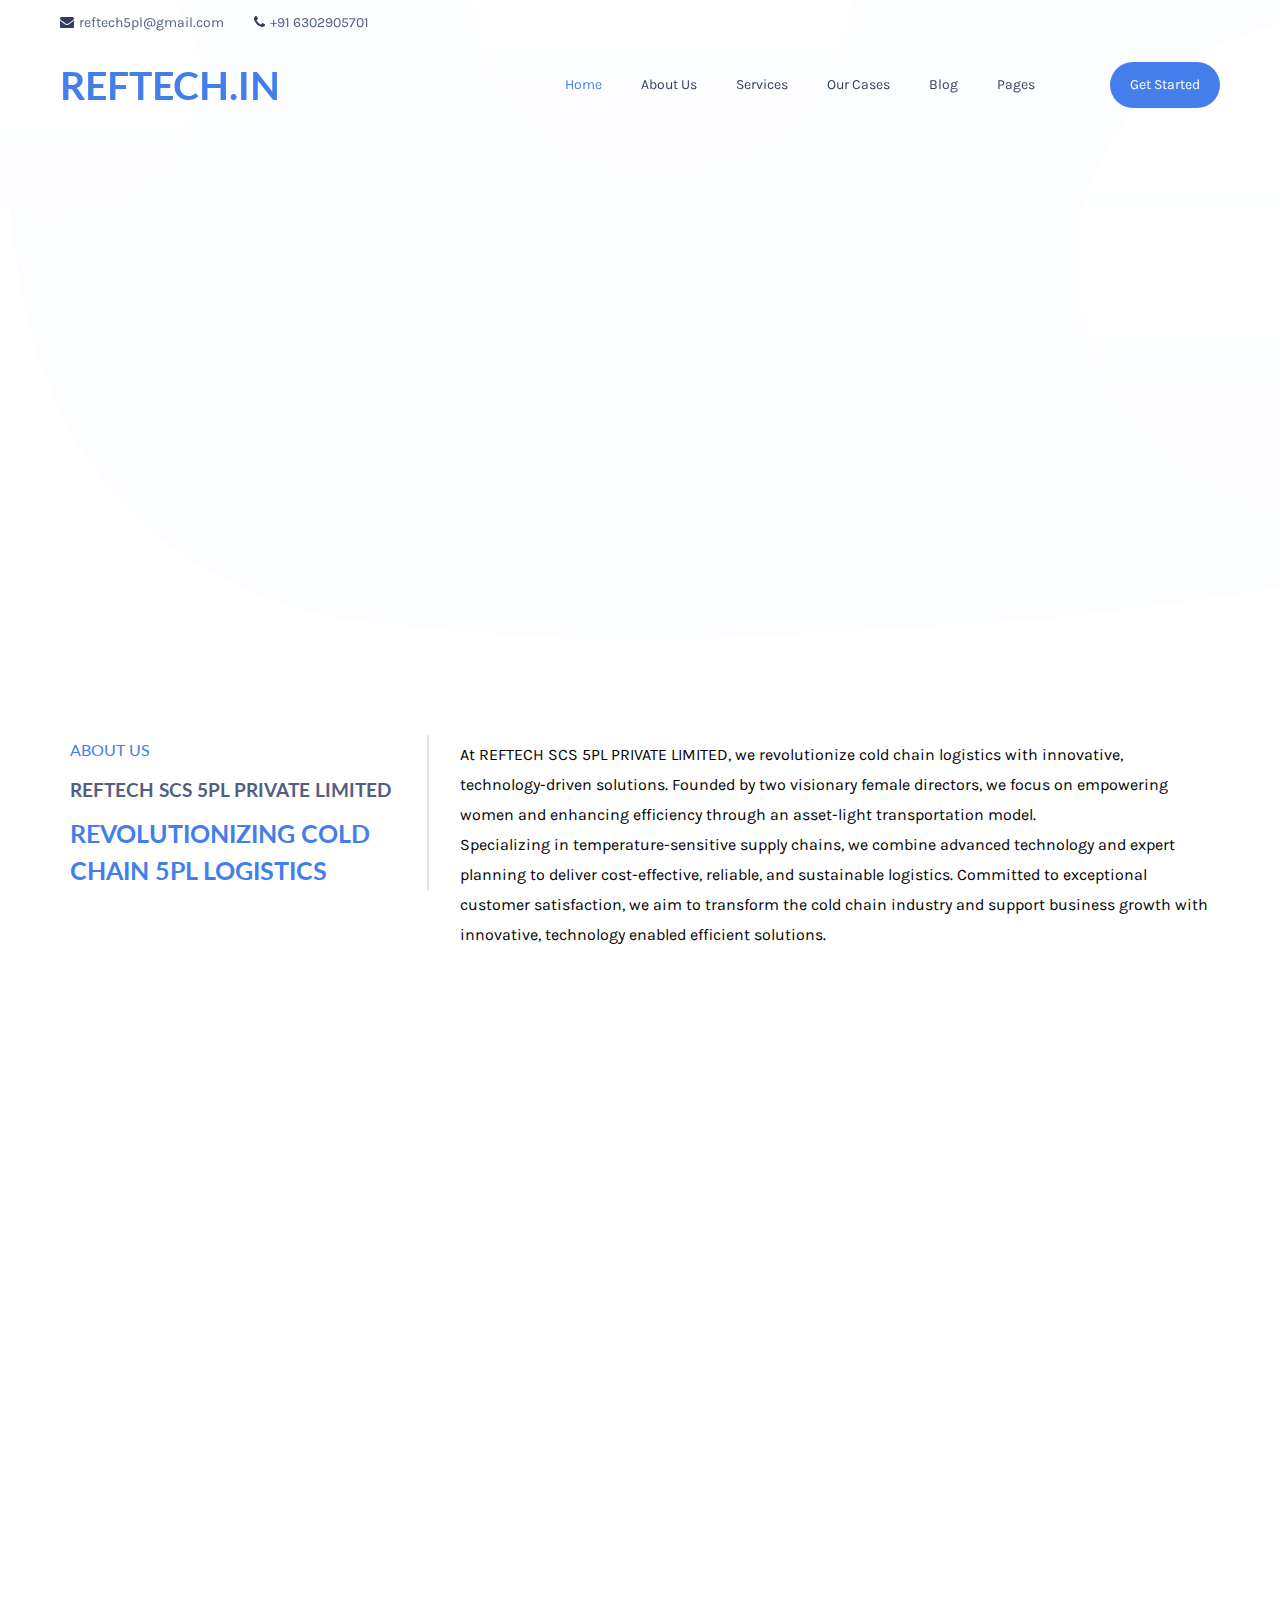
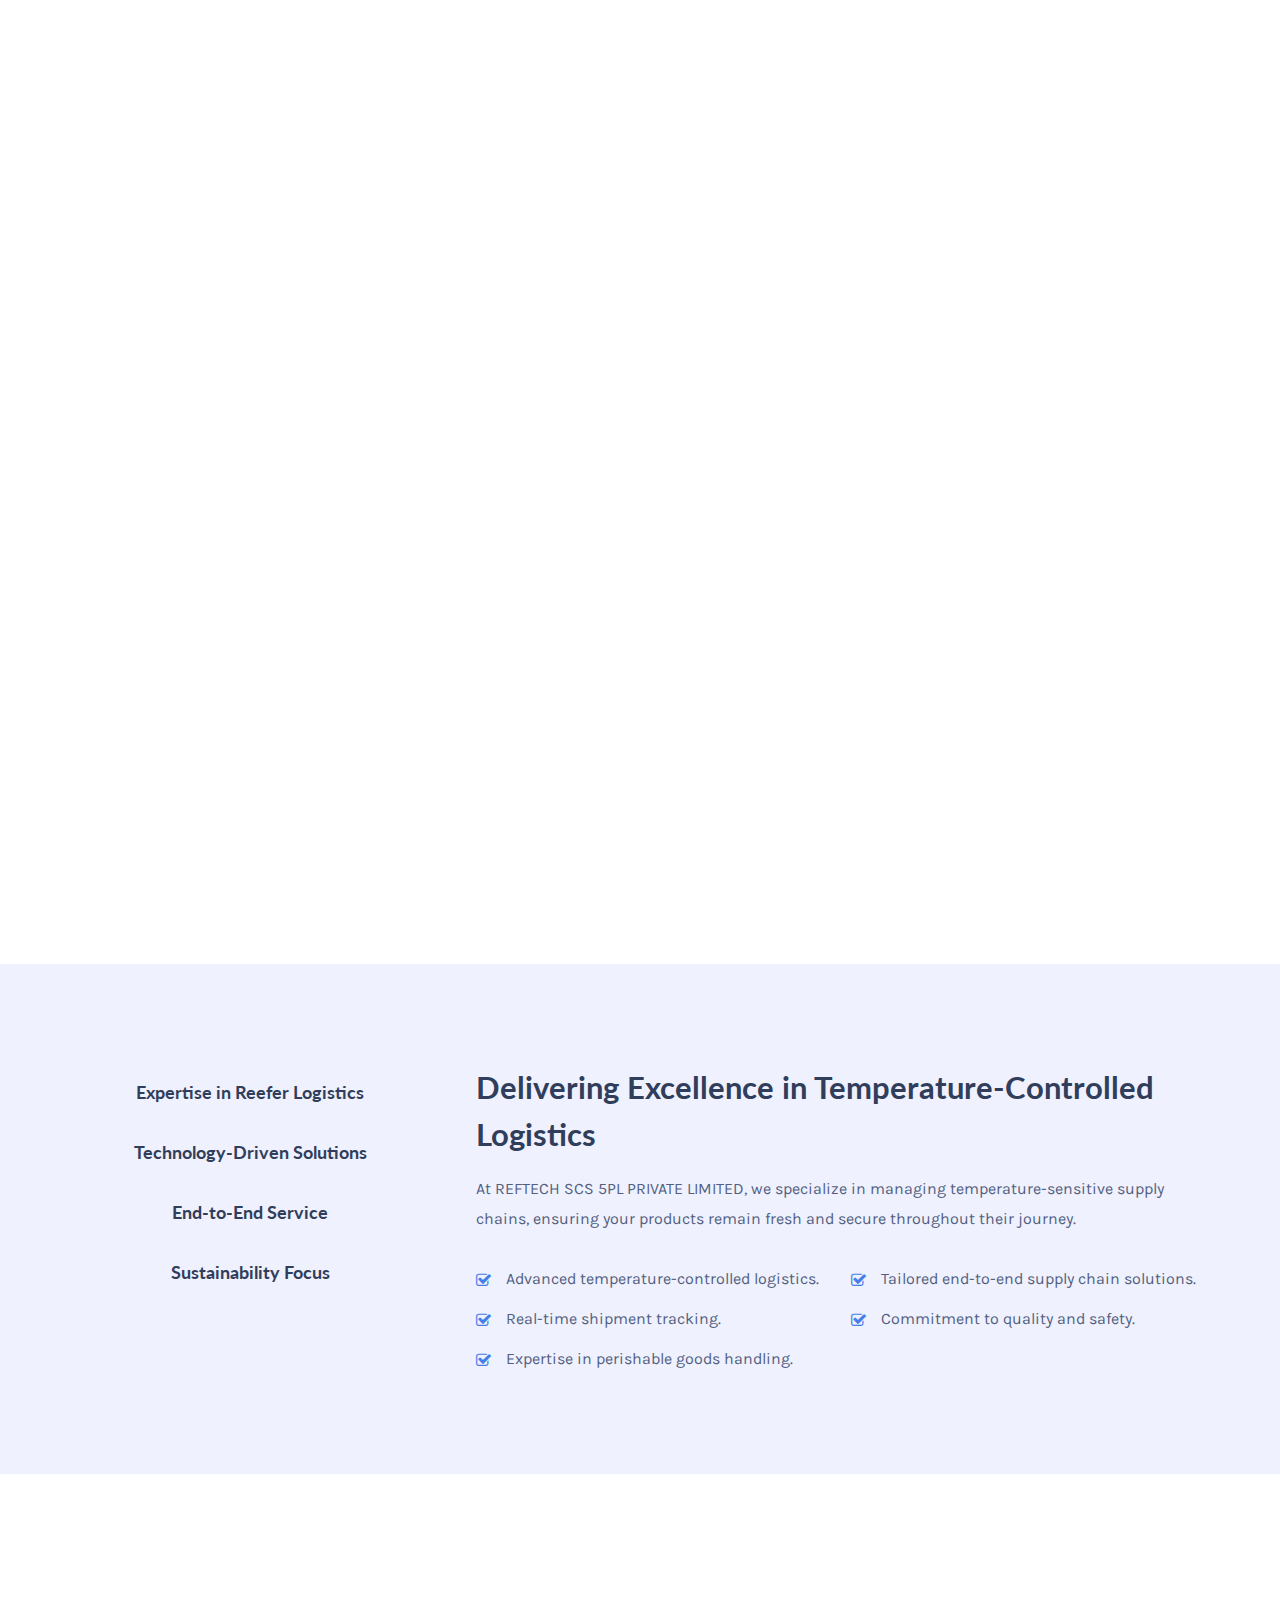
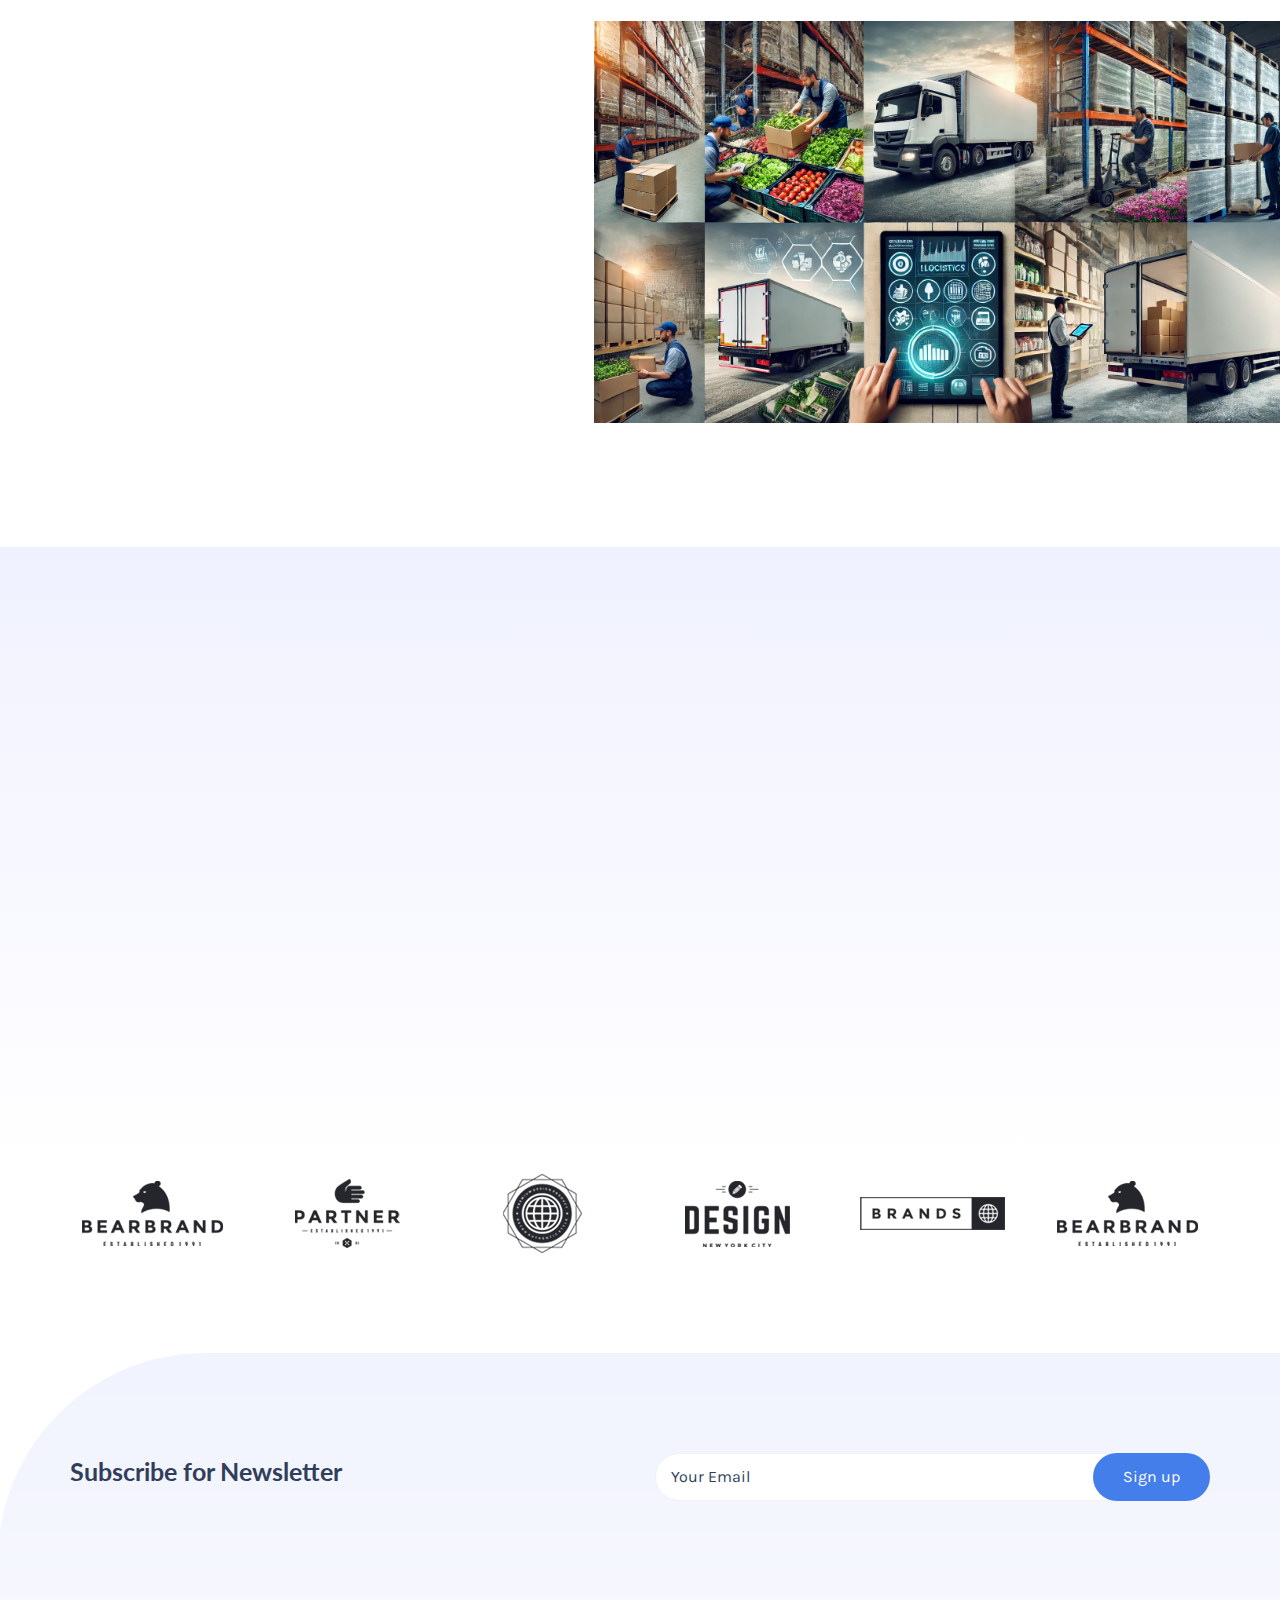
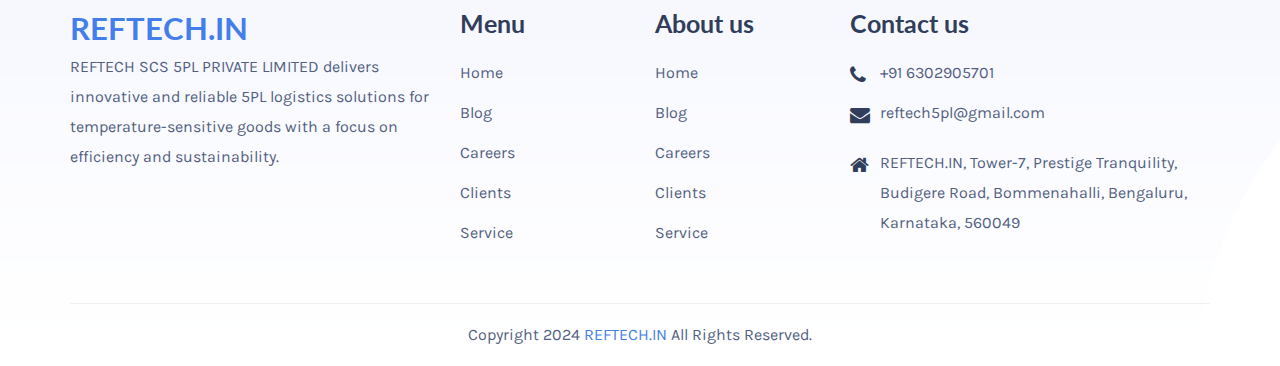
==== commit 83521dc6: "some text" ====
--- a/index.html
+++ b/index.html
@@ -517,7 +517,7 @@
                                 <span class="item-name"><strong>Food & Beverage:</strong></span> <span class="item-description">Ensuring freshness from farm to table.</span>
                             </p>
                             <p>
-                                <span class="item-name"><strong>Food & Beverage:</strong></span> <span class="item-description">Maintaining the efficacy of temperature-sensitive medications.</span>
+                                <span class="item-name"><strong>Pharmaceuticals:</strong></span> <span class="item-description">Maintaining the efficacy of temperature-sensitive medications.</span>
                             </p>
                             <p>
                                 <span class="item-name"><strong>Agriculture:</strong></span> <span class="item-description">Preserving the quality of produce during transit.</span>
